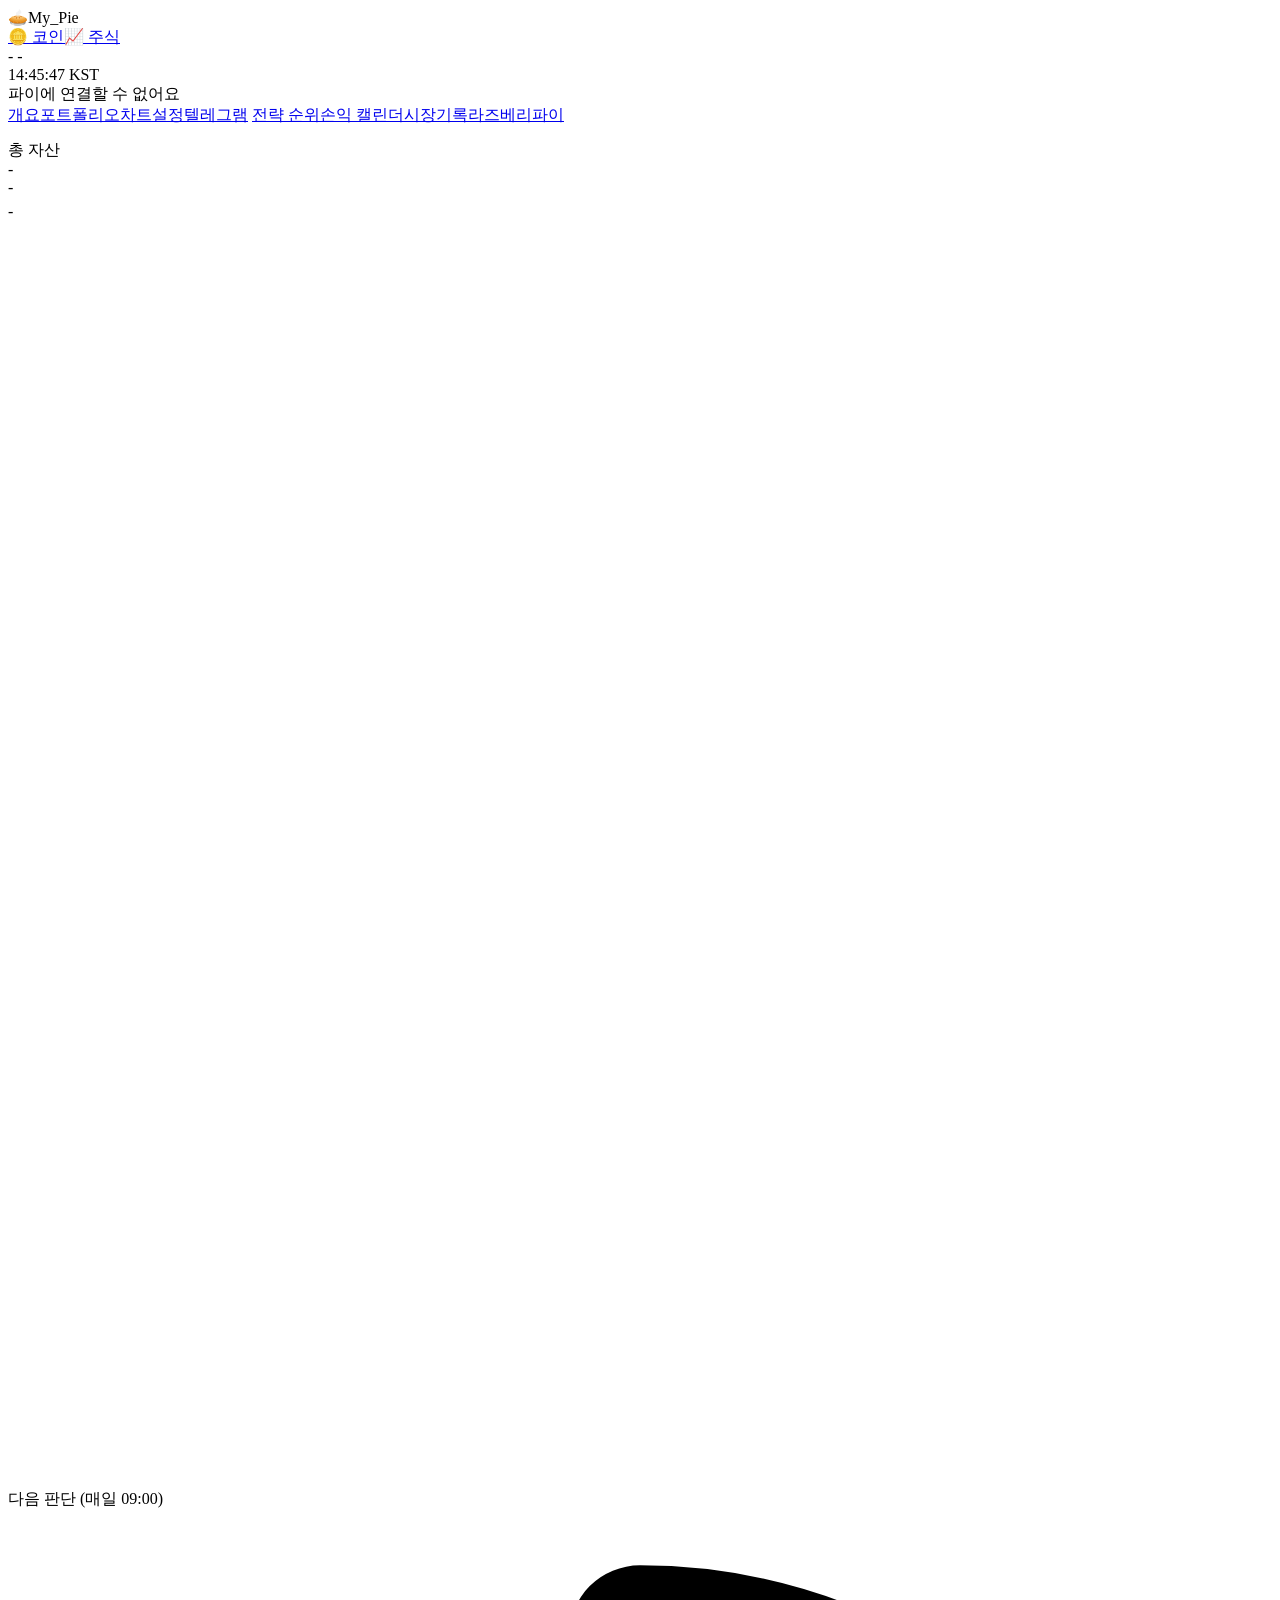
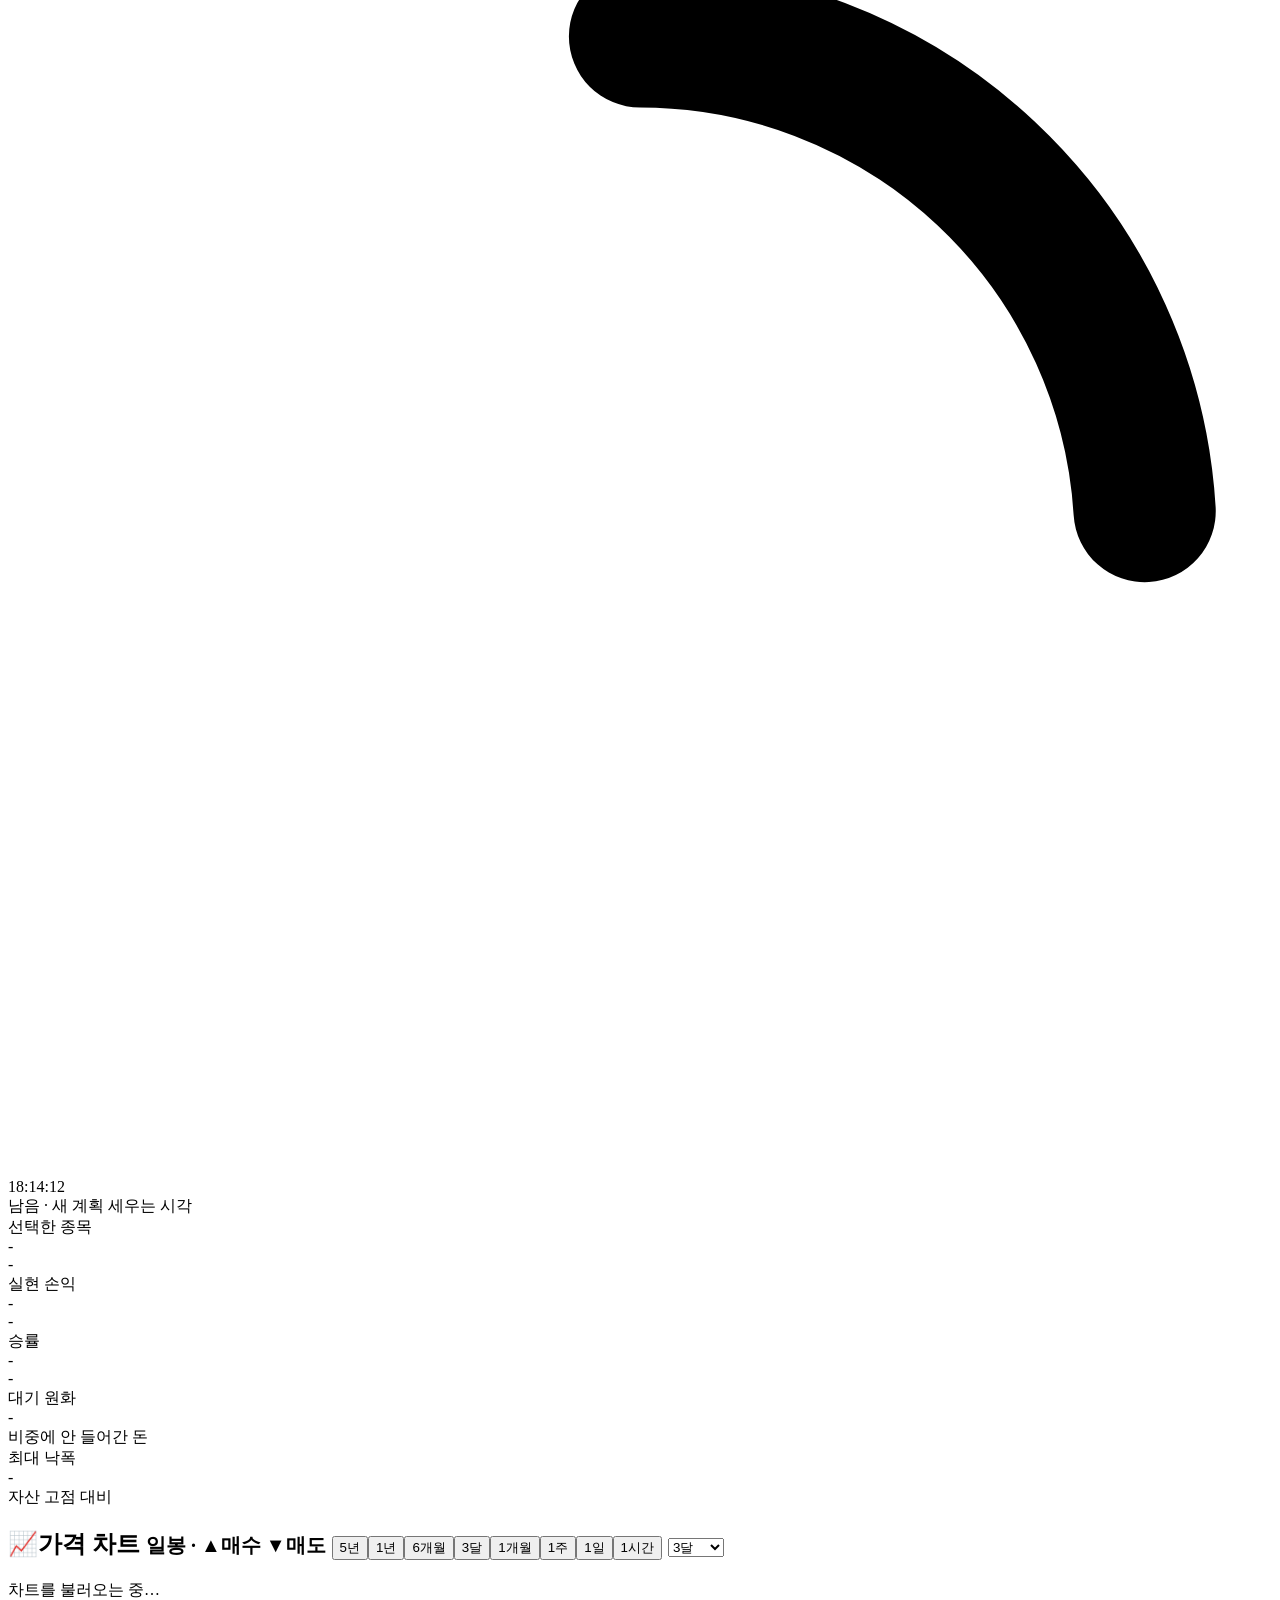
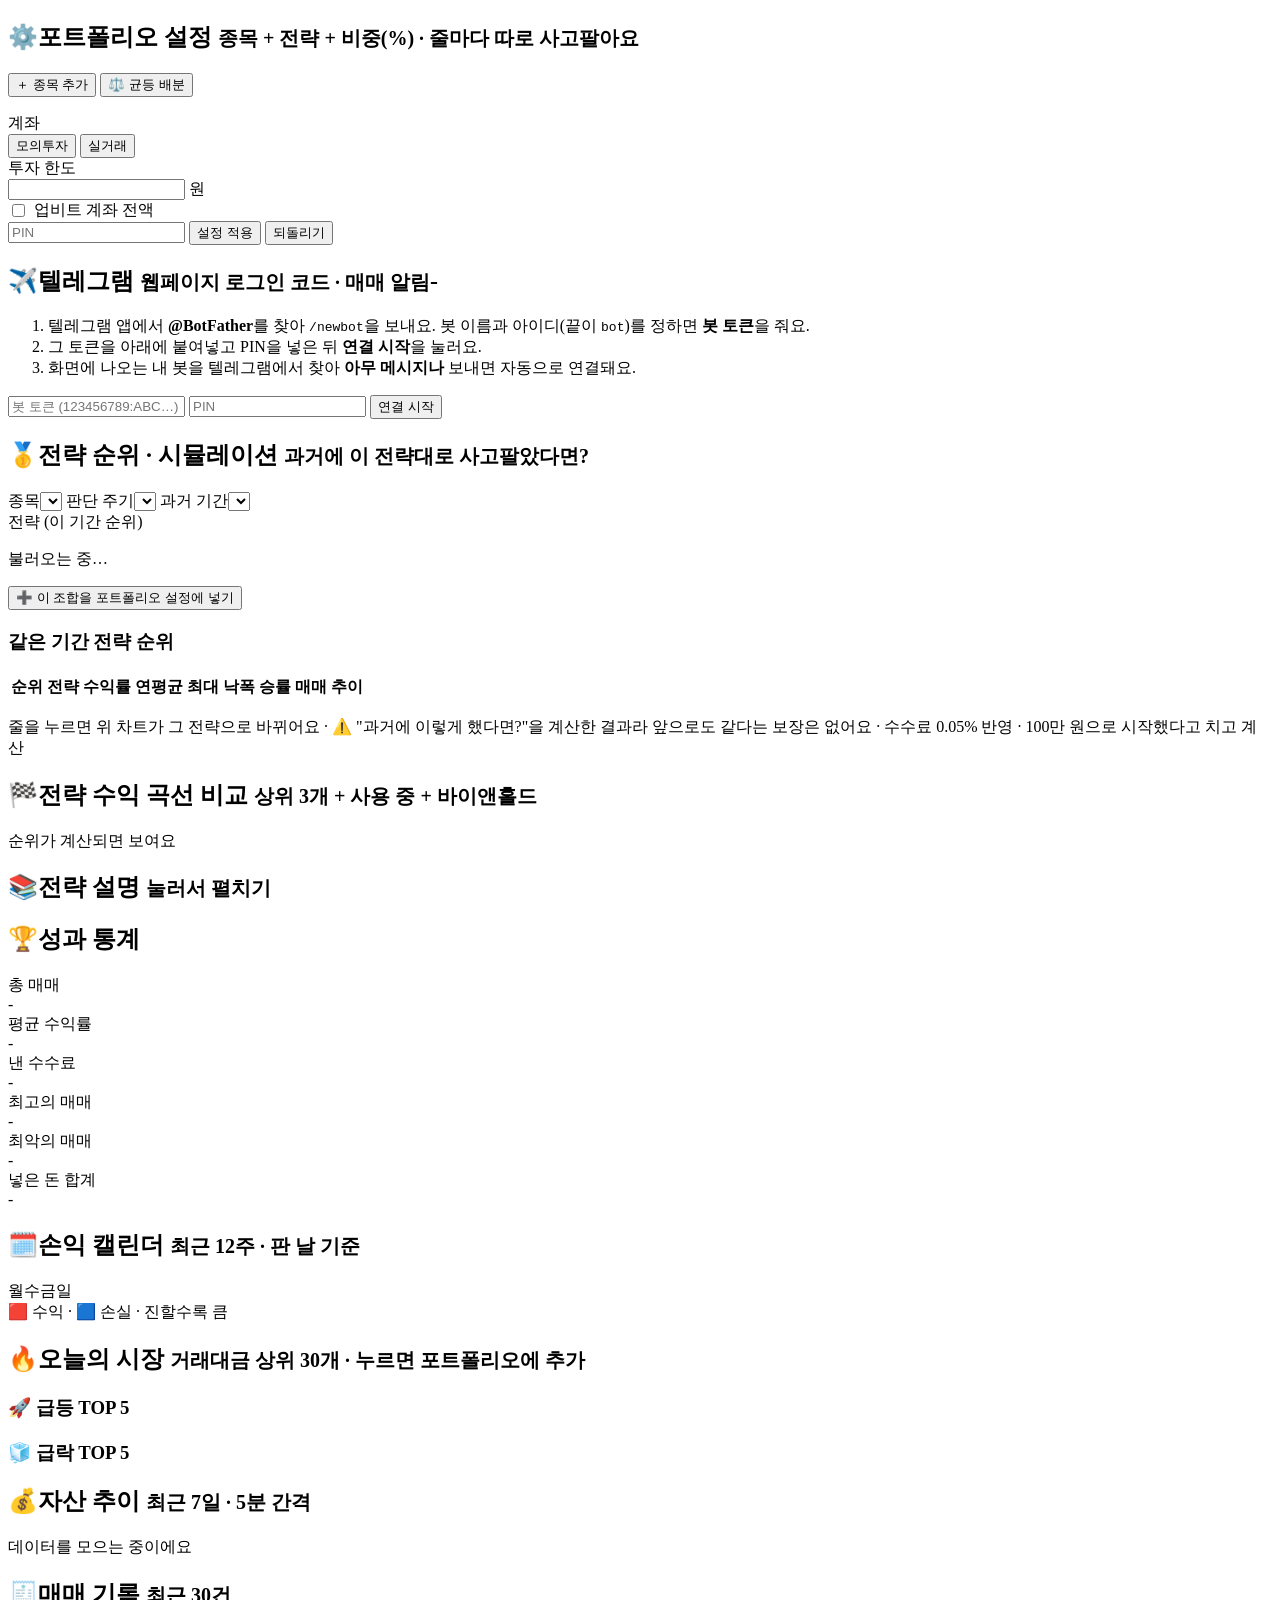
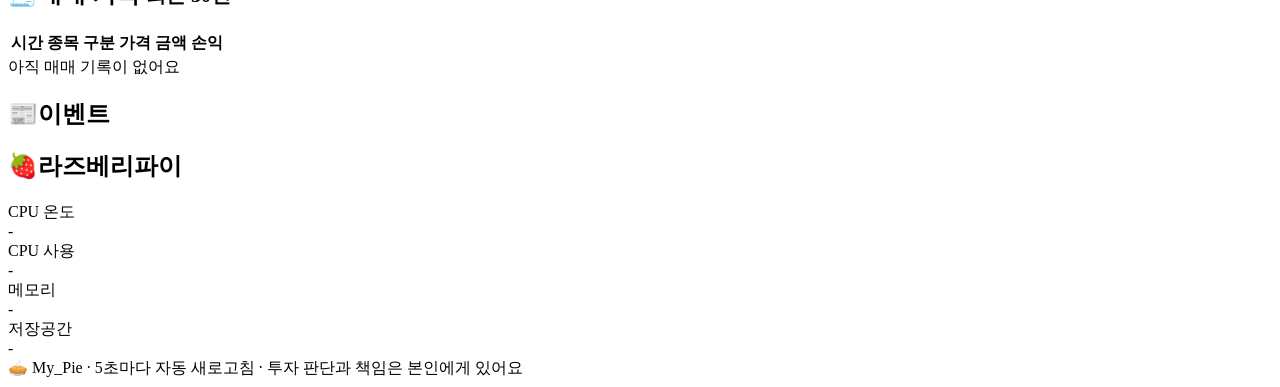
==== mypie/static/index.html @ a433960c "Let each slot buy and sell with different strategy combinations Each side of a slot (coin or stock) " ====
<!doctype html>
<html lang="ko">
<head>
<meta charset="utf-8">
<meta name="viewport" content="width=device-width, initial-scale=1">
<title>My_Pie</title>
<link rel="icon" href="data:image/svg+xml,<svg xmlns='http://www.w3.org/2000/svg' viewBox='0 0 100 100'><text y='.9em' font-size='90'>🥧</text></svg>">
<link rel="stylesheet" href="/app.css">
</head>
<body>
<div class="wrap">
  <div class="top">
    <div class="top-in">
      <div class="brand"><span class="logo">🥧</span>My_Pie</div>
      <div class="seg switch"><a href="/" aria-current="page">🪙 코인</a><a href="/stock">📈 주식</a></div>
      <span class="chip" id="modeChip">-</span>
      <span class="chip" id="slotsChip">-</span>
      <div class="top-right">
        <span class="num" id="clock"></span>
        <div class="beat"><span class="dot" id="dot"></span><span id="beat">불러오는 중…</span></div>
        <button type="button" id="logout" class="ghost small" hidden>로그아웃</button>
      </div>
      <nav class="jump">
        <a href="#overview">개요</a><a href="#portfolio">포트폴리오</a><a href="#chart">차트</a><a href="#settings">설정</a><a href="#telegram">텔레그램</a>
        <a href="#ranking">전략 순위</a><a href="#calendar">손익 캘린더</a><a href="#market">시장</a><a href="#history">기록</a><a href="#system">라즈베리파이</a>
      </nav>
    </div>
  </div>

  <div class="alerts" id="alerts"></div>

  <!-- 개요 -->
  <div class="hero" id="overview" style="margin-top:14px">
    <div class="card total-card">
      <div class="total-main">
        <div class="label" id="totalLabel">총 자산</div>
        <div class="big num" id="equity">-</div>
        <div><span class="badge" id="retBadge">-</span> <span class="sub num" id="pnl" style="display:inline"></span></div>
        <div class="sub num" id="totalSub" style="margin-top:6px">-</div>
      </div>
      <div class="donut-box">
        <svg class="donut" id="donut" viewBox="0 0 120 120" role="img" aria-label="실제 비중"></svg>
        <div class="donut-legend" id="donutLegend"></div>
      </div>
    </div>
    <div class="card">
      <div class="label" id="nextWho">다음 판단 (매일 09:00)</div>
      <div class="ring-wrap">
        <svg class="ring" viewBox="0 0 80 80" aria-hidden="true">
          <circle cx="40" cy="40" r="32" fill="none" stroke="var(--soft)" stroke-width="9"/>
          <circle id="ringArc" cx="40" cy="40" r="32" fill="none" stroke="url(#ringGrad)" stroke-width="9" stroke-linecap="round"
                  stroke-dasharray="201" stroke-dashoffset="201" transform="rotate(-90 40 40)"/>
          <defs><linearGradient id="ringGrad" x1="0" x2="1"><stop offset="0" stop-color="var(--brand)"/><stop offset="1" stop-color="var(--brand2)"/></linearGradient></defs>
        </svg>
        <div class="ring-text"><div class="countdown num" id="countdown">--:--:--</div><div class="sub">남음 · 새 계획 세우는 시각</div></div>
      </div>
    </div>
    <div class="card">
      <div class="label" id="selLabel">선택한 종목</div>
      <div class="value num" id="selPrice">-</div>
      <div class="sub num" id="selSub">-</div>
      <div class="range" id="rangeBox" hidden>
        <div class="range-cap">오늘 저가 ~ 고가</div>
        <div class="range-wrap"><div class="range-bar"></div><div class="range-pin" id="rangePin"></div></div>
        <div class="range-labels num"><span id="rangeLow"></span><span id="rangeHigh"></span></div>
      </div>
    </div>
  </div>

  <div class="kpis">
    <div class="card"><div class="label">실현 손익</div><div class="value num" id="realized">-</div><div class="sub" id="realizedSub">-</div></div>
    <div class="card"><div class="label">승률</div><div class="value num" id="winrate">-</div><div class="sub" id="winrateSub">-</div></div>
    <div class="card"><div class="label">대기 원화</div><div class="value num" id="reserve">-</div><div class="sub" id="reserveSub">비중에 안 들어간 돈</div></div>
    <div class="card"><div class="label">최대 낙폭</div><div class="value num" id="mdd">-</div><div class="sub" id="mddSub">자산 고점 대비</div></div>
  </div>

  <!-- 포트폴리오 -->
  <div class="slots" id="portfolio"></div>

  <!-- 차트 -->
  <section class="card" id="chart">
    <h2><span class="ico">📈</span>가격 차트 <small id="chartSub">일봉 · ▲매수 ▼매도</small>
      <span class="right seg ranges" id="daysSeg">
        <button type="button" data-span="5y">5년</button><button type="button" data-span="1y">1년</button><button type="button" data-span="6m">6개월</button><button type="button" data-span="3m" aria-pressed="true">3달</button><button type="button" data-span="1m">1개월</button><button type="button" data-span="1w">1주</button><button type="button" data-span="1d">1일</button><button type="button" data-span="1h">1시간</button>
      </span>
      <select class="range-select" id="daysSel" aria-label="차트 기간"></select>
    </h2>
    <div class="pills" id="chartPills"></div>
    <div class="chart-box" id="candleBox"><div class="empty">차트를 불러오는 중…</div></div>
    <div class="legend" id="candleLegend"></div>
  </section>

  <!-- 설정 -->
  <section class="card" id="settings">
    <h2><span class="ico">⚙️</span>포트폴리오 설정 <small>종목 + 전략 + 비중(%) · 줄마다 따로 사고팔아요</small></h2>
    <div class="editor" id="editor"></div>
    <div class="tools">
      <button type="button" id="addRow">＋ 종목 추가</button>
      <button type="button" id="equalize">⚖️ 균등 배분</button>
    </div>
    <div class="sum">
      <div class="sum-bar" id="sumBar"></div>
      <div class="sum-text"><span id="sumText"></span><span class="muted" id="sumHint"></span></div>
    </div>
    <p class="guide-now" id="pickGuide" hidden></p>

    <div class="form" style="margin-top:16px">
      <div class="field-label">계좌</div>
      <div class="field">
        <div class="seg big" role="group" aria-label="계좌">
          <button type="button" id="modePaper" aria-pressed="true">모의투자</button>
          <button type="button" id="modeLive" aria-pressed="false">실거래</button>
        </div>
        <span class="hint" id="keyState"></span>
      </div>
      <div class="field-label" id="budgetLabel">투자 한도</div>
      <div class="field" id="budgetField">
        <input id="budget" type="number" min="5000" step="10000" inputmode="numeric" aria-label="투자 한도">
        <span class="hint">원</span>
        <label class="hint" style="display:flex;gap:6px;align-items:center"><input type="checkbox" id="budgetAll"> 업비트 계좌 전액</label>
        <span class="hint" style="flex-basis:100%" id="budgetHint"></span>
      </div>
    </div>
    <label class="check" id="confirmRow" hidden style="margin-top:10px">
      <input type="checkbox" id="confirmLive"> 실제 돈으로 주문이 나간다는 걸 이해했어요
    </label>
    <div class="actions">
      <input id="pin" type="password" inputmode="numeric" placeholder="PIN" autocomplete="off" maxlength="32" aria-label="PIN">
      <button class="primary" id="apply" type="button">설정 적용</button>
      <button id="reset" type="button">되돌리기</button>
    </div>
    <p class="msg" id="msg"></p>
  </section>

  <!-- 텔레그램 -->
  <section class="card" id="telegram">
    <h2><span class="ico">✈️</span>텔레그램 <small>웹페이지 로그인 코드 · 매매 알림</small><span class="right chip" id="tgChip">-</span></h2>
    <a id="tgOpen" class="tg-open" target="_blank" rel="noopener" hidden></a>
    <div id="tgOff">
      <ol class="steps">
        <li>텔레그램 앱에서 <b>@BotFather</b>를 찾아 <code>/newbot</code>을 보내요. 봇 이름과 아이디(끝이 <code>bot</code>)를 정하면 <b>봇 토큰</b>을 줘요.</li>
        <li>그 토큰을 아래에 붙여넣고 PIN을 넣은 뒤 <b>연결 시작</b>을 눌러요.</li>
        <li>화면에 나오는 내 봇을 텔레그램에서 찾아 <b>아무 메시지나</b> 보내면 자동으로 연결돼요.</li>
      </ol>
      <div class="field">
        <input id="tgToken" type="password" placeholder="봇 토큰 (123456789:ABC…)" autocomplete="off" style="flex:1 1 260px;width:auto">
        <input id="tgPinA" type="password" inputmode="numeric" placeholder="PIN" autocomplete="off">
        <button class="primary" id="tgStart" type="button">연결 시작</button>
      </div>
    </div>
    <div id="tgOn" hidden>
      <div class="field" style="gap:8px 18px">
        <label class="toggle"><input type="checkbox" id="tgNotify"> 🔔 매매 체결·오류 알림 받기</label>
        <label class="toggle"><input type="checkbox" id="tgLogin"> 🔐 웹페이지에 들어올 때 로그인 코드 요구</label>
      </div>
      <div class="field" style="margin-top:12px">
        <input id="tgPinB" type="password" inputmode="numeric" placeholder="PIN" autocomplete="off">
        <button id="tgTest" type="button">테스트 메시지</button>
        <button id="tgOffBtn" type="button" class="ghost">연결 끊기</button>
      </div>
      <p class="desc">스위치를 바꾸거나 버튼을 누르려면 PIN을 먼저 넣으세요. 로그인한 기기는 30일 동안 다시 묻지 않아요.</p>
    </div>
    <p class="msg" id="tgMsg"></p>
  </section>

  <!-- 전략 순위 -->
  <section class="card" id="ranking">
    <h2><span class="ico">🥇</span>전략 순위 · 시뮬레이션 <small>과거에 이 전략대로 사고팔았다면?</small></h2>
    <div class="simbar">
      <label><span>종목</span><select id="simMarket"></select></label>
      <label><span>판단 주기</span><select id="simTf"></select></label>
      <label><span>과거 기간</span><select id="simDays"></select></label>
      <div class="simrule"><span>전략 (이 기간 순위)</span><div id="simRule"></div></div>
    </div>
    <p class="simline" id="simLine">불러오는 중…</p>
    <div class="simtiles" id="simTiles"></div>
    <div class="chart-box" id="simBox"></div>
    <div class="legend" id="simLegend"></div>
    <div class="tools"><button type="button" id="simUse">➕ 이 조합을 포트폴리오 설정에 넣기</button></div>
    <h3 class="subhead" id="rankPeriod">같은 기간 전략 순위</h3>
    <div class="scroll">
      <table>
        <thead><tr><th class="left">순위</th><th class="left">전략</th><th>수익률</th><th>연평균</th><th>최대 낙폭</th><th>승률</th><th>매매</th><th>추이</th></tr></thead>
        <tbody id="ranks"></tbody>
      </table>
    </div>
    <div class="empty" id="ranksEmpty"></div>
    <p class="note">줄을 누르면 위 차트가 그 전략으로 바뀌어요 · ⚠️ "과거에 이렇게 했다면?"을 계산한 결과라 앞으로도 같다는 보장은 없어요 · 수수료 0.05% 반영 · 100만 원으로 시작했다고 치고 계산</p>
  </section>

  <div class="row3">
    <section class="card">
      <h2><span class="ico">🏁</span>전략 수익 곡선 비교 <small id="compareSub">상위 3개 + 사용 중 + 바이앤홀드</small></h2>
      <div class="chart-box" id="compareBox"><div class="empty">순위가 계산되면 보여요</div></div>
      <div class="legend" id="compareLegend"></div>
    </section>
    <section class="card">
      <h2><span class="ico">📚</span>전략 설명 <small id="guidesSub">눌러서 펼치기</small></h2>
      <div id="guides"></div>
    </section>
  </div>

  <div class="row2">
    <section class="card">
      <h2><span class="ico">🏆</span>성과 통계 <small id="statsSub"></small><span class="right streak" id="streak" hidden></span></h2>
      <div class="stat-grid">
        <div class="tile"><div class="label">총 매매</div><div class="v num" id="stTrades">-</div></div>
        <div class="tile"><div class="label">평균 수익률</div><div class="v num" id="stAvg">-</div></div>
        <div class="tile"><div class="label">낸 수수료</div><div class="v num" id="stFees">-</div></div>
        <div class="tile"><div class="label">최고의 매매</div><div class="v num" id="stBest">-</div></div>
        <div class="tile"><div class="label">최악의 매매</div><div class="v num" id="stWorst">-</div></div>
        <div class="tile"><div class="label">넣은 돈 합계</div><div class="v num" id="stContrib">-</div></div>
      </div>
      <div class="desc" id="statsFoot"></div>
    </section>
    <section class="card" id="calendar">
      <h2><span class="ico">🗓️</span>손익 캘린더 <small>최근 12주 · 판 날 기준</small></h2>
      <div class="cal"><div class="cal-days"><span>월</span><span></span><span>수</span><span></span><span>금</span><span></span><span>일</span></div><div class="cal-grid" id="calGrid"></div></div>
      <div class="cal-sum"><span id="calSum"></span><span>🟥 수익 · 🟦 손실 · 진할수록 큼</span></div>
    </section>
  </div>

  <div class="row2">
    <section class="card" id="market">
      <h2><span class="ico">🔥</span>오늘의 시장 <small>거래대금 상위 30개 · 누르면 포트폴리오에 추가</small></h2>
      <div class="movers">
        <div><h3>🚀 급등 TOP 5</h3><div id="gainers"></div></div>
        <div><h3>🧊 급락 TOP 5</h3><div id="losers"></div></div>
      </div>
      <div class="note" id="moversNote"></div>
    </section>
    <section class="card">
      <h2><span class="ico">💰</span>자산 추이 <small id="chartTitle">최근 7일 · 5분 간격</small></h2>
      <div class="chart-box" id="equityBox"><div class="empty">데이터를 모으는 중이에요</div></div>
    </section>
  </div>

  <div class="row3" id="history">
    <section class="card">
      <h2><span class="ico">🧾</span>매매 기록 <small>최근 30건</small></h2>
      <div class="scroll">
        <table>
          <thead><tr><th class="left">시간</th><th class="left">종목</th><th class="left">구분</th><th>가격</th><th>금액</th><th>손익</th></tr></thead>
          <tbody id="trades"></tbody>
        </table>
      </div>
      <div class="empty" id="tradesEmpty">아직 매매 기록이 없어요</div>
    </section>
    <section class="card">
      <h2><span class="ico">📰</span>이벤트</h2>
      <ul class="events" id="events"></ul>
    </section>
  </div>

  <section class="card" id="system">
    <h2><span class="ico">🍓</span>라즈베리파이 <small id="sysSub"></small></h2>
    <div class="sys">
      <div class="tile"><div class="label">CPU 온도</div><div class="v num" id="sysTemp">-</div><div class="meter"><i id="sysTempBar"></i></div></div>
      <div class="tile"><div class="label">CPU 사용</div><div class="v num" id="sysLoad">-</div><div class="meter"><i id="sysLoadBar"></i></div></div>
      <div class="tile"><div class="label">메모리</div><div class="v num" id="sysMem">-</div><div class="meter"><i id="sysMemBar"></i></div></div>
      <div class="tile"><div class="label">저장공간</div><div class="v num" id="sysDisk">-</div><div class="meter"><i id="sysDiskBar"></i></div></div>
    </div>
    <div class="desc" id="sysFoot"></div>
  </section>

  <footer>🥧 My_Pie · 5초마다 자동 새로고침 · 투자 판단과 책임은 본인에게 있어요</footer>
</div>
<div class="toasts" id="toasts"></div>

<script src="/rules.js"></script>
<script>
// ---------- 도우미 ----------
const $ = (id) => document.getElementById(id);
const won = (n) => n == null || isNaN(n) ? '-' : Math.round(n).toLocaleString('ko-KR') + '원';
const signedWon = (n) => n == null ? '-' : (n > 0 ? '+' : '') + won(n);
const pct = (n, d = 2) => n == null || isNaN(n) ? '-' : (n > 0 ? '+' : '') + n.toFixed(d) + '%';
const parseTs = (s) => new Date(s.replace(' ', 'T') + '+09:00');
const shortTs = (s) => s.slice(5, 16);
const COLORS = ['var(--c1)', 'var(--c2)', 'var(--c3)', 'var(--c4)', 'var(--c6)', 'var(--c7)', 'var(--c8)', 'var(--c9)', 'var(--c10)', 'var(--c11)'];
function compact(v) {
  const a = Math.abs(v);
  if (a >= 1e8) return (v / 1e8).toFixed(a >= 1e10 ? 0 : 2) + '억';
  if (a >= 1e4) return (v / 1e4).toFixed(a >= 1e6 ? 0 : 1) + '만';
  if (a >= 100) return Math.round(v).toLocaleString('ko-KR');
  return +v.toPrecision(4) + '';
}
function priceText(v) { return v >= 100 ? Math.round(v).toLocaleString('ko-KR') : (+(+v).toPrecision(5)).toLocaleString('ko-KR'); }
function tone(el, n) { el.classList.remove('up', 'down'); if (n > 0) el.classList.add('up'); else if (n < 0) el.classList.add('down'); }
function ago(sec) {
  sec = Math.max(0, Math.round(sec));
  if (sec < 60) return sec + '초 전';
  if (sec < 3600) return Math.floor(sec / 60) + '분 전';
  return Math.floor(sec / 3600) + '시간 전';
}
function el(tag, attrs = {}, ...kids) {
  const e = document.createElement(tag);
  for (const [k, v] of Object.entries(attrs)) { if (k === 'class') e.className = v; else if (k === 'text') e.textContent = v; else e.setAttribute(k, v); }
  e.append(...kids);
  return e;
}
const SVG = 'http://www.w3.org/2000/svg';
function svg(tag, attrs = {}) { const e = document.createElementNS(SVG, tag); for (const [k, v] of Object.entries(attrs)) e.setAttribute(k, v); return e; }
function cell(tr, text, cls) { const td = el('td', { class: cls || '', text }); tr.appendChild(td); return td; }
function setMsg(text, kind) { $('msg').textContent = text; $('msg').className = 'msg ' + (kind || ''); }
async function getJSON(url) {
  const r = await fetch(url, { cache: 'no-store' });
  if (r.status === 401) { location.reload(); throw new Error('login'); }  // 로그인이 풀리면 로그인 화면으로
  if (!r.ok) throw new Error('HTTP ' + r.status);
  return r.json();
}
async function postJSON(url, body) {
  const r = await fetch(url, { method: 'POST', headers: { 'Content-Type': 'application/json' }, body: JSON.stringify(body) });
  if (r.status === 401) { location.reload(); throw new Error('login'); }
  return r.json();
}
function tradingDay(tsStr) {  // 매매 시각 → 거래일 (09시 전이면 전날)
  const kst = new Date(parseTs(tsStr).getTime() + 9 * 3600e3);
  const day = new Date(Date.UTC(kst.getUTCFullYear(), kst.getUTCMonth(), kst.getUTCDate()) - (kst.getUTCHours() < 9 ? 86400e3 : 0));
  return day.toISOString().slice(0, 10);
}
const sym = (m) => m.replace('KRW-', '');

const S = { data: null, candles: null, stats: null, system: null, span: '3m', offset: 0, sel: null,
            rows: [], editSig: '', dirty: false, mode: 'paper', userMsg: false, focusRow: null,
            requested: {}, seenTrades: null, seenEvents: null, guidesTf: null, sim: null, simSel: null };

function marketName(m) {
  const x = S.data && (S.data.markets || []).find(v => v.market === m);
  return x ? x.name : sym(m);
}
function marketLabel(m) { return `${marketName(m)} ${sym(m)}`; }
function slotColor(i) { return COLORS[i % COLORS.length]; }
function ticker(m) { const mi = S.data && S.data.market_info; return mi && mi.tickers ? mi.tickers[m] : null; }
// 순위·차트는 "종목|판단 주기" 키로 나뉜다 (예: KRW-BTC|60m)
function TF(tf) { return ((S.data && S.data.timeframes) || []).find(t => t.id === tf) || { id: tf, short: tf, label: tf, minutes: 1440 }; }
function rkey(m, tf) { return `${m}|${tf || '1d'}`; }
function splitKey(k) { const [m, tf] = (k || '').split('|'); return [m, tf || '1d']; }
function keyLabel(k) { const [m, tf] = splitKey(k); return marketLabel(m) + (tf === '1d' ? '' : ` · ${TF(tf).short}`); }
function ranking(k) { return S.data && S.data.rankings ? S.data.rankings[k] : null; }
function stratLabel(name) { const g = (S.data.strategies || []).find(x => x.name === name); return g ? g.label : name; }
function rankedList(k) {
  const rk = ranking(k);
  if (rk && rk.results) return rk.results;
  return S.data.strategies.map(x => ({ ...x, rank: null }));
}
const TF_NAMES = { '1m': '1분봉', '15m': '15분봉', '60m': '1시간봉', '240m': '4시간봉', '1d': '일봉', '1w': '주봉' };
function tfMinutes(tf) { return tf === '1d' ? 1440 : tf === '1w' ? 10080 : parseInt(tf, 10) || TF(tf).minutes; }
function barKeyOf(tsStr, tf) {  // 매매 시각(KST 문자열) → 그 매매가 일어난 봉의 키
  if (tf === '1d') return tradingDay(tsStr);
  if (tf === '1w') {  // 주봉 키 = 그 주 월요일 (업비트 기준)
    const d = new Date(tradingDay(tsStr) + 'T00:00:00Z');
    d.setUTCDate(d.getUTCDate() - (d.getUTCDay() + 6) % 7);
    return d.toISOString().slice(0, 10);
  }
  const t = parseTs(tsStr).getTime(), mins = tfMinutes(tf) * 60e3;
  return new Date(Math.floor(t / mins) * mins).toISOString().slice(0, 16);
}
function barLabel(key, tf) {  // 봉 키 → 화면에 보일 시각 (KST)
  if (tf === '1d') return key.slice(5);
  const k = new Date(new Date(key + ':00Z').getTime() + 9 * 3600e3).toISOString();
  return `${k.slice(5, 10)} ${k.slice(11, 16)}`;
}
function leftText(ms) {
  if (ms < 0) ms = 0;
  const h = Math.floor(ms / 3600e3), m = Math.floor(ms % 3600e3 / 60e3);
  return h ? `${h}시간 ${m}분 뒤` : m ? `${m}분 뒤` : '곧';
}
// 전략 설명의 자리표시를 판단 주기에 맞게 바꾼다 (strategies/base.py의 render_text와 같은 규칙)
// 전략 숫자는 '봉 개수'라서 15분봉이면 {N:5} → "5봉(1시간 15분)"
function periodText(n, tf) {
  if (tf === '1d') return `${n}일`;
  const total = n * TF(tf).minutes, d = Math.floor(total / 1440), h = Math.floor(total % 1440 / 60), m = total % 60;
  return `${n}봉(${[d && `${d}일`, h && `${h}시간`, m && `${m}분`].filter(Boolean).join(' ')})`;
}
function fmtGuide(text, tf = '1d') {
  const daily = tf === '1d';
  const words = { prev: daily ? '어제' : '직전 봉', cur: daily ? '오늘' : '이번 봉',
                  next: daily ? '다음 날 아침 9시에' : '다음 봉이 시작될 때', hold: daily ? '하루' : '한 봉' };
  return (text || '').replace(/\{(N:\d+|prev|cur|next|hold)\}/g, (_, t) => t.startsWith('N:') ? periodText(+t.slice(2), tf) : words[t]);
}

// ---------- 상태 (5초) ----------
function renderAll() {
  const d = S.data, s = d.status;
  S.offset = parseTs(d.server_time).getTime() - Date.now();
  renderGuides(d);
  renderMovers(d);
  renderAlerts(d);
  renderTelegram(d);
  if (!s) { setBeat('bad', '봇이 아직 시작되지 않았어요'); renderEditorIfNeeded(); return; }
  if (!S.sel || !s.slots.some(x => x.rank_key === S.sel)) {
    const prev = S.sel; S.sel = s.slots.length ? s.slots[0].rank_key : null;
    if (prev !== S.sel) refreshCandles();
  }

  const age = (parseTs(d.server_time) - parseTs(s.updated_at)) / 1000;
  const alive = age <= Math.max(60, (s.interval_sec || 10) * 6);
  setBeat(alive ? 'ok' : 'bad', (alive ? '정상 작동 · ' : '봇 응답 없음 · ') + ago(age));

  const live = s.mode === 'live';
  $('modeChip').textContent = live ? (s.budget === 'all' ? '🔴 실거래 · 계좌 전액' : `🔴 실거래 · 한도 ${compact(s.budget)}원`) : '🧪 모의투자';
  $('modeChip').className = 'chip ' + (live ? 'live' : 'paper');
  $('slotsChip').textContent = `📦 ${s.slots.map(x => sym(x.market)).join(' · ')}`;

  // 총 자산
  const a = s.account;
  $('equity').textContent = won(a.equity);
  $('retBadge').textContent = (a.return_pct > 0 ? '▲ ' : a.return_pct < 0 ? '▼ ' : '') + (a.return_pct == null ? '-' : Math.abs(a.return_pct).toFixed(2) + '%');
  $('retBadge').className = 'badge ' + (a.return_pct > 0 ? 'up' : a.return_pct < 0 ? 'down' : '');
  tone($('retBadge'), a.return_pct);
  $('pnl').textContent = signedWon(a.equity - a.contributions); tone($('pnl'), a.equity - a.contributions);
  $('totalSub').textContent = `넣은 돈 ${won(a.contributions)}` + (s.full ? ' (입출금 반영)' : '');
  $('reserve').textContent = won(a.reserve);
  $('reserveSub').textContent = a.equity > 0 ? `전체의 ${(a.reserve / a.equity * 100).toFixed(1)}% · 비중 밖 돈` : '비중에 안 들어간 돈';
  renderDonut(s);
  renderSlots(s);
  renderSelected(s);
  renderPills();

  document.title = `${won(a.equity)} · My_Pie`;
  $('chartTitle').textContent = `${live ? '실거래' : '모의투자'} · 최근 7일 · 5분 간격`;
  renderEditorIfNeeded();
  simTick();
  renderCompare();
  renderTrades(d.trades);
  renderEvents(d.events);
  renderEquity(d.equity, a.contributions);
  renderToasts(d);
  if (S.candles) renderCandles();
}

function setBeat(kind, text) { $('dot').className = 'dot ' + kind; $('beat').textContent = text; }

function renderDonut(s) {
  const root = $('donut'); root.innerHTML = '';
  const parts = s.slots.map((x, i) => ({ label: sym(x.market), v: Math.max(0, x.equity), color: slotColor(i) }));
  parts.push({ label: '대기 원화', v: Math.max(0, s.account.reserve), color: 'var(--c5)' });
  const total = parts.reduce((t, p) => t + p.v, 0) || 1;
  let start = -Math.PI / 2;
  const R = 52, r = 34, cx = 60, cy = 60;
  for (const p of parts) {
    if (p.v <= 0) continue;
    const ang = p.v / total * Math.PI * 2, end = start + Math.min(ang, Math.PI * 2 - 1e-4);
    const large = end - start > Math.PI ? 1 : 0;
    const pt = (rad, rr) => `${cx + rr * Math.cos(rad)} ${cy + rr * Math.sin(rad)}`;
    root.append(svg('path', { d: `M ${pt(start, R)} A ${R} ${R} 0 ${large} 1 ${pt(end, R)} L ${pt(end, r)} A ${r} ${r} 0 ${large} 0 ${pt(start, r)} Z`, fill: p.color }));
    start += ang;
  }
  const t = svg('text', { x: 60, y: 57, 'text-anchor': 'middle', 'font-size': 11, fill: 'var(--muted)' }); t.textContent = '실제 비중';
  const t2 = svg('text', { x: 60, y: 73, 'text-anchor': 'middle', 'font-size': 14, 'font-weight': 800, fill: 'var(--text)' }); t2.textContent = s.slots.length + '종목';
  root.append(t, t2);
  const lg = $('donutLegend'); lg.innerHTML = '';
  parts.forEach((p, i) => lg.append(el('span', {}, el('i', { style: `background:${p.color}` }), `${p.label} ${(p.v / total * 100).toFixed(1)}%` +
    (i < s.slots.length ? ` (목표 ${s.slots[i].weight}%)` : ''))));
}

function holdLine(text, n) {  // 카드의 수익률·손익 아래 '(바이앤홀드 …)' 한 줄
  const d = el('div', { class: 'sub num hold-line', text: text || '(-)', title: '괄호 안 = 같은 돈을 같은 때 넣고 그냥 들고 있었다면 (바이앤홀드)' });
  tone(d, n);
  return d;
}
function planLine(x) {
  const p = x.plan;
  if (!p) return ['준비 중', ''];
  if (x.holding && x.strategy.exit_next_open) return ['매도 예정', x.tf === '1d' ? '내일 09시' : `다음 봉 ${x.next_at.slice(11, 16)}`];
  if (x.holding && p.sell_stop != null) return ['매도 기준', priceText(p.sell_stop) + '원'];
  if (!x.holding && p.buy_stop != null) {
    const diff = (p.buy_stop - x.price) / x.price * 100;
    return ['매수 목표', priceText(p.buy_stop) + '원' + (diff > 0 ? ` (${diff.toFixed(2)}% 남음)` : ' 🎯')];
  }
  return [x.tf === '1d' ? '오늘 신호' : '이번 봉 신호', x.holding ? '보유 유지' : '관망'];
}

function renderSlots(s) {
  const box = $('portfolio'); box.innerHTML = '';
  const byMarket = (S.stats && S.stats.by_market) || {};
  s.slots.forEach((x, i) => {
    const t = ticker(x.market), rate = t ? (x.price / t.prev_close - 1) * 100 : null;
    const card = el('div', { class: 'card slot-card' + (x.rank_key === S.sel ? ' sel' : ''), title: '눌러서 이 종목의 차트·순위 보기' });
    card.append(el('div', { class: 'bar', style: `background:${slotColor(i)}` }));
    const head = el('div', { class: 'slot-head' },
      el('div', { class: 'slot-name' }, marketName(x.market), el('small', { text: sym(x.market) })),
      el('span', { class: 'chip', text: x.weight > 0 ? `목표 ${x.weight}%` : '👀 0% · 지켜보기' }));
    const nextMs = parseTs(x.next_at).getTime() - (Date.now() + S.offset);
    const when = el('div', { class: 'slot-when' }, el('span', { class: 'chip', text: `⏱ ${x.tf_label}` }),
      ` 다음 판단 ${x.tf === '1d' ? '09:00' : x.next_at.slice(11, 16)} · `, el('span', { 'data-next': x.next_at, text: leftText(nextMs) }));
    const price = el('div', { class: 'slot-price num' }, priceText(x.price) + '원 ');
    if (rate != null) { const b = el('span', { class: 'badge', text: pct(rate) }); tone(b, rate); b.classList.add(rate > 0 ? 'up' : rate < 0 ? 'down' : 'x'); price.append(b); }
    const [pl, pv] = planLine(x);
    const strat = el('div', { class: 'slot-strat' }, el('b', { text: '🧠 ' + x.strategy.label }), ` · ${pl} ${pv}`);
    const state = el('div', { class: 'slot-state', text: (x.holding ? '🟢 ' : '⏳ ') + x.state_text });
    const m = byMarket[x.market];
    const ret = el('div', { class: 'v num', text: pct(x.return_pct) }); tone(ret, x.return_pct);
    const right = x.holding
      ? (() => { const v = el('div', { class: 'v num', text: `${signedWon(x.unrealized)}` }); tone(v, x.unrealized); return el('div', { class: 'tile' }, el('div', { class: 'label', text: `평가 손익 ${pct(x.unrealized_pct, 1)}` }), v); })()
      : el('div', { class: 'tile' }, el('div', { class: 'label', text: '원화 몫' }), el('div', { class: 'v num', text: won(x.book.krw) }));
    const retTile = el('div', { class: 'tile' }, el('div', { class: 'label', text: m ? `줄 수익률 · ${m.wins}승 ${m.round_trips - m.wins}패` : '줄 수익률' }), ret);
    // 같은 돈을 같은 때 넣고 그냥 들고 있었다면 (바이앤홀드)
    retTile.append(holdLine(x.hold_return_pct == null ? null : `(${pct(x.hold_return_pct)})`, x.hold_return_pct));
    right.append(holdLine(x.hold_pnl == null ? null : `(${signedWon(x.hold_pnl)})`, x.hold_pnl));
    const foot = el('div', { class: 'slot-foot' }, retTile, right);
    const wbar = el('div', { class: 'wbar', title: `실제 ${x.actual_weight.toFixed(1)}% / 목표 ${x.weight}%` },
      el('i', { style: `width:${Math.min(100, x.actual_weight)}%;background:${slotColor(i)}` }), el('b', { style: `left:${Math.min(100, x.weight)}%` }));
    card.append(head, when, price, strat, state, wbar, foot);
    card.onclick = () => selectMarket(x.rank_key);
    box.append(card);
  });
}

function selectMarket(key) {  // key = "종목|주기" (주기를 빼면 일봉)
  if (!key.includes('|')) key = rkey(key, '1d');
  if (S.sel === key) return;
  S.sel = key;
  refreshCandles();
  if (S.data) { simFollow(key); renderGuides(S.data); renderAll(); }
}

function renderPills() {
  for (const id of ['chartPills']) {
    const box = $(id); box.innerHTML = '';
    const keys = (S.data.status ? S.data.status.slots.map(x => x.rank_key) : []);
    if (S.sel && !keys.includes(S.sel)) keys.push(S.sel);
    for (const k of keys) {
      const b = el('button', { class: 'pill', type: 'button', 'aria-pressed': k === S.sel, text: keyLabel(k) });
      b.onclick = () => selectMarket(k);
      box.append(b);
    }
  }
}

function renderSelected(s) {
  const [market] = splitKey(S.sel);
  const x = s.slots.find(v => v.rank_key === S.sel) || s.slots.find(v => v.market === market);
  const t = ticker(market);
  $('selLabel').textContent = S.sel ? marketLabel(market) : '선택한 종목';
  const price = x ? x.price : (t ? t.price : null);
  $('selPrice').textContent = price == null ? '-' : priceText(price) + '원';
  if (t && price != null) {
    const rate = (price / t.prev_close - 1) * 100;
    $('selSub').textContent = `전일 대비 ${pct(rate)} · 거래대금 ${compact(t.value_24h)}원`;
    tone($('selSub'), 0);
    const lo = Math.min(t.low, price), hi = Math.max(t.high, price);
    $('rangeBox').hidden = false;
    $('rangePin').style.left = (hi > lo ? (price - lo) / (hi - lo) * 100 : 50) + '%';
    $('rangeLow').textContent = priceText(lo); $('rangeHigh').textContent = priceText(hi);
  } else { $('selSub').textContent = x ? x.state_text : '-'; $('rangeBox').hidden = true; }
}

function renderAlerts(d) {
  const box = $('alerts'); box.innerHTML = '';
  const add = (kind, icon, strong, text) => box.appendChild(el('div', { class: 'alert ' + kind }, el('span', { text: icon }), el('div', {}, el('b', { text: strong }), ' ' + text)));
  const s = d.status;
  if (s) {
    const net = s.network || {};
    if (d.live_ready && net.ip_error)
      add('bad', '🚫', '업비트가 지금 IP를 허용하지 않아요.', `업비트 Open API 관리에서 허용 IP를 ${net.ip || '지금 집 IP'}(으)로 바꿔 주세요. 바꾸면 자동으로 다시 주문해요.`);
    else if (d.live_ready && net.ip_changed)
      add('warn', '🌐', '집 공인 IP가 바뀐 것 같아요.', `${net.upbit_ok_ip} → ${net.ip} · 업비트 Open API 관리에서 허용 IP를 ${net.ip}(으)로 바꿔야 실거래 주문이 나가요.`);
    if (d.pending_order)
      add('info', '⏳', '끊기기 전에 낸 주문을 확인하는 중이에요.', '업비트에 결과를 물어서 장부를 맞춘 뒤 바로 이어서 매매해요.');
    const small = s.slots.filter(x => !x.holding && x.book.krw < 5000 && x.book.krw >= 0 && x.weight > 0 && s.account.equity * x.weight / 100 < 5000);
    if (small.length) add('warn', '🪙', '몫이 너무 작은 종목이 있어요.', `${small.map(x => sym(x.market)).join(', ')}의 몫이 업비트 최소 주문 금액(5,000원)보다 적어서 살 수 없어요. 비중을 늘려 주세요.`);
  }
  if (d.live_ready && d.key_info && d.key_info.expire_at) {
    const left = Math.floor((new Date(d.key_info.expire_at) - parseTs(d.server_time)) / 86400e3);
    if (left <= 30) add('warn', '🔑', `업비트 API 키가 ${left}일 뒤 만료돼요.`, '새 키를 받아 python3 -m mypie.keys 로 등록하세요.');
  }
}

// ---------- 카운트다운 (1초) ----------
function tick() {
  const now = Date.now() + S.offset;
  const kst = new Date(now + 9 * 3600e3);
  $('clock').textContent = kst.toISOString().slice(11, 19) + ' KST';
  // 줄마다 판단 주기가 다르니, 가장 먼저 돌아오는 판단까지 센다
  const slots = (S.data && S.data.status && S.data.status.slots) || [];
  let next = null, period = 86400e3, who = '';
  for (const x of slots) {
    const t = parseTs(x.next_at).getTime();
    if (next == null || t < next) { next = t; period = TF(x.tf).minutes * 60e3; who = `${sym(x.market)} ${x.tf_label}`; }
  }
  if (next == null) {
    const n = new Date(now);
    next = Date.UTC(n.getUTCFullYear(), n.getUTCMonth(), n.getUTCDate() + 1);  // 다음 00:00 UTC = 09:00 KST
  }
  const left = Math.max(0, next - now);
  const h = Math.floor(left / 3600e3), m = Math.floor(left % 3600e3 / 60e3), sec = Math.floor(left % 60e3 / 1e3);
  $('countdown').textContent = [h, m, sec].map(v => String(v).padStart(2, '0')).join(':');
  $('ringArc').setAttribute('stroke-dashoffset', (201 * Math.min(1, left / period)).toFixed(1));
  $('nextWho').textContent = who ? `다음 판단 · ${who}` : '다음 판단 (매일 09:00)';
  document.querySelectorAll('[data-next]').forEach(e => { e.textContent = leftText(parseTs(e.dataset.next).getTime() - now); });
}

// ---------- 캔들 차트 ----------
function renderCandles() {
  const box = $('candleBox'), c = S.candles, s = S.data && S.data.status;
  if (!c || c.market !== splitKey(S.sel)[0] || c.span !== S.span) return;
  const tf = c.tf || '1d';  // 이 기간에 맞춰 받아 온 봉 (1분봉~주봉). 진행 중인 봉까지 들어 있다
  const slot = s && (s.slots.find(x => x.rank_key === S.sel) || s.slots.find(x => x.market === c.market));
  const rows = (c.candles || []).slice();
  if (rows.length < 2) { box.innerHTML = ''; box.append(el('div', { class: 'empty', text: c.message || '차트를 불러오는 중이에요' })); $('candleLegend').innerHTML = ''; return; }
  const label = (key) => tf === '1w' ? `${key.slice(2, 4)}.${key.slice(5, 7)}` : tfMinutes(tf) < 60 && c.span !== '1d' ? barLabel(key, tf).slice(6) : barLabel(key, tf);
  const W = Math.max(320, box.clientWidth), H = W < 600 ? 260 : 330, padR = 64, padT = 10, volH = 42, gap = 10;
  const priceH = H - volH - gap - 22;
  const plan = slot ? slot.plan : null;
  const levels = [];
  if (plan && plan.buy_stop != null && !slot.holding) levels.push({ v: plan.buy_stop, label: '매수 목표', color: 'var(--up)' });
  if (plan && plan.sell_stop != null && slot.holding) levels.push({ v: plan.sell_stop, label: '매도 기준', color: 'var(--down)' });
  if (slot && slot.holding && slot.book.avg_price) levels.push({ v: slot.book.avg_price, label: '평균 매수가', color: 'var(--brand)' });
  let lo = Math.min(...rows.map(r => r.low)), hi = Math.max(...rows.map(r => r.high));
  for (const l of levels) { lo = Math.min(lo, l.v); hi = Math.max(hi, l.v); }
  const pad = (hi - lo) * 0.06 || hi * 0.01; lo -= pad; hi += pad;
  const n = rows.length, step = (W - padR) / n, bw = Math.max(1, Math.min(12, step * 0.65));
  const x = (i) => step * i + step / 2;
  const y = (v) => padT + (hi - v) / (hi - lo) * priceH;
  const vmax = Math.max(...rows.map(r => r.volume || 0)) || 1;

  const root = svg('svg', { viewBox: `0 0 ${W} ${H}`, height: H, role: 'img', 'aria-label': '가격 차트' });
  for (let k = 0; k <= 4; k++) {
    const v = lo + (hi - lo) * k / 4, yy = y(v);
    root.append(svg('line', { x1: 0, x2: W - padR, y1: yy, y2: yy, stroke: 'var(--line)', 'stroke-width': 1 }));
    const tx = svg('text', { x: W - padR + 6, y: yy + 4, 'font-size': 11, fill: 'var(--muted)' }); tx.textContent = compact(v); root.append(tx);
  }
  const every = Math.ceil(n / (W < 600 ? 4 : 7));
  rows.forEach((r, i) => {
    const up = r.close >= r.open, color = up ? 'var(--up)' : 'var(--down)', cx = x(i);
    root.append(svg('line', { x1: cx, x2: cx, y1: y(r.high), y2: y(r.low), stroke: color, 'stroke-width': 1 }));
    const top = y(Math.max(r.open, r.close)), h = Math.max(1, Math.abs(y(r.open) - y(r.close)));
    root.append(svg('rect', { x: cx - bw / 2, y: top, width: bw, height: h, fill: color, rx: 1, opacity: r.live ? .55 : 1 }));
    if (r.volume) { const vh = r.volume / vmax * volH; root.append(svg('rect', { x: cx - bw / 2, y: H - 22 - vh, width: bw, height: vh, fill: color, opacity: .28 })); }
    if (i % every === 0) { const tx = svg('text', { x: cx, y: H - 6, 'font-size': 11, fill: 'var(--muted)', 'text-anchor': 'middle' }); tx.textContent = label(r.day); root.append(tx); }
  });
  for (const l of levels) {
    const yy = y(l.v);
    root.append(svg('line', { x1: 0, x2: W - padR, y1: yy, y2: yy, stroke: l.color, 'stroke-dasharray': '5 4', 'stroke-width': 1.3 }));
    const tag = svg('text', { x: 6, y: yy - 5, 'font-size': 11, fill: l.color, 'font-weight': 700 }); tag.textContent = `${l.label} ${priceText(l.v)}`; root.append(tag);
  }
  const index = Object.fromEntries(rows.map((r, i) => [r.day, i]));
  for (const tr of (c.trades || [])) {
    const i = index[barKeyOf(tr.ts, tf)];
    if (i == null) continue;
    const r = rows[i], buy = tr.side === 'buy', cx = x(i), yy = buy ? y(r.low) + 12 : y(r.high) - 12;
    const tri = buy ? `${cx},${yy - 6} ${cx - 6},${yy + 5} ${cx + 6},${yy + 5}` : `${cx},${yy + 6} ${cx - 6},${yy - 5} ${cx + 6},${yy - 5}`;
    root.append(svg('polygon', { points: tri, fill: buy ? 'var(--up)' : 'var(--down)', stroke: 'var(--card)', 'stroke-width': 1.5 }));
  }
  const last = rows[n - 1], ly = y(last.close);
  root.append(svg('line', { x1: 0, x2: W - padR, y1: ly, y2: ly, stroke: 'var(--muted)', 'stroke-dasharray': '1 3' }));
  const lr = svg('rect', { x: W - padR + 2, y: ly - 9, width: padR - 4, height: 18, rx: 4, fill: last.close >= last.open ? 'var(--up)' : 'var(--down)' });
  const lt = svg('text', { x: W - padR + 6, y: ly + 4, 'font-size': 11, fill: '#fff', 'font-weight': 700 }); lt.textContent = compact(last.close);
  root.append(lr, lt);
  const cross = svg('line', { x1: 0, x2: 0, y1: padT, y2: H - 22, stroke: 'var(--muted)', 'stroke-dasharray': '3 3', opacity: 0 });
  root.append(cross);
  box.innerHTML = '';
  const tip = el('div', { class: 'tip' }); tip.hidden = true;
  box.append(root, tip);
  root.addEventListener('mousemove', (ev) => {
    const rect = root.getBoundingClientRect(), mx = (ev.clientX - rect.left) * W / rect.width;
    const i = Math.max(0, Math.min(n - 1, Math.floor(mx / step))), r = rows[i];
    cross.setAttribute('x1', x(i)); cross.setAttribute('x2', x(i)); cross.setAttribute('opacity', .7);
    const prev = rows[i - 1], chg = prev ? (r.close / prev.close - 1) * 100 : null;
    tip.innerHTML = '';
    tip.append(el('b', { text: (tf === '1d' || tf === '1w' ? r.day + (tf === '1w' ? ' 주' : '') : barLabel(r.day, tf) + ' 시작') + (r.live ? ' (진행 중)' : '') }),
      el('div', { text: `시가 ${priceText(r.open)} · 고가 ${priceText(r.high)}` }),
      el('div', { text: `저가 ${priceText(r.low)} · 종가 ${priceText(r.close)}` }));
    if (chg != null) { const cdiv = el('div', { text: `${tf === '1d' ? '전일' : tf === '1w' ? '전 주' : '직전 봉'} 대비 ${pct(chg)}` }); tone(cdiv, chg); tip.append(cdiv); }
    tip.hidden = false;
    tip.style.left = Math.min(x(i) * rect.width / W + 12, rect.width - 190) + 'px';
    tip.style.top = '10px';
  });
  root.addEventListener('mouseleave', () => { tip.hidden = true; cross.setAttribute('opacity', 0); });
  $('candleLegend').innerHTML = '';
  $('candleLegend').append(
    el('span', {}, el('i', { style: 'background:var(--up)' }), '상승 · ▲매수'),
    el('span', {}, el('i', { style: 'background:var(--down)' }), '하락 · ▼매도'),
    el('span', { text: `${marketLabel(c.market)} · ${tf === '1w' ? rows[0].day : barLabel(rows[0].day, tf)} ~ ${tf === '1w' ? rows[n - 1].day : barLabel(rows[n - 1].day, tf)}` }));
  $('chartSub').textContent = `${TF_NAMES[tf] || tf} · ▲매수 ▼매도`;
}
// 차트 기간 버튼: 기간마다 알맞은 봉(1분봉~주봉)을 서버가 골라서 업비트에서 받아 온다
$('daysSeg').addEventListener('click', (ev) => {
  const b = ev.target.closest('button'); if (!b) return;
  S.span = b.dataset.span;
  for (const x of $('daysSeg').children) x.setAttribute('aria-pressed', x === b);
  refreshCandles();
});
// 폰에서 보이는 차트 기간 콤보: 버튼과 같은 목록이고, 고르면 그 버튼을 누른 것과 같다
(() => {
  const seg = $('daysSeg'), sel = $('daysSel'), buttons = [...seg.children];
  buttons.forEach((b, i) => sel.append(el('option', { value: i, text: b.textContent })));
  sel.value = buttons.findIndex(b => b.getAttribute('aria-pressed') === 'true');
  sel.onchange = () => buttons[+sel.value].click();
  seg.addEventListener('click', (ev) => { const b = ev.target.closest('button'); if (b) sel.value = buttons.indexOf(b); });
})();
window.addEventListener('resize', () => { if (S.candles) renderCandles(); if (S.data && S.data.status) { drawSim(); renderCompare(); renderEquity(S.data.equity, S.data.status.account.contributions); } });

// ---------- 자산 추이 ----------
function renderEquity(points, base) {
  const box = $('equityBox');
  if (!points || points.length < 2) { box.innerHTML = '<div class="empty">데이터를 모으는 중이에요 (5분마다 한 점씩 쌓여요)</div>'; return; }
  const W = Math.max(300, box.clientWidth), H = 190, padR = 60, pad = 10;
  const values = points.map(p => p.equity).concat(base);
  let lo = Math.min(...values), hi = Math.max(...values);
  const minSpan = base * 0.002;
  if (hi - lo < minSpan) { const mid = (hi + lo) / 2; hi = mid + minSpan / 2; lo = mid - minSpan / 2; }
  const x = (i) => i / (points.length - 1) * (W - padR);
  const y = (v) => pad + (hi - v) / (hi - lo) * (H - pad * 2 - 18);
  const end = points[points.length - 1].equity;
  const color = end > base ? 'var(--up)' : end < base ? 'var(--down)' : 'var(--muted)';
  const line = points.map((p, i) => `${x(i).toFixed(1)},${y(p.equity).toFixed(1)}`).join(' ');
  const root = svg('svg', { viewBox: `0 0 ${W} ${H}`, height: H });
  const gid = 'eqg' + Math.random().toString(36).slice(2, 7);
  const defs = svg('defs'); const lg = svg('linearGradient', { id: gid, x1: 0, x2: 0, y1: 0, y2: 1 });
  lg.append(svg('stop', { offset: 0, 'stop-color': color, 'stop-opacity': .25 }), svg('stop', { offset: 1, 'stop-color': color, 'stop-opacity': 0 }));
  defs.append(lg); root.append(defs);
  root.append(svg('line', { x1: 0, x2: W - padR, y1: y(base), y2: y(base), stroke: 'var(--muted)', 'stroke-dasharray': '4 4', opacity: .6 }));
  root.append(svg('polygon', { points: `0,${H - 18} ${line} ${x(points.length - 1)},${H - 18}`, fill: `url(#${gid})` }));
  root.append(svg('polyline', { points: line, fill: 'none', stroke: color, 'stroke-width': 2.2, 'stroke-linejoin': 'round' }));
  for (const v of [hi, lo, base]) { const t = svg('text', { x: W - padR + 6, y: y(v) + 4, 'font-size': 11, fill: 'var(--muted)' }); t.textContent = compact(v); root.append(t); }
  for (const [i, anchor] of [[0, 'start'], [points.length - 1, 'end']]) {
    const t = svg('text', { x: x(i), y: H - 3, 'font-size': 11, fill: 'var(--muted)', 'text-anchor': anchor }); t.textContent = shortTs(points[i].ts); root.append(t);
  }
  box.innerHTML = ''; box.append(root);
}

// ---------- 포트폴리오 설정 ----------
function settingsSig(d) {
  const s = d.status;
  return JSON.stringify([s && s.settings, Object.keys(d.rankings || {}).map(k => k + (d.rankings[k].computed_at || '')), (d.markets || []).length]);
}
function loadRows(d) {
  const s = d.status;
  const set = s ? s.settings : { mode: 'paper', budget: 100000, slots: [] };
  S.rows = set.slots.map(x => ({ ...x, rule: normalizeRule(x) }));  // 예전 줄은 살 때·팔 때 같은 전략 하나
  S.mode = set.mode;
  const all = set.budget === 'all';
  $('budget').value = all ? 100000 : Math.round(set.budget);
  $('budgetAll').checked = all;
  $('confirmLive').checked = false;
}
function renderEditorIfNeeded() {
  const d = S.data, sig = settingsSig(d);
  if (sig !== S.editSig && !S.dirty) { loadRows(d); S.editSig = sig; renderEditor(); }
  updateFormView();
}
function marketChoices(current) {
  const list = (S.data.markets || []).map(m => m.market);
  for (const r of S.rows) if (!list.includes(r.market)) list.unshift(r.market);
  if (current && !list.includes(current)) list.unshift(current);
  return list;
}
function fillMarketSelect(sel, current, used = new Set()) {  // 거래대금 상위 30개, 그 아래 나머지 전부 가나다순
  sel.innerHTML = '';
  const all = (S.data.markets || []).map(m => m.market);
  const names = Object.fromEntries((S.data.markets || []).map(m => [m.market, m.name]));
  const option = (m) => { const o = el('option', { value: m, text: `${names[m] || marketName(m)} (${sym(m)})` }); o.disabled = used.has(m); return o; };
  for (const m of marketChoices(current)) if (!all.includes(m)) sel.append(option(m));  // 목록에 없는 줄 종목
  const groups = [['거래대금 상위 30', all.slice(0, 30)],
                  ['나머지 (가나다순)', all.slice(30).sort((a, b) => names[a].localeCompare(names[b], 'ko'))]];
  for (const [label, list] of groups) {
    if (!list.length) continue;
    const g = el('optgroup', { label });
    list.forEach(m => g.append(option(m)));
    sel.append(g);
  }
  sel.value = current;
}
function renderEditor() {
  const box = $('editor'); box.innerHTML = '';
  box.append(el('div', { class: 'erow ehead' }, el('span'), el('span', { text: '종목' }), el('span', { text: '판단 주기' }),
                el('span', { text: '비중' }), el('span')));
  S.rows.forEach((row, i) => {
    row.tf = row.tf || '1d';
    const used = new Set(S.rows.filter((_, j) => j !== i).map(r => r.market));
    const ms = el('select', { 'aria-label': '종목' });
    fillMarketSelect(ms, row.market, used);
    ms.onchange = () => { row.market = ms.value; touch(); requestRanking(row.market, row.tf); renderEditor(); };
    const ts_ = el('select', { 'aria-label': '판단 주기', class: 'tfsel', title: '이 주기의 봉이 바뀔 때마다 계획을 새로 세워요' });
    for (const t of (S.data.timeframes || [])) ts_.append(el('option', { value: t.id, text: t.label }));
    ts_.value = row.tf;
    ts_.onchange = () => { row.tf = ts_.value; S.focusRow = i; touch(); requestRanking(row.market, row.tf); renderEditor(); };
    const key = rkey(row.market, row.tf), rk = ranking(key);
    // 살 때·팔 때 전략 (이 종목·주기 기준 순위). 예전 줄은 살 때·팔 때 같은 전략 하나
    row.rule = normalizeRule(row.rule || row);
    const options = () => rankedList(key).map(r => ({ value: r.name,
      text: (r.rank ? `${r.rank}위 · ` : '') + r.label + (r.total_return != null ? ` (${pct(r.total_return * 100, 0)})` : '') }));
    const rb = ruleBuilder(row.rule, options, (rule) => { row.strategy = rule.strategy; S.focusRow = i; touch(); });
    rb.addEventListener('focusin', () => { S.focusRow = i; updateFormView(); });
    if (!rk || !rk.results) rb.append(el('span', { class: 'hint', text: rk && rk.error ? `⚠️ ${rk.error}` : '⏳ 이 종목·주기 순위 계산 중…' }));
    const w = el('input', { type: 'number', min: 0, max: 100, step: 1, value: row.weight, inputmode: 'numeric', 'aria-label': '비중', title: '0%면 사지 않고 지켜보기만 해요' });
    w.oninput = () => { row.weight = Number(w.value); touch(); };
    const del = el('button', { type: 'button', class: 'del', title: '이 줄 빼기', text: '🗑' });
    del.onclick = () => { S.rows.splice(i, 1); touch(); renderEditor(); };
    box.append(el('div', { class: 'erow' }, el('span', { class: 'swatch', style: `background:${slotColor(i)}` }), ms, ts_,
                   el('div', { class: 'w' }, w, el('span', { class: 'hint', text: '%' })), del, rb));
    if (!rk) requestRanking(row.market, row.tf);
  });
  if (!S.rows.length) box.append(el('div', { class: 'empty', text: '종목을 하나 이상 추가해 주세요' }));
  updateFormView();
}
function addRow(market, strategy, tf = '1d', rule = null) {
  if (S.rows.length >= 10) { S.userMsg = true; setMsg('종목은 10개까지 넣을 수 있어요.', 'bad'); return; }
  if (S.rows.some(r => r.market === market)) return;
  const sum = S.rows.reduce((t, r) => t + (Number(r.weight) || 0), 0);
  const first = rankedList(rkey(market, tf))[0];
  const main = strategy || (first ? first.name : 'volatility_breakout');
  S.rows.push({ id: '', market, tf, strategy: main, rule: normalizeRule(rule || { strategy: main }),
                weight: Math.max(0, Math.min(20, 100 - sum)) });  // 합계가 이미 100%면 0%(지켜보기)로 추가
  touch(); requestRanking(market, tf); renderEditor();
}
$('addRow').onclick = () => {
  const free = marketChoices().find(m => !S.rows.some(r => r.market === m));
  if (free) addRow(free);
};
$('equalize').onclick = () => {  // 0%(지켜보기) 줄은 빼고 나눈다. 전부 0%면 모두에게
  if (!S.rows.length) return;
  const active = S.rows.some(r => Number(r.weight) > 0) ? S.rows.filter(r => Number(r.weight) > 0) : S.rows;
  const each = Math.floor(100 / active.length);
  active.forEach((r, i) => { r.weight = each + (i < 100 - each * active.length ? 1 : 0); });
  touch(); renderEditor();
};
async function requestRanking(market, tf = '1d', refresh = false) {  // refresh: 순위가 있어도 봉을 새로 받아 달라고
  const key = rkey(market, tf);
  if (!market || (!refresh && ranking(key)) || Date.now() - (S.requested[key] || 0) < (refresh ? 60000 : 120000)) return;
  S.requested[key] = Date.now();
  try { await postJSON('/api/ranking', { market, tf }); } catch (e) {}
}
function touch() { S.dirty = true; updateFormView(); }
function needsLiveConfirm() {  // 실거래로 넘어갈 때와 계좌 전액으로 바꿀 때만 '실제 돈' 체크를 받는다 (서버와 같은 규칙)
  const s = S.data && S.data.status, cur = s ? s.settings : {};
  return S.mode === 'live' && (cur.mode !== 'live' || ($('budgetAll').checked && cur.budget !== 'all'));
}
function updateFormView() {
  const d = S.data, s = d && d.status;
  const sum = S.rows.reduce((t, r) => t + (Number(r.weight) || 0), 0);
  const bar = $('sumBar'); bar.innerHTML = '';
  S.rows.forEach((r, i) => bar.append(el('i', { style: `width:${Math.max(0, Math.min(100, r.weight))}%;background:${slotColor(i)}` })));
  $('sumText').textContent = sum > 100 ? `⚠️ 합계 ${sum}% · 100% 이하로 줄여 주세요` : `합계 ${sum}% · 대기 원화 ${(100 - sum).toFixed(0)}%`;
  $('sumText').className = sum > 100 ? 'down' : '';
  $('sumHint').textContent = '비중만 바꾸면 팔지 않고 몫만 다시 나눠요 · 0%는 지켜보기만 해요';
  $('modePaper').setAttribute('aria-pressed', S.mode === 'paper');
  $('modeLive').setAttribute('aria-pressed', S.mode === 'live');
  $('modeLive').disabled = !(d && d.live_ready);
  let keyText = d && d.live_ready ? '✅ 업비트 키 연결됨' : '🔑 키 없음 · 파이에서 python3 -m mypie.keys';
  if (d && d.live_ready && d.key_info && d.key_info.expire_at) {
    const left = Math.floor((new Date(d.key_info.expire_at) - parseTs(d.server_time)) / 86400e3);
    keyText += ` · 만료 ${d.key_info.expire_at.slice(0, 10)} (${left <= 30 ? '⚠️ ' : ''}${left}일 남음)`;
  }
  $('keyState').textContent = keyText;
  const live = S.mode === 'live', all = $('budgetAll').checked;
  $('budgetLabel').hidden = $('budgetField').hidden = !live;
  $('budget').disabled = all;
  if (d) { $('budget').min = d.limits.min_budget; $('budget').max = d.limits.max_budget; }
  $('budgetHint').textContent = all
    ? '업비트 계좌의 원화와 포트폴리오 종목 코인 전체를 비중대로 굴려요. 원래 있던 코인은 그 종목 줄의 보유분이 되고, 입금하면 비중대로 나눠서 추가 매수해요.'
    : '이 금액을 비중대로 나눠서 시작해요. 번 돈은 각 줄에서 다음 매매에 다시 들어가요. 업비트에 원래 있던 다른 돈·코인은 건드리지 않아요.';
  $('confirmRow').hidden = !needsLiveConfirm();
  const ready = d && d.pin_set && s;
  $('pin').disabled = !ready;
  $('apply').disabled = !ready || sum > 100 || !S.rows.length;
  const row = S.rows[S.focusRow != null && S.rows[S.focusRow] ? S.focusRow : 0];
  const g = row && d ? rankedList(rkey(row.market, row.tf)).find(r => r.name === row.strategy) : null;
  $('pickGuide').hidden = !g;
  if (g) { $('pickGuide').innerHTML = ''; $('pickGuide').append(el('b', { text: `💡 ${sym(row.market)} · ${g.label} · ` }), fmtGuide(g.guide || g.description, row.tf)); }
  if (d && d.pending) { setMsg('설정을 바꾸는 중이에요…', 'info'); S.userMsg = false; }
  else if (d && !d.pin_set && !S.userMsg) setMsg('설정을 바꾸려면 PIN이 필요해요. 파이에서 python3 -m mypie.pin 을 실행해서 만들어 주세요.', 'info');
  else if (!S.userMsg) setMsg('', '');
}
$('budget').addEventListener('input', touch);
$('budgetAll').addEventListener('change', touch);
$('modePaper').addEventListener('click', () => { S.mode = 'paper'; touch(); });
$('modeLive').addEventListener('click', () => { S.mode = 'live'; touch(); });
$('reset').addEventListener('click', () => { S.dirty = false; S.editSig = ''; S.userMsg = false; if (S.data) renderAll(); });
$('apply').addEventListener('click', async () => {
  const d = S.data, s = d && d.status;
  if (!s) return;
  const cur = s.settings, all = S.mode === 'live' && $('budgetAll').checked;
  const body = { mode: S.mode, budget: all ? 'all' : Number($('budget').value), pin: $('pin').value, confirm_live: $('confirmLive').checked,
                 slots: S.rows.map(r => ({ id: r.id || '', market: r.market, ...ruleFields(r.rule || r), tf: r.tf || '1d', weight: Number(r.weight) })) };
  S.userMsg = true;
  if (!body.pin) { setMsg('PIN을 입력해 주세요.', 'bad'); $('pin').focus(); return; }
  if (needsLiveConfirm() && !body.confirm_live) { setMsg("실거래로 바꾸려면 '실제 돈으로 주문이 나간다'에 체크해 주세요.", 'bad'); return; }
  const accountChanged = body.mode !== cur.mode || (body.mode === 'live' && String(body.budget) !== String(cur.budget === 'all' ? 'all' : Math.round(cur.budget)));
  const lines = S.rows.map(r => `· ${marketLabel(r.market)} — ${TF(r.tf || "1d").short} · ${ruleText(r.rule || r, stratLabel)} ${r.weight}%`);
  lines.unshift(`계좌: ${body.mode === 'live' ? (all ? '실거래 (계좌 전액)' : `실거래 (한도 ${won(body.budget)})`) : '모의투자'}`);
  const willSell = s.slots.filter(x => x.holding && (accountChanged || !S.rows.some(r => r.id === x.id && r.market === x.market && sameRule(r.rule || r, slotRule(x)) && (r.tf || "1d") === x.tf)));
  if (willSell.length) lines.push('', `바로 매도돼요: ${willSell.map(x => sym(x.market)).join(', ')}`);
  if (body.mode === 'live') lines.push('', '⚠️ 실제 돈으로 업비트에 주문이 나가요.');
  if (!confirm('이렇게 바꿀까요?\n\n' + lines.join('\n'))) return;
  $('apply').disabled = true;
  try {
    const data = await postJSON('/api/control', body);
    setMsg(data.message, data.ok ? 'ok' : 'bad');
    if (data.ok) { $('pin').value = ''; S.dirty = false; S.editSig = ''; refreshStatus(); toast('⚙️ 설정 변경을 요청했어요', 'info'); }
  } catch (e) { setMsg('요청을 보내지 못했어요. 파이 연결을 확인해 주세요.', 'bad'); }
  finally { updateFormView(); }
});

// ---------- 텔레그램 ----------
function tgMsg(text, kind) { $('tgMsg').textContent = text; $('tgMsg').className = 'msg ' + (kind || ''); }
function renderTelegram(d) {
  const t = d.telegram || { connected: false };
  $('tgOff').hidden = t.connected;
  $('tgOn').hidden = !t.connected;
  $('tgChip').textContent = t.connected ? `✅ @${t.bot || '내 봇'} 연결됨` : (t.linking ? `⏳ @${t.linking} 에게 메시지 기다리는 중` : '연결 안 됨');
  if (t.linking && !S.tgPolling) pollLink(Date.now());  // 새로고침해도 기다리던 연결을 이어서 확인
  const open = $('tgOpen');  // 봇은 먼저 말을 걸 수 없어서, 내가 봇 대화창에서 [시작]을 한 번 눌러야 한다
  open.hidden = !t.linking || t.connected;
  if (t.linking) { open.href = `https://t.me/${t.linking}`; open.textContent = `📲 텔레그램에서 @${t.linking} 열고 [시작] 누르기`; }
  if (t.connected && document.activeElement !== $('tgNotify') && document.activeElement !== $('tgLogin')) {
    $('tgNotify').checked = t.notify; $('tgLogin').checked = t.login;
  }
  $('logout').hidden = !(t.connected && t.login);
}
$('tgStart').onclick = async () => {
  const token = $('tgToken').value.trim(), pin = $('tgPinA').value;
  if (!token || !pin) { tgMsg('봇 토큰과 PIN을 넣어 주세요.', 'bad'); return; }
  $('tgStart').disabled = true;
  try {
    const r = await postJSON('/api/telegram/start', { token, pin });
    tgMsg(r.message, r.ok ? 'info' : 'bad');
    if (r.ok) { $('tgToken').value = ''; $('tgPinA').value = ''; pollLink(Date.now()); }
  } catch (e) { tgMsg('요청을 보내지 못했어요.', 'bad'); }
  finally { $('tgStart').disabled = false; }
};
async function pollLink(started) {
  S.tgPolling = true;
  if (Date.now() - started > 900000) { S.tgPolling = false; tgMsg('시간이 지났어요. 다시 연결 시작을 눌러 주세요.', 'bad'); return; }
  try {
    const r = await postJSON('/api/telegram/link', {});
    if (!r.ok) { S.tgPolling = false; tgMsg(r.message, 'bad'); return; }
    if (r.linked) { S.tgPolling = false; tgMsg('🎉 ' + r.message, 'ok'); toast('✈️ 텔레그램 연결 완료!', 'info'); refreshStatus(); return; }
    tgMsg(r.message, 'info');
  } catch (e) {}
  setTimeout(() => pollLink(started), 3000);
}
async function tgAction(action, value) {
  const pin = $('tgPinB').value;
  if (!pin) { tgMsg('PIN을 먼저 넣어 주세요.', 'bad'); refreshStatus(); return false; }
  try {
    const r = await postJSON('/api/telegram/action', { action, value, pin });
    tgMsg(r.message, r.ok ? 'ok' : 'bad');
    refreshStatus();
    return r.ok;
  } catch (e) { tgMsg('요청을 보내지 못했어요.', 'bad'); return false; }
}
$('tgNotify').onchange = () => tgAction('notify', $('tgNotify').checked);
$('tgLogin').onchange = () => {
  if (!$('tgLogin').checked && !confirm('로그인 코드를 끄면 같은 공유기에 있는 누구나 이 화면을 볼 수 있어요. 끌까요?')) { $('tgLogin').checked = true; return; }
  tgAction('login', $('tgLogin').checked);
};
$('tgTest').onclick = () => tgAction('test');
$('tgOffBtn').onclick = () => { if (confirm('텔레그램 연결을 끊을까요? 로그인 코드와 매매 알림이 멈춰요.')) tgAction('off'); };
$('logout').onclick = async () => { try { await postJSON('/api/logout', {}); } catch (e) {} location.reload(); };

// ---------- 전략 시뮬레이션 · 순위 · 비교 · 설명 ----------
// 고른 종목·판단 주기·전략·과거 기간으로 "그때 이렇게 사고팔았다면?"을 파이가 계산한다 (/api/simulate)
const SIM_DEFAULT_DAYS = { '1d': 365, '240m': 90, '60m': 30, '15m': 7 };
const SIM_BASE = 1e6;  // 100만 원으로 시작했다고 치고 보여준다
const MEDALS = ['🥇', '🥈', '🥉'];
function josa(word, withBatchim, without) {  // 받침에 맞는 조사 (을/를, 으로/로)
  const ch = [...String(word)].reverse().find(c => c >= '가' && c <= '힣');
  const jong = ch ? (ch.charCodeAt(0) - 0xAC00) % 28 : 0;
  if (without === '로') return jong === 0 || jong === 8 ? '로' : '으로';
  return jong ? withBatchim : without;
}
function tfName(tf) { return tf === '1d' ? '일봉' : TF(tf).label; }
function simPeriods(tf) {
  const r = S.sim;
  if (r && r.tf === tf && r.market === S.simSel.market && r.periods && r.periods.length) return r.periods;
  return (TF(tf).periods || []).map(p => ({ ...p, ok: true }));
}
function simReady() { const r = S.sim, q = S.simSel; return r && r.ready && q && r.market === q.market && r.tf === q.tf; }
function simFollow(key) {  // 위 가격 차트에서 종목·주기를 고르면 시뮬레이션도 따라간다
  const [m, tf] = splitKey(key), s = S.data && S.data.status;
  const slot = s && s.slots.find(x => x.rank_key === key), prev = S.simSel;
  S.simSel = { market: m, tf, rule: slot ? slotRule(slot) : (prev ? prev.rule : null),
               days: prev && prev.tf === tf ? prev.days : SIM_DEFAULT_DAYS[tf] };
  refreshSim();
}
function slotRule(x) { return normalizeRule(x.rule || { strategy: x.strategy.name }); }  // 봇 줄의 살 때·팔 때 규칙
function simTick() {  // 5초마다: 처음 한 번 시작하고, 봉을 받는 중이면 조금 뒤 다시 계산
  if (!S.simSel) { if (S.sel) simFollow(S.sel); return; }
  const r = S.sim;
  if (r && (r.need_data || r.stale) && Date.now() - (S.simAt || 0) > 15000 && (S.simTries || 0) < 8) { S.simTries = (S.simTries || 0) + 1; refreshSim(true); }
}
async function refreshSim(auto) {
  const q = S.simSel; if (!q) return;
  if (!auto) S.simTries = 0;
  renderSimControls();
  const id = S.simSeq = (S.simSeq || 0) + 1;
  if (!auto) $('simLine').textContent = '파이가 계산하는 중이에요… (처음 고른 조합은 몇 초 걸려요)';
  try {
    const r = await getJSON(`/api/simulate?market=${encodeURIComponent(q.market)}&tf=${q.tf}&days=${q.days}&${q.rule ? ruleQuery(q.rule) : 'strategy='}`);
    if (id !== S.simSeq) return;  // 그사이에 다른 걸 골랐다
    S.sim = r; S.simAt = Date.now();
    if (r.ready) { q.days = r.days; if (r.detail.name !== 'combo') q.rule = normalizeRule({ strategy: r.detail.name }); }
    if (r.need_data || r.stale) requestRanking(q.market, q.tf, true);
    renderSim();
  } catch (e) { if (id === S.simSeq) $('simLine').textContent = '계산하지 못했어요. 잠시 뒤 다시 골라 보세요.'; }
}
function renderSimControls() {
  const q = S.simSel;
  fillMarketSelect($('simMarket'), q.market);
  const ts_ = $('simTf'); ts_.innerHTML = '';
  for (const t of (S.data.timeframes || [])) ts_.append(el('option', { value: t.id, text: t.label }));
  ts_.value = q.tf;
  // 살 때·팔 때 전략 (이 기간 순위). 고르면 바로 다시 계산
  const list = simReady() ? S.sim.results.filter(x => !x.combo) : S.data.strategies;
  if (!q.rule) q.rule = normalizeRule({ strategy: list[0].name });
  const options = () => list.map(r => ({ value: r.name,
    text: r.rank ? `${r.rank <= 3 ? MEDALS[r.rank - 1] : r.rank + '위'} ${r.label} (${pct(r.total_return * 100, 1)})` : r.label }));
  $('simRule').innerHTML = '';
  $('simRule').append(ruleBuilder(q.rule, options, () => refreshSim()));
  const ds = $('simDays'); ds.innerHTML = '';
  for (const p of simPeriods(q.tf)) {
    const o = el('option', { value: p.days, text: `최근 ${p.label}` + (p.ok ? '' : ' (데이터 부족)') });
    if (!p.ok) o.disabled = true;
    ds.append(o);
  }
  ds.value = q.days;
}
$('simMarket').onchange = () => { S.simSel.market = $('simMarket').value; refreshSim(); };
$('simTf').onchange = () => { const q = S.simSel; q.tf = $('simTf').value; q.days = SIM_DEFAULT_DAYS[q.tf]; refreshSim(); renderGuides(S.data); };
$('simDays').onchange = () => { S.simSel.days = +$('simDays').value; refreshSim(); };
$('simUse').onclick = () => {  // 저장은 설정 칸에서 PIN을 넣고 해야 실제로 바뀐다
  const q = S.simSel; if (!q || !q.rule) return;
  const row = S.rows.find(x => x.market === q.market), rule = normalizeRule(q.rule);
  if (row) { row.rule = rule; row.strategy = rule.strategy; row.tf = q.tf; S.focusRow = S.rows.indexOf(row); touch(); renderEditor(); }
  else addRow(q.market, rule.strategy, q.tf, rule);
  $('settings').scrollIntoView({ block: 'start' });
};

function renderSim() {
  renderSimControls();
  renderRankTable();
  renderCompare();
  const r = S.sim;
  if (!simReady()) {
    $('simLine').textContent = r && r.message ? r.message : '계산하는 중이에요…';
    $('simTiles').innerHTML = ''; $('simBox').innerHTML = ''; $('simLegend').innerHTML = '';
    return;
  }
  const d = r.detail, tf = r.tf;
  const res = r.results.find(x => x.name === d.name), hold = r.results.find(x => x.name === 'buy_and_hold') || res;
  const period = simPeriods(tf).find(p => p.days === r.days);
  const fin = SIM_BASE * (1 + res.total_return), hfin = SIM_BASE * (1 + hold.total_return);
  const diff = (res.total_return - hold.total_return) * 100, name = marketName(r.market);
  const line = $('simLine'); line.innerHTML = '';
  const span = tf === '1d' ? `${r.from} ~ ${r.to}` : `${barLabel(r.from, tf)} ~ ${barLabel(r.to, tf)}`;  // 일봉은 해가 넘어가니 연도까지
  line.append(`최근 ${period ? period.label : r.days + '일'}(${span}) 동안 ${name}${josa(name, '을', '를')} ${tfName(tf)} `,
    el('b', { text: `'${res.label}'` }), `${josa(res.label, '으로', '로')} 사고팔았다면 100만 원이 `,
    el('b', { class: res.total_return > 0 ? 'up' : res.total_return < 0 ? 'down' : '', text: `${won(fin)}(${pct(res.total_return * 100, 1)})` }),
    '이 됐어요. ' + (d.name === 'buy_and_hold' ? '' :
      `그냥 사서 들고 있었다면 ${won(hfin)}(${pct(hold.total_return * 100, 1)})이었으니 ` +
      (Math.abs(diff) < 0.05 ? '거의 같아요. ' : `${Math.abs(diff).toFixed(1)}%p ${diff > 0 ? '더 벌었어요' : '덜 벌었어요'}. `)) +
    (d.holding ? '마지막엔 코인을 들고 있었어요.' : '마지막엔 현금으로 기다리고 있었어요.') +
    (r.stale ? ' (최근 봉을 받아 오는 중이라 조금 지난 데이터예요)' : ''));
  const tiles = $('simTiles'); tiles.innerHTML = '';
  const tile = (label, v, sub, n) => {
    const t = el('div', { class: 'tile' }, el('div', { class: 'label', text: label }), el('div', { class: 'v num', text: v }));
    if (sub) t.append(el('div', { class: 'sub', text: sub }));
    if (n != null) tone(t.querySelector('.v'), n);
    tiles.append(t);
  };
  tile('100만 원 →', won(fin), pct(res.total_return * 100, 1), res.total_return);
  tile('그냥 들고 있었다면', won(hfin), pct(hold.total_return * 100, 1), hold.total_return);
  tile('가장 크게 빠졌을 때', pct(res.mdd * 100, 1), '고점 대비 최대 낙폭', res.mdd < 0 ? -1 : 0);
  tile('사고판 횟수', `${res.trades}번`, res.win_rate == null ? '아직 판 적 없음' : `이긴 비율 ${Math.round(res.win_rate * 100)}%`);
  const count = r.results.filter(x => !x.combo).length;
  tile('이 기간 순위', `${res.rank}위`, res.combo ? `전략 ${count}개 사이에 넣으면` : `전략 ${count}개 중`);
  drawSim();
}

function drawSim() {  // 위: 가격 + 사고판 지점 + 들고 있던 구간, 아래: 내 돈 (이 전략 vs 그냥 들고 있기)
  const box = $('simBox'), r = S.sim;
  if (!simReady()) return;
  const d = r.detail, tf = r.tf, n = d.close.length;
  const W = Math.max(320, box.clientWidth), H = W < 600 ? 320 : 380, padR = 64, padT = 22, gap = 30, xlab = 20;
  const priceH = Math.round((H - padT - gap - xlab) * 0.56), eqH = H - padT - gap - xlab - priceH, top2 = padT + priceH + gap;
  const x = (i) => n > 1 ? i / (n - 1) * (W - padR) : 0;
  let lo = Math.min(...d.close), hi = Math.max(...d.close);
  for (const f of d.fills) { lo = Math.min(lo, f.price); hi = Math.max(hi, f.price); }
  const pad = (hi - lo) * 0.1 || hi * 0.01; lo -= pad; hi += pad;
  const yp = (v) => padT + (hi - v) / (hi - lo) * priceH;
  let elo = Math.min(1, ...d.equity, ...d.hold), ehi = Math.max(1, ...d.equity, ...d.hold);
  const epad = (ehi - elo) * 0.08 || 0.01; elo -= epad; ehi += epad;
  const ye = (v) => top2 + (ehi - v) / (ehi - elo) * eqH;
  const root = svg('svg', { viewBox: `0 0 ${W} ${H}`, height: H, role: 'img', 'aria-label': '전략 시뮬레이션 차트' });
  const text = (tx, xx, yy, attrs = {}) => { const t = svg('text', { x: xx, y: yy, 'font-size': 11, fill: 'var(--muted)', ...attrs }); t.textContent = tx; root.append(t); return t; };

  // 들고 있던 구간 색칠
  let start = null;
  const spans = [];
  for (const f of d.fills) { if (f.side === 'buy') start = f.i; else if (start != null) { spans.push([start, f.i]); start = null; } }
  if (start != null) spans.push([start, n - 1]);
  for (const [a, b] of spans)
    root.append(svg('rect', { x: x(a), y: padT, width: Math.max(2, x(b) - x(a)), height: priceH, fill: 'var(--brand)', opacity: .09 }));
  // 가격
  for (const v of [hi - pad, (hi + lo) / 2, lo + pad]) {
    root.append(svg('line', { x1: 0, x2: W - padR, y1: yp(v), y2: yp(v), stroke: 'var(--line)' }));
    text(compact(v), W - padR + 6, yp(v) + 4);
  }
  root.append(svg('polyline', { points: d.close.map((v, i) => `${x(i).toFixed(1)},${yp(v).toFixed(1)}`).join(' '),
                                fill: 'none', stroke: 'var(--text)', opacity: .7, 'stroke-width': 1.3, 'stroke-linejoin': 'round' }));
  for (const f of d.fills) {
    const cx = x(f.i), buy = f.side === 'buy', yy = buy ? yp(f.price) + 9 : yp(f.price) - 9;
    const tri = buy ? `${cx},${yy - 6} ${cx - 6},${yy + 5} ${cx + 6},${yy + 5}` : `${cx},${yy + 6} ${cx - 6},${yy - 5} ${cx + 6},${yy - 5}`;
    root.append(svg('polygon', { points: tri, fill: buy ? 'var(--up)' : 'var(--down)', stroke: 'var(--card)', 'stroke-width': 1.2 }));
  }
  text('가격 · ▲샀을 때 ▼팔았을 때 · 색칠한 곳은 코인을 들고 있던 때', 0, 13, { 'font-weight': 600 });
  // 내 돈
  for (const v of [ehi - epad, 1, elo + epad]) {
    root.append(svg('line', { x1: 0, x2: W - padR, y1: ye(v), y2: ye(v), stroke: 'var(--line)', 'stroke-dasharray': v === 1 ? '4 4' : '' }));
    text(pct((v - 1) * 100, 0), W - padR + 6, ye(v) + 4);
  }
  const path = (vals) => vals.map((v, i) => `${x(i).toFixed(1)},${ye(v).toFixed(1)}`).join(' ');
  root.append(svg('polyline', { points: path(d.hold), fill: 'none', stroke: 'var(--c5)', 'stroke-width': 1.5, 'stroke-dasharray': '5 4' }));
  root.append(svg('polyline', { points: path(d.equity), fill: 'none', stroke: 'var(--brand)', 'stroke-width': 2.4, 'stroke-linejoin': 'round' }));
  text('내 돈 (100만 원으로 시작)', 0, top2 - 8, { 'font-weight': 600 });
  // 아래 날짜
  const ticks = W < 600 ? 3 : 5;
  for (let k = 0; k <= ticks; k++) {
    const i = Math.round((n - 1) * k / ticks);
    text(barLabel(d.keys[i], tf), x(i), H - 4, { 'text-anchor': k === 0 ? 'start' : k === ticks ? 'end' : 'middle' });
  }
  const cross = svg('line', { x1: 0, x2: 0, y1: padT, y2: top2 + eqH, stroke: 'var(--muted)', 'stroke-dasharray': '3 3', opacity: 0 });
  root.append(cross);
  box.innerHTML = '';
  const tip = el('div', { class: 'tip' }); tip.hidden = true;
  box.append(root, tip);
  const byBar = {};
  for (const f of d.fills) (byBar[f.i] = byBar[f.i] || []).push(f);
  root.addEventListener('pointermove', (ev) => {
    const rect = root.getBoundingClientRect(), mx = (ev.clientX - rect.left) * W / rect.width;
    const i = Math.max(0, Math.min(n - 1, Math.round(mx / (W - padR) * (n - 1))));
    cross.setAttribute('x1', x(i)); cross.setAttribute('x2', x(i)); cross.setAttribute('opacity', .7);
    tip.innerHTML = '';
    tip.append(el('b', { text: tf === '1d' ? d.keys[i] : barLabel(d.keys[i], tf) + ' 시작' }),
      el('div', { text: `가격 ${priceText(d.close[i])}` }),
      el('div', { text: `이 전략 ${won(SIM_BASE * d.equity[i])} (${pct((d.equity[i] - 1) * 100, 1)})` }),
      el('div', { text: `그냥 들고 있기 ${pct((d.hold[i] - 1) * 100, 1)}` }));
    for (const f of byBar[i] || []) {
      const fd = el('div', { text: f.side === 'buy' ? `▲ 삼 ${priceText(f.price)}` : `▼ 팜 ${priceText(f.price)} (${pct(f.return * 100, 1)})` });
      fd.className = f.side === 'buy' ? 'up' : 'down';
      tip.append(fd);
    }
    tip.hidden = false;
    tip.style.left = Math.min(x(i) * rect.width / W + 12, rect.width - 200) + 'px';
    tip.style.top = '24px';
  });
  root.addEventListener('pointerleave', () => { tip.hidden = true; cross.setAttribute('opacity', 0); });
  const lg = $('simLegend'); lg.innerHTML = '';
  lg.append(el('span', {}, el('i', { style: 'background:var(--brand)' }), `${r.results.find(x => x.name === d.name).label} (이 전략)`),
            el('span', {}, el('i', { style: 'background:var(--c5)' }), '그냥 사서 들고 있기'),
            el('span', { text: `${d.fills.length}번 사고팖 · 점선 0% = 시작한 돈` }));
}

function renderRankTable() {
  const body = $('ranks'); body.innerHTML = '';
  const r = S.sim, empty = $('ranksEmpty');
  if (!simReady()) {
    empty.style.display = 'block';
    empty.textContent = r && r.message ? r.message : '계산하는 중이에요…';
    $('rankPeriod').textContent = '같은 기간 전략 순위';
    return;
  }
  empty.style.display = 'none';
  const tf = r.tf, s = S.data.status, period = simPeriods(tf).find(p => p.days === r.days);
  const slot = s && s.slots.find(x => x.rank_key === rkey(r.market, tf)), using = slot ? slotRule(slot) : null;
  const count = r.results.filter(x => !x.combo).length;
  $('rankPeriod').textContent = `같은 기간(최근 ${period ? period.label : r.days + '일'}) ${count}개 전략 순위 · ${r.rank_by === 'calmar' ? '위험 대비 수익 순' : '수익률 순'}`;
  const guides = Object.fromEntries((S.data.strategies || []).map(g => [g.name, g]));
  for (const x of r.results) {
    const g = guides[x.name] || {};
    const tr = el('tr', { title: fmtGuide(g.guide || g.description || '', tf) });
    if (x.name === r.detail.name) tr.className = 'active';
    const medal = !x.combo && x.rank <= 3;  // 조합 줄은 '이 전략들 사이에 넣으면 몇 위'
    cell(tr, medal ? MEDALS[x.rank - 1] : x.rank + '위', 'left' + (medal ? ' medal' : ''));
    const nm = cell(tr, x.label, 'left');
    if (x.combo) nm.prepend(el('span', { class: 'tag combo', text: '조합' }));
    if (using && (x.combo ? sameRule(using, S.simSel.rule) : isSimpleRule(using) && using.strategy === x.name))
      nm.append(el('span', { class: 'tag', text: '사용 중' }));
    tone(cell(tr, pct(x.total_return * 100, 1)), x.total_return);
    tone(cell(tr, x.cagr == null ? '-' : pct(x.cagr * 100, 1)), x.cagr);
    cell(tr, pct(x.mdd * 100, 1), x.mdd < 0 ? 'down' : '');
    cell(tr, x.win_rate == null ? '-' : Math.round(x.win_rate * 100) + '%');
    cell(tr, x.trades + '회');
    cell(tr, '').appendChild(spark(x.curve));
    if (!x.combo) tr.onclick = () => { S.simSel.rule = normalizeRule({ strategy: x.name }); refreshSim(); $('simLine').scrollIntoView({ block: 'center', behavior: 'smooth' }); };
    body.appendChild(tr);
  }
}
function spark(curve) {
  const W = 90, H = 24, root = svg('svg', { width: W, height: H, viewBox: `0 0 ${W} ${H}` });
  if (!curve || curve.length < 2) return root;
  const lo = Math.min(...curve, 1), hi = Math.max(...curve, 1), span = hi - lo || 1;
  const y = (v) => 2 + (hi - v) / span * (H - 4);
  root.append(svg('line', { x1: 0, x2: W, y1: y(1), y2: y(1), stroke: 'var(--muted)', 'stroke-dasharray': '2 2', opacity: .5 }));
  root.append(svg('polyline', { points: curve.map((v, i) => `${(i / (curve.length - 1) * W).toFixed(1)},${y(v).toFixed(1)}`).join(' '),
                                 fill: 'none', 'stroke-width': 1.5, stroke: curve[curve.length - 1] >= 1 ? 'var(--up)' : 'var(--down)' }));
  return root;
}
function renderCompare() {  // 위 시뮬레이션과 같은 종목·주기·기간
  const box = $('compareBox');
  if (!simReady()) { box.innerHTML = '<div class="empty">시뮬레이션이 계산되면 보여요</div>'; $('compareLegend').innerHTML = ''; return; }
  const rk = S.sim, tf = rk.tf, active = rk.detail.name, period = simPeriods(tf).find(p => p.days === rk.days);
  $('compareSub').textContent = `${sym(rk.market)} ${tfName(tf)} · 최근 ${period ? period.label : rk.days + '일'} · 상위 3개 + 고른 전략 + 바이앤홀드`;
  const names = [...new Set([...rk.results.slice(0, 3).map(r => r.name), active, 'buy_and_hold'].filter(Boolean))];
  const chosen = names.map(n => rk.results.find(r => r.name === n)).filter(Boolean);
  const colors = ['var(--c1)', 'var(--c2)', 'var(--c3)', 'var(--c4)', 'var(--c5)'];
  const W = Math.max(300, box.clientWidth), H = 220, padR = 56, padT = 8;
  const all = chosen.flatMap(r => r.curve);
  const lo = Math.min(...all, 1), hi = Math.max(...all, 1);
  const y = (v) => padT + (hi - v) / (hi - lo || 1) * (H - padT - 20);
  const root = svg('svg', { viewBox: `0 0 ${W} ${H}`, height: H });
  for (const v of [lo, 1, hi]) {
    root.append(svg('line', { x1: 0, x2: W - padR, y1: y(v), y2: y(v), stroke: 'var(--line)', 'stroke-dasharray': v === 1 ? '4 4' : '' }));
    const t = svg('text', { x: W - padR + 6, y: y(v) + 4, 'font-size': 11, fill: 'var(--muted)' }); t.textContent = pct((v - 1) * 100, 0); root.append(t);
  }
  chosen.forEach((r, k) => {
    const pts = r.curve.map((v, i) => `${(i / (r.curve.length - 1) * (W - padR)).toFixed(1)},${y(v).toFixed(1)}`).join(' ');
    root.append(svg('polyline', { points: pts, fill: 'none', stroke: colors[k], 'stroke-width': r.name === active ? 3 : 1.8,
                                  'stroke-dasharray': r.name === 'buy_and_hold' ? '5 4' : '', 'stroke-linejoin': 'round' }));
  });
  for (const [txt, anchor, xx] of [[barLabel(rk.from, tf), 'start', 0], [barLabel(rk.to, tf), 'end', W - padR]]) {
    const t = svg('text', { x: xx, y: H - 3, 'font-size': 11, fill: 'var(--muted)', 'text-anchor': anchor }); t.textContent = txt; root.append(t);
  }
  box.innerHTML = ''; box.append(root);
  const lg = $('compareLegend'); lg.innerHTML = '';
  chosen.forEach((r, k) => lg.append(el('span', {}, el('i', { style: `background:${colors[k]}` }),
    `${r.label}${r.name === active ? ' (고른 전략)' : ''} ${pct(r.total_return * 100, 0)}`)));
}
function renderGuides(d) {
  const tf = S.simSel ? S.simSel.tf : splitKey(S.sel)[1];  // 위 시뮬레이션에서 고른 판단 주기에 맞춰 설명한다
  if (S.guidesTf === tf) return;
  const box = $('guides'); box.innerHTML = '';
  for (const g of d.strategies)
    box.append(el('details', {}, el('summary', {}, g.label, el('span', { text: ' · ' + fmtGuide(g.description, tf) })), el('p', { text: fmtGuide(g.guide, tf) })));
  $('guidesSub').textContent = `${tf === '1d' ? '일봉' : TF(tf).label} 기준 · 눌러서 펼치기`;
  S.guidesTf = tf;
}

// ---------- 시장 ----------
function renderMovers(d) {
  const mi = d.market_info;
  for (const [id, list] of [['gainers', mi ? mi.gainers : []], ['losers', mi ? mi.losers : []]]) {
    const box = $(id); box.innerHTML = '';
    if (!list || !list.length) { box.append(el('div', { class: 'empty', text: '모으는 중…' })); continue; }
    for (const t of list) {
      const row = el('div', { class: 'mover', title: '눌러서 포트폴리오 설정에 추가' },
        el('span', { class: 'n' }, t.name, el('small', { text: sym(t.market) })),
        el('span', { class: 'num ' + (t.change_rate > 0 ? 'up' : t.change_rate < 0 ? 'down' : ''), text: pct(t.change_rate * 100) }));
      row.onclick = () => { addRow(t.market); selectMarket(t.market); $('settings').scrollIntoView({ block: 'start' }); };
      box.append(row);
    }
  }
  $('moversNote').textContent = mi ? `${shortTs(mi.updated_at)} 기준 · 전일 종가(09시) 대비` : '';
}

// ---------- 기록 ----------
function renderTrades(trades) {
  const body = $('trades'); body.innerHTML = '';
  $('tradesEmpty').style.display = trades.length ? 'none' : 'block';
  for (const t of trades) {
    const tr = el('tr', { title: t.reason || '' }), isBuy = t.side === 'buy';
    cell(tr, shortTs(t.ts), 'left');
    cell(tr, sym(t.market), 'left');
    const side = cell(tr, isBuy ? '매수' : '매도', 'left side ' + (isBuy ? 'up' : 'down'));
    if (t.mode === 'live') side.append(el('span', { class: 'live-tag', text: '실전' }));
    cell(tr, priceText(t.price)); cell(tr, won(t.krw));
    const p = cell(tr, t.profit == null ? '' : signedWon(t.profit)); if (t.profit != null) tone(p, t.profit);
    body.appendChild(tr);
  }
}
function renderEvents(events) {
  const list = $('events'); list.innerHTML = '';
  if (!events.length) { list.append(el('li', { class: 'empty', text: '이벤트가 없어요' })); return; }
  for (const e of events) list.append(el('li', {}, el('time', { text: shortTs(e.ts) }), el('span', { class: e.level, text: e.message })));
}

// ---------- 알림 팝업 ----------
function toast(text, kind) {
  const t = el('div', { class: 'toast ' + (kind || ''), text });
  $('toasts').append(t);
  setTimeout(() => t.remove(), 7000);
}
function renderToasts(d) {
  if (S.seenTrades) {
    for (const t of d.trades.slice().reverse()) {
      if (S.seenTrades.has(t.id)) continue;
      const buy = t.side === 'buy';
      toast(`${buy ? '🔴 매수' : '🔵 매도'} 체결 · ${sym(t.market)} ${priceText(t.price)}원` + (t.profit != null ? ` · ${signedWon(t.profit)}` : ''), buy ? 'buy' : 'sell');
    }
    for (const e of d.events.slice().reverse())
      if (!S.seenEvents.has(e.ts + e.message) && (e.level === 'warning' || e.level === 'error')) toast(e.message, e.level);
  }
  S.seenTrades = new Set(d.trades.map(t => t.id)); S.seenEvents = new Set(d.events.map(e => e.ts + e.message));
}

// ---------- 성과 통계 (30초) ----------
function renderStats() {
  const st = S.stats; if (!st || !st.mode) return;
  const s = S.data && S.data.status;
  $('statsSub').textContent = (st.mode === 'live' ? '실거래' : '모의투자') + (st.first_trade ? ` · ${st.first_trade.slice(0, 10)}부터` : '');
  $('realized').textContent = signedWon(st.realized); tone($('realized'), st.realized);
  $('realizedSub').textContent = `판 매매 ${st.round_trips}번 합계`;
  $('winrate').textContent = st.win_rate == null ? '-' : Math.round(st.win_rate * 100) + '%';
  $('winrateSub').textContent = st.round_trips ? `${st.wins}승 ${st.round_trips - st.wins}패` : '아직 판 기록 없음';
  $('mdd').textContent = pct(st.mdd * 100, 1); tone($('mdd'), st.mdd);
  $('stTrades').textContent = st.trades + '회';
  $('stAvg').textContent = pct(st.avg_return_pct); tone($('stAvg'), st.avg_return_pct);
  $('stFees').textContent = won(st.fees);
  $('stBest').textContent = st.best ? `${signedWon(st.best.profit)}` : '-'; tone($('stBest'), st.best ? st.best.profit : 0);
  $('stWorst').textContent = st.worst ? signedWon(st.worst.profit) : '-'; tone($('stWorst'), st.worst ? st.worst.profit : 0);
  $('stContrib').textContent = s ? won(s.account.contributions) : '-';
  const sk = $('streak');
  sk.hidden = !st.streak.count;
  if (st.streak.count) {
    const win = st.streak.kind === 'win';
    sk.textContent = win ? `🔥 ${st.streak.count}연승` : `🥶 ${st.streak.count}연패`;
    sk.style.background = `color-mix(in srgb, ${win ? 'var(--up)' : 'var(--down)'} 12%, transparent)`;
    sk.style.color = win ? 'var(--up)' : 'var(--down)';
  }
  $('statsFoot').textContent = st.best ? `최고의 매매: ${shortTs(st.best.ts)} ${sym(st.best.market)} · 최악의 매매: ${shortTs(st.worst.ts)} ${sym(st.worst.market)}` : '매매가 쌓이면 통계가 채워져요';
  renderCalendar();
}
function renderCalendar() {
  const st = S.stats, grid = $('calGrid'); grid.innerHTML = '';
  const today = new Date(st.today + 'T00:00:00Z');
  const dow = (today.getUTCDay() + 6) % 7;
  const start = new Date(today.getTime() - (11 * 7 + dow) * 86400e3);
  const maxAbs = Math.max(1, ...Object.values(st.daily).map(Math.abs));
  let sum = 0, days = 0;
  for (let i = 0; i < 12 * 7; i++) {
    const day = new Date(start.getTime() + i * 86400e3).toISOString().slice(0, 10);
    const c = el('div', { title: day });
    if (day > st.today) c.style.visibility = 'hidden';
    if (day === st.today) c.className = 'today';
    const v = st.daily[day];
    if (v != null) {
      sum += v; days++;
      const strength = 0.25 + 0.75 * Math.min(1, Math.abs(v) / maxAbs);
      c.style.background = `color-mix(in srgb, ${v >= 0 ? 'var(--up)' : 'var(--down)'} ${Math.round(strength * 100)}%, transparent)`;
      c.title = `${day} · ${signedWon(v)}`;
    }
    grid.append(c);
  }
  $('calSum').textContent = days ? `12주 동안 ${days}일 매도 · 합계 ${signedWon(sum)}` : '매도한 날이 생기면 칸이 채워져요';
}

// ---------- 라즈베리파이 (15초) ----------
function meter(id, ratio, warnAt = .75, badAt = .9) {
  const bar = $(id);
  bar.style.width = Math.max(2, Math.min(100, ratio * 100)) + '%';
  bar.style.background = ratio >= badAt ? 'var(--bad)' : ratio >= warnAt ? 'var(--warn)' : 'var(--ok)';
}
function renderSystem() {
  const x = S.system; if (!x) return;
  if (x.temp_c != null) { $('sysTemp').textContent = x.temp_c.toFixed(1) + '°C'; meter('sysTempBar', x.temp_c / 85, 60 / 85, 75 / 85); }
  if (x.load != null) { const r = x.load / (x.cpus || 1); $('sysLoad').textContent = Math.round(r * 100) + '%'; meter('sysLoadBar', r); }
  if (x.mem_total_mb) { $('sysMem').textContent = `${x.mem_used_mb} / ${x.mem_total_mb}MB`; meter('sysMemBar', x.mem_used_mb / x.mem_total_mb); }
  if (x.disk_total_gb) { $('sysDisk').textContent = `${x.disk_used_gb.toFixed(1)} / ${x.disk_total_gb.toFixed(0)}GB`; meter('sysDiskBar', x.disk_used_gb / x.disk_total_gb); }
  const up = x.uptime_sec;
  $('sysSub').textContent = up != null ? `켜진 지 ${up >= 86400 ? Math.floor(up / 86400) + '일 ' : ''}${Math.floor(up % 86400 / 3600)}시간 ${Math.floor(up % 3600 / 60)}분` : '';
  const notes = [];
  if (x.undervoltage_now) notes.push('⚠️ 지금 전원 전압이 부족해요! 5V 2.5A 이상 어댑터와 짧고 굵은 케이블을 쓰세요' + (x.throttled_now ? ' (그래서 CPU 속도도 낮춰진 상태예요)' : ''));
  else if (x.undervoltage_ever) notes.push('⚡ 켜진 뒤로 전압 부족이 있었어요. 어댑터·케이블을 확인해 보세요');
  else if (x.undervoltage_now === false) notes.push('⚡ 전원 정상');
  if (x.temp_limit_now) notes.push('🔥 온도가 높아서 속도를 낮추는 중이에요. 통풍을 확인하세요');
  if (x.db_mb != null) notes.push(`💾 기록 DB ${x.db_mb.toFixed(1)}MB`);
  $('sysFoot').textContent = notes.join(' · ');
}

// ---------- 불러오기 ----------
async function refreshStatus() { try { S.data = await getJSON('/api/status'); renderAll(); } catch (e) { setBeat('bad', '파이에 연결할 수 없어요'); } }
async function refreshCandles() {
  if (!S.sel) return;
  const key = S.sel, [m] = splitKey(key);
  try { const c = await getJSON(`/api/candles?market=${encodeURIComponent(m)}&span=${S.span}`); if (key === S.sel) { S.candles = c; renderCandles(); } } catch (e) {}
}
async function refreshStats() { try { S.stats = await getJSON('/api/stats'); renderStats(); if (S.data && S.data.status) renderSlots(S.data.status); } catch (e) {} }
async function refreshSystem() { try { S.system = await getJSON('/api/system'); renderSystem(); } catch (e) {} }

refreshStatus().then(() => { refreshCandles(); refreshStats(); refreshSystem(); });
setInterval(refreshStatus, 5000);
setInterval(refreshCandles, 60000);
setInterval(refreshStats, 30000);
setInterval(refreshSystem, 15000);
setInterval(tick, 1000); tick();
</script>
</body>
</html>
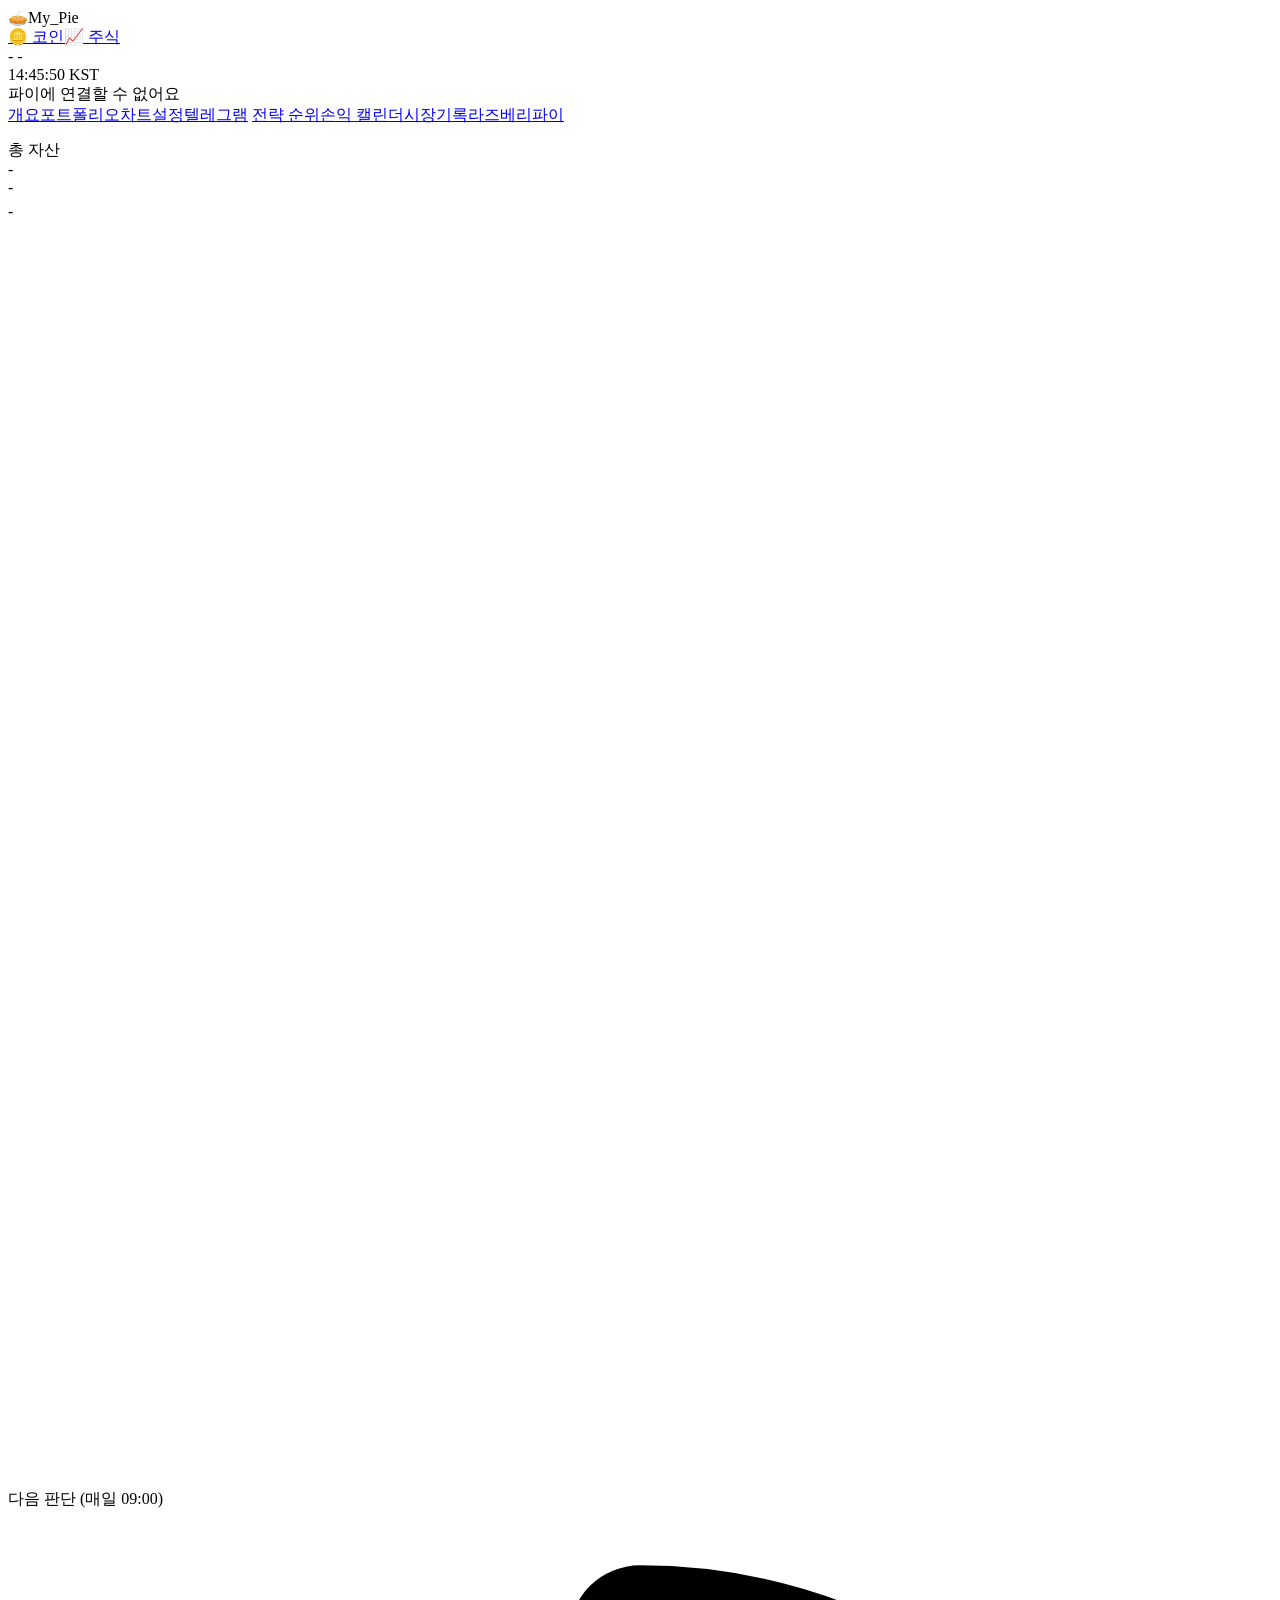
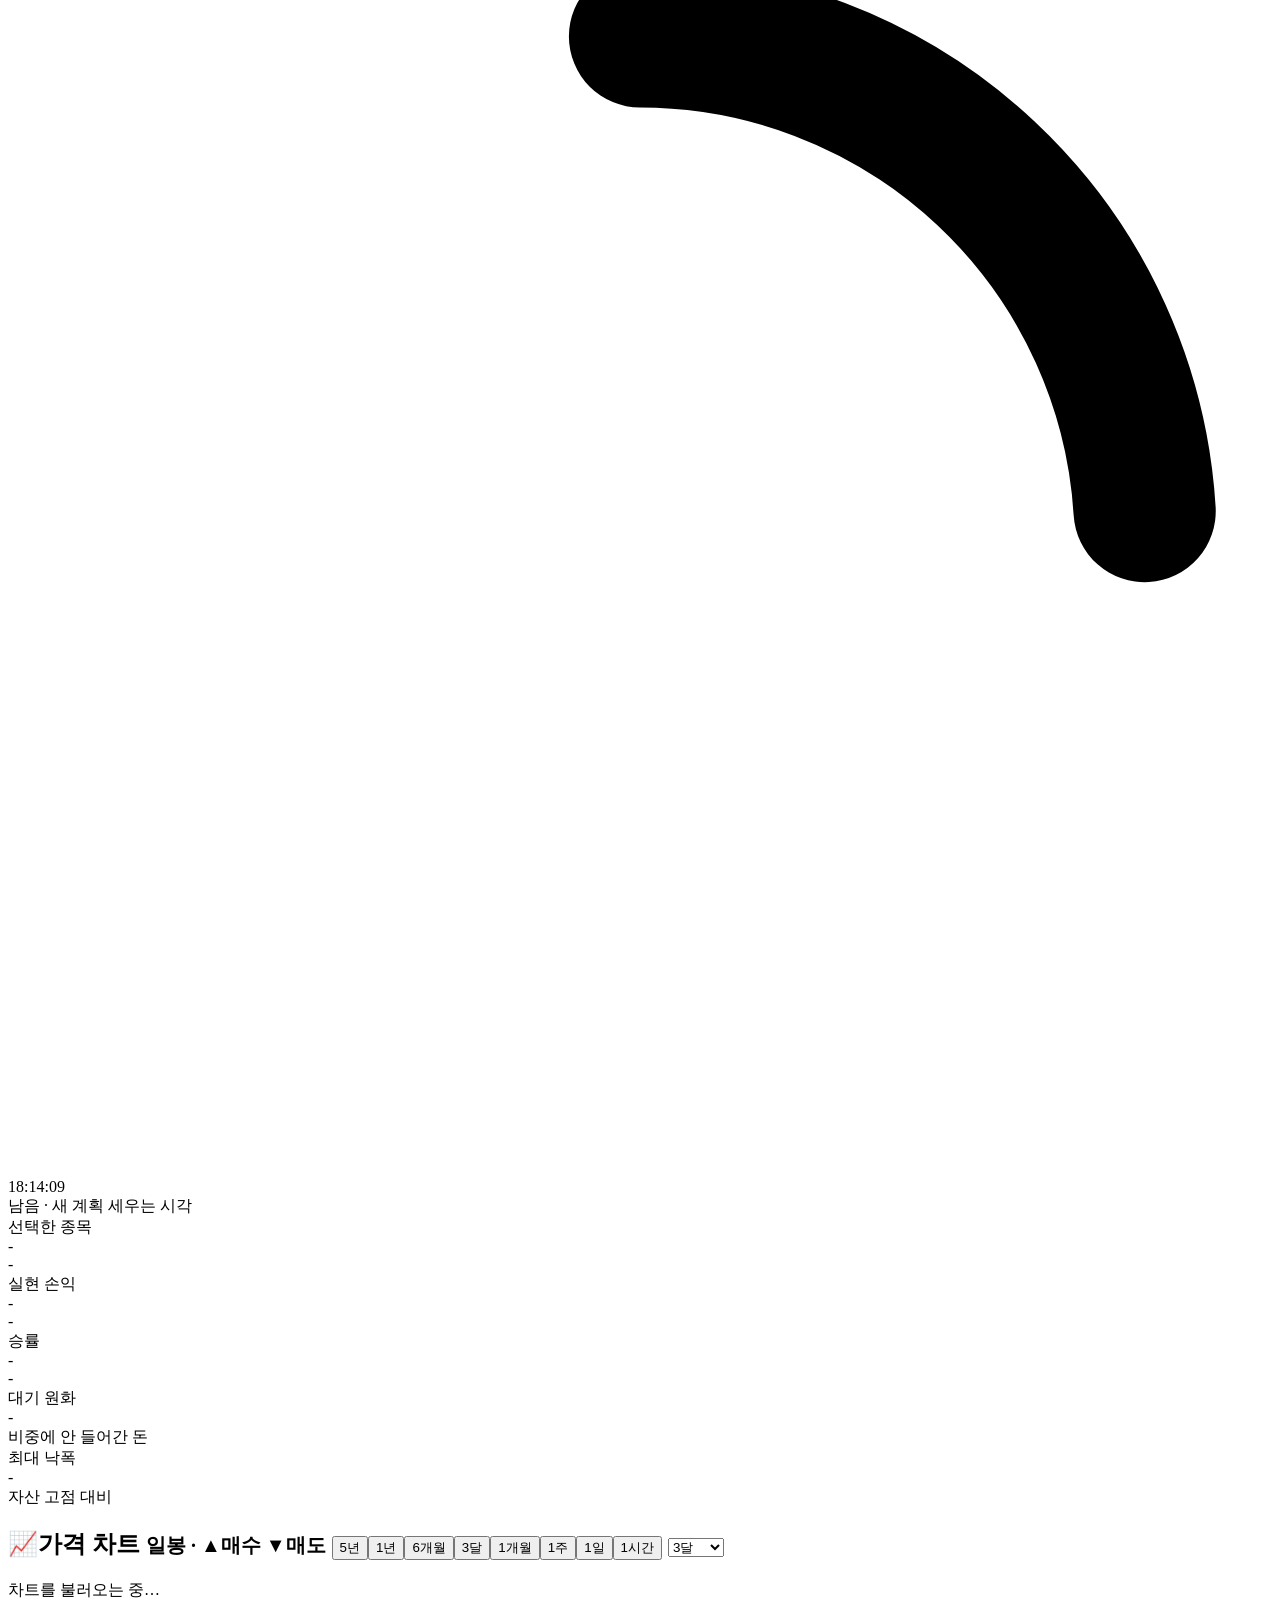
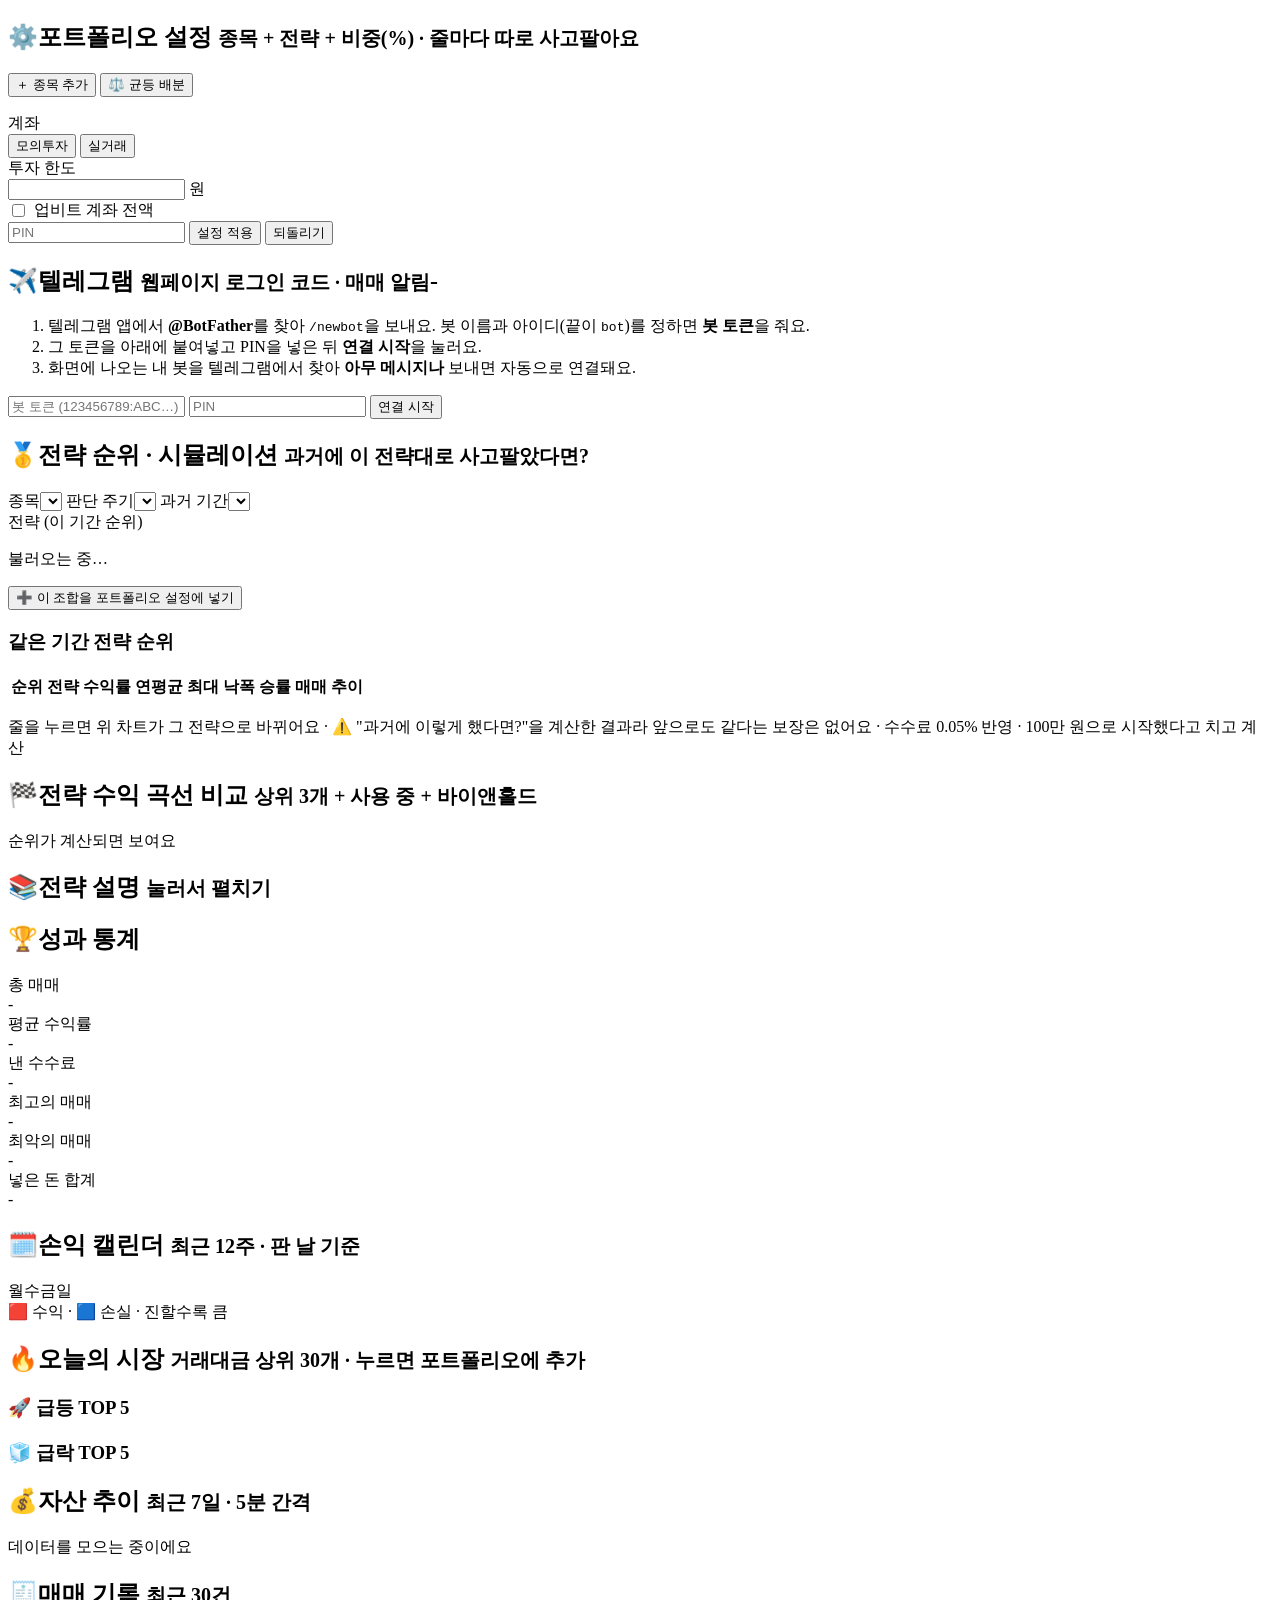
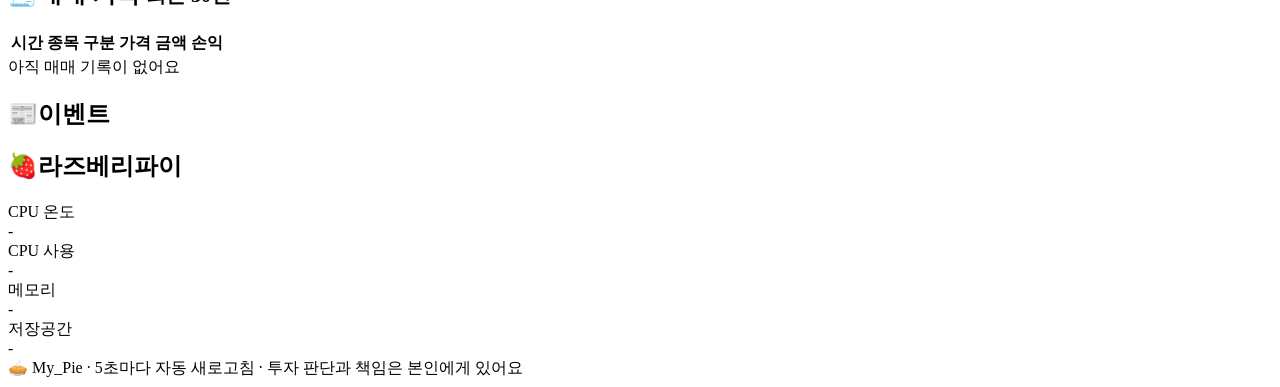
==== commit 264c5277: "Cap web logins at 24 hours for both the cookie and the IP A login now lasts at most 24 hours whether" ====
--- a/mypie/static/index.html
+++ b/mypie/static/index.html
@@ -158,7 +158,7 @@
         <button id="tgTest" type="button">테스트 메시지</button>
         <button id="tgOffBtn" type="button" class="ghost">연결 끊기</button>
       </div>
-      <p class="desc">스위치를 바꾸거나 버튼을 누르려면 PIN을 먼저 넣으세요. 로그인한 기기는 30일 동안 다시 묻지 않아요.</p>
+      <p class="desc">스위치를 바꾸거나 버튼을 누르려면 PIN을 먼저 넣으세요. 로그인한 기기와 IP는 24시간 동안 다시 묻지 않아요.</p>
     </div>
     <p class="msg" id="tgMsg"></p>
   </section>
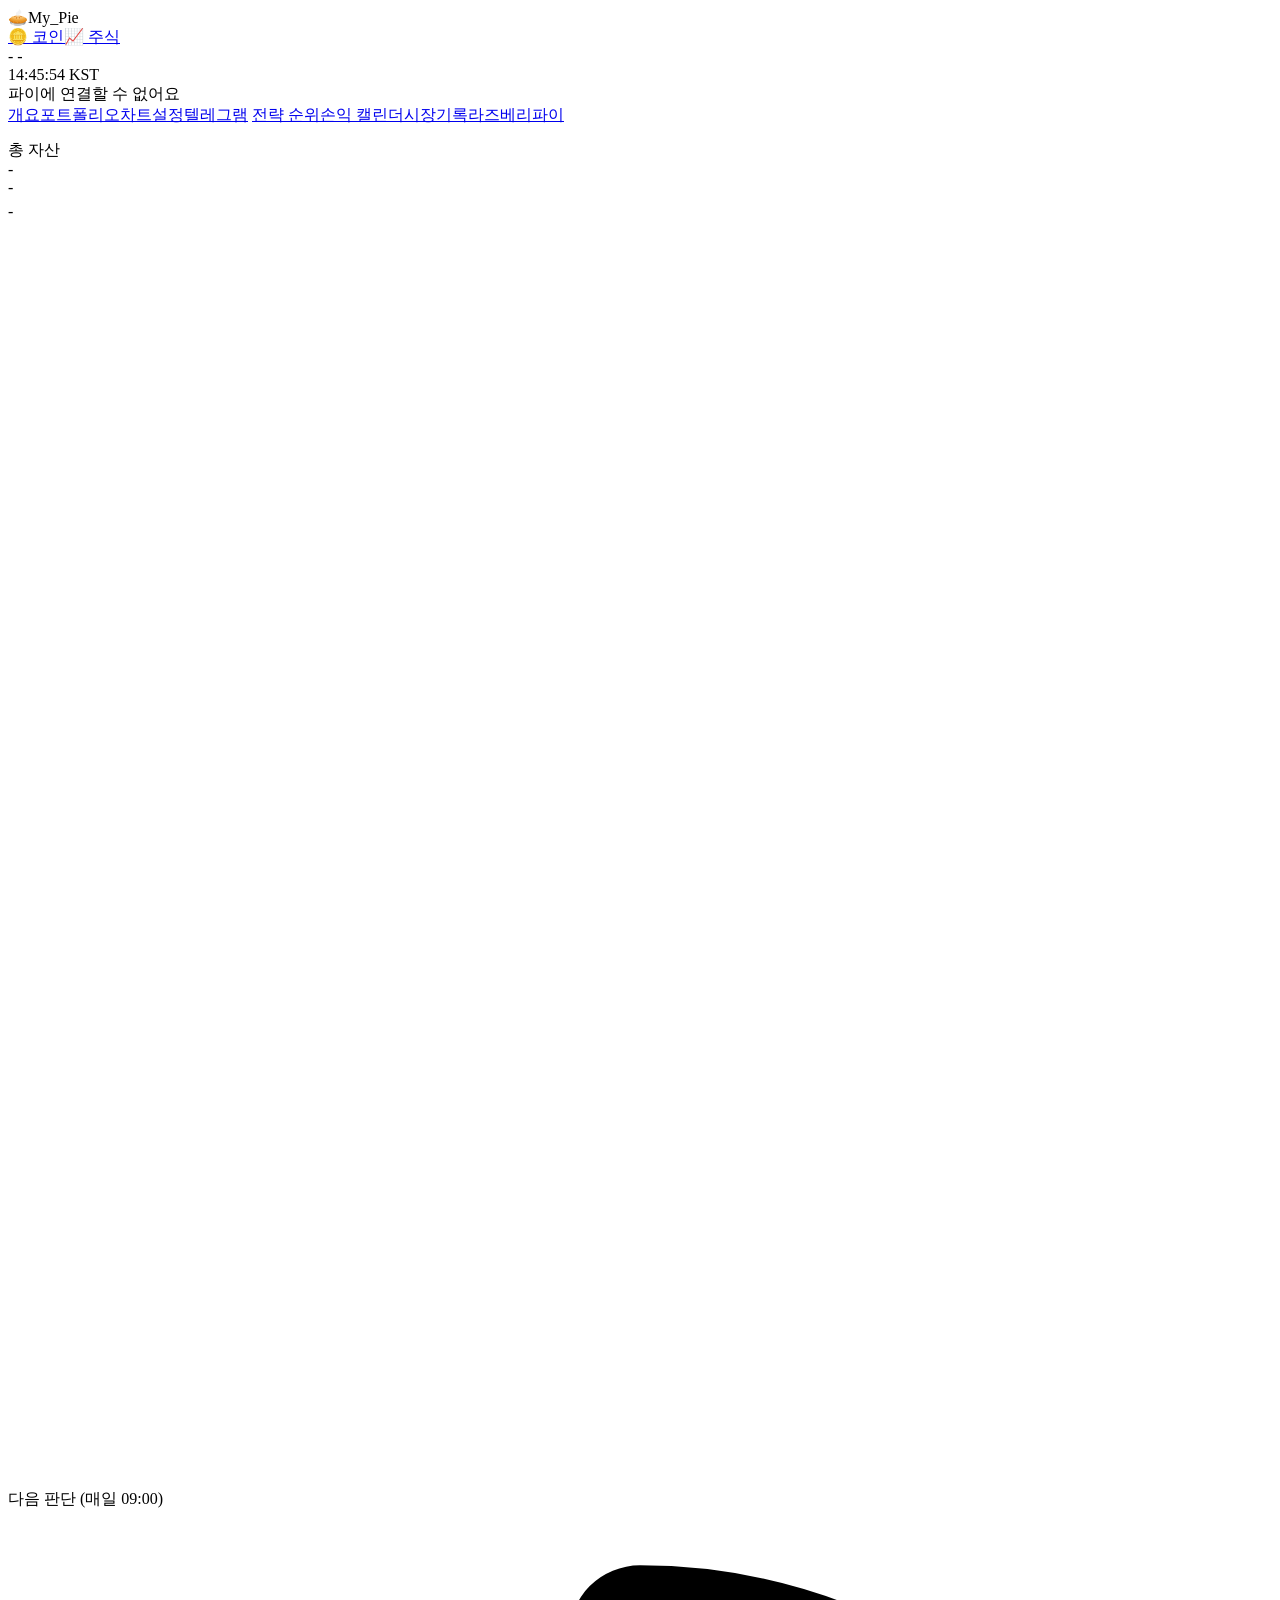
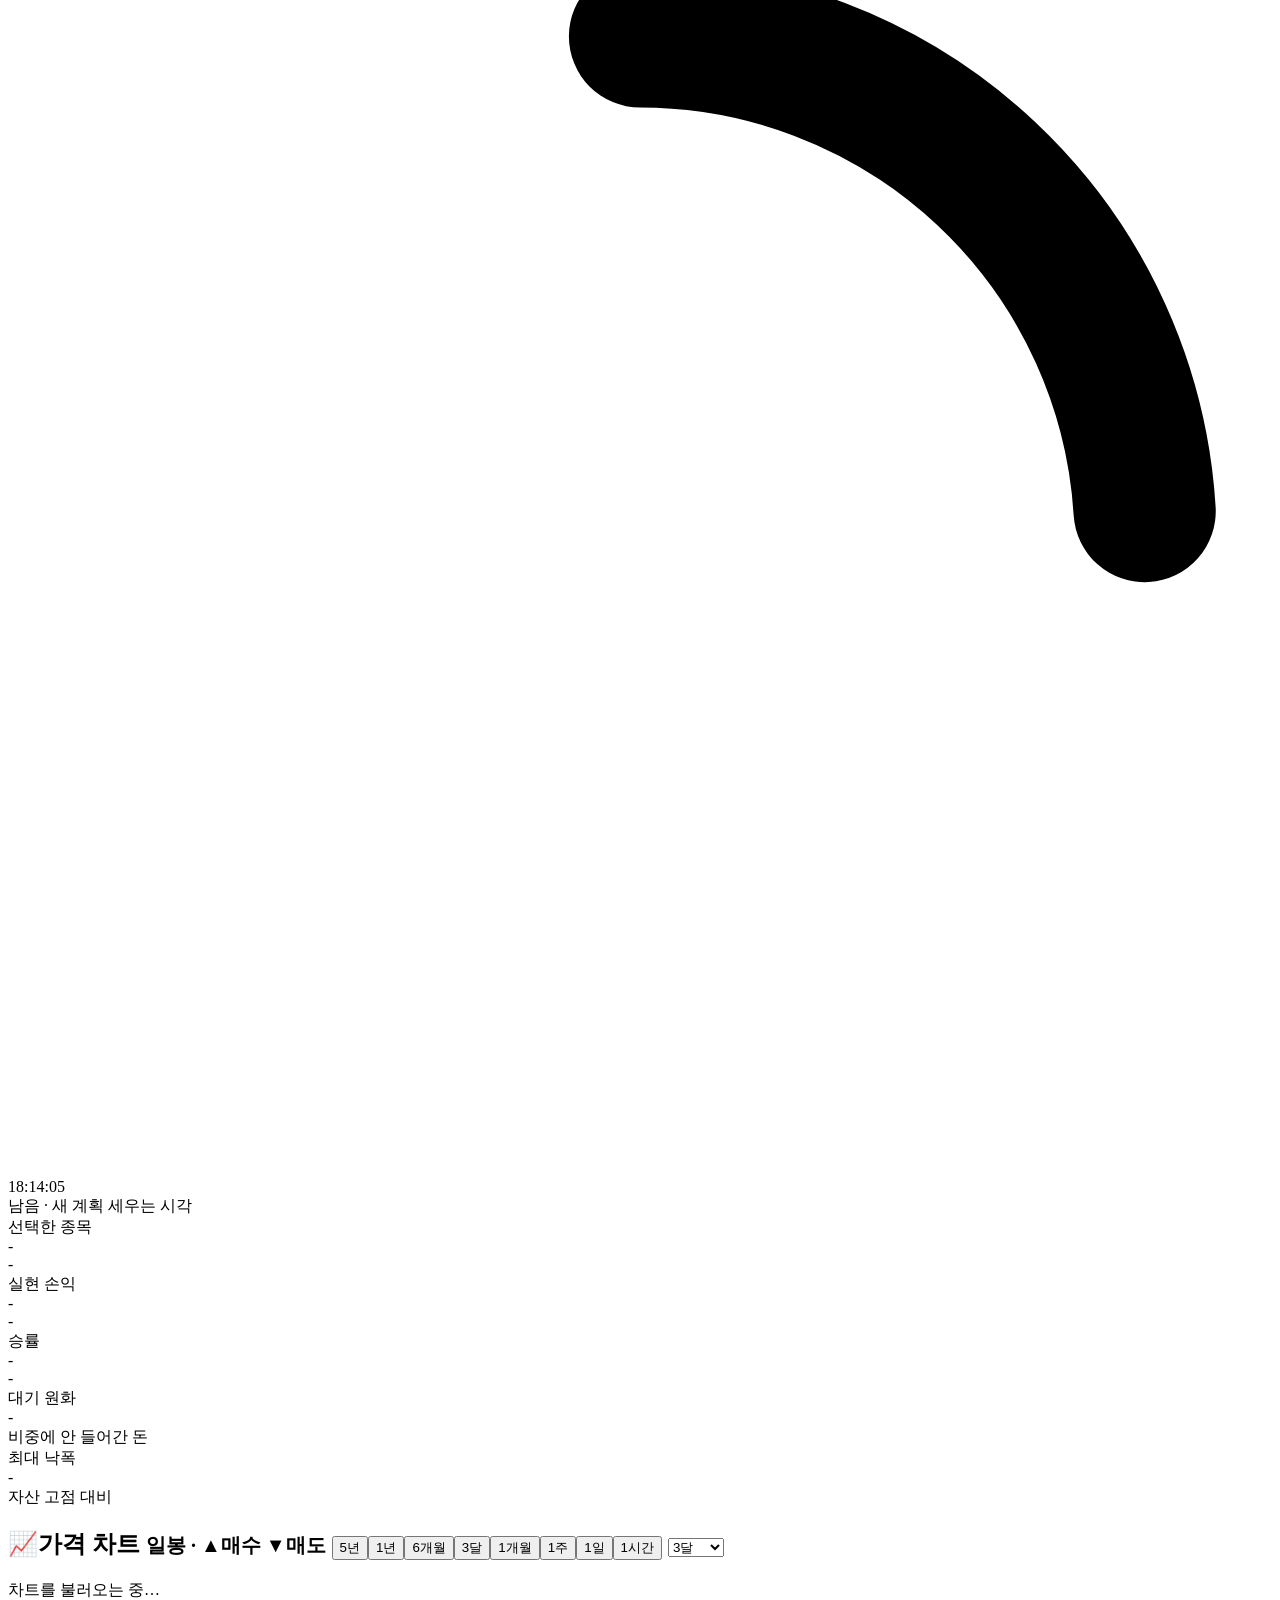
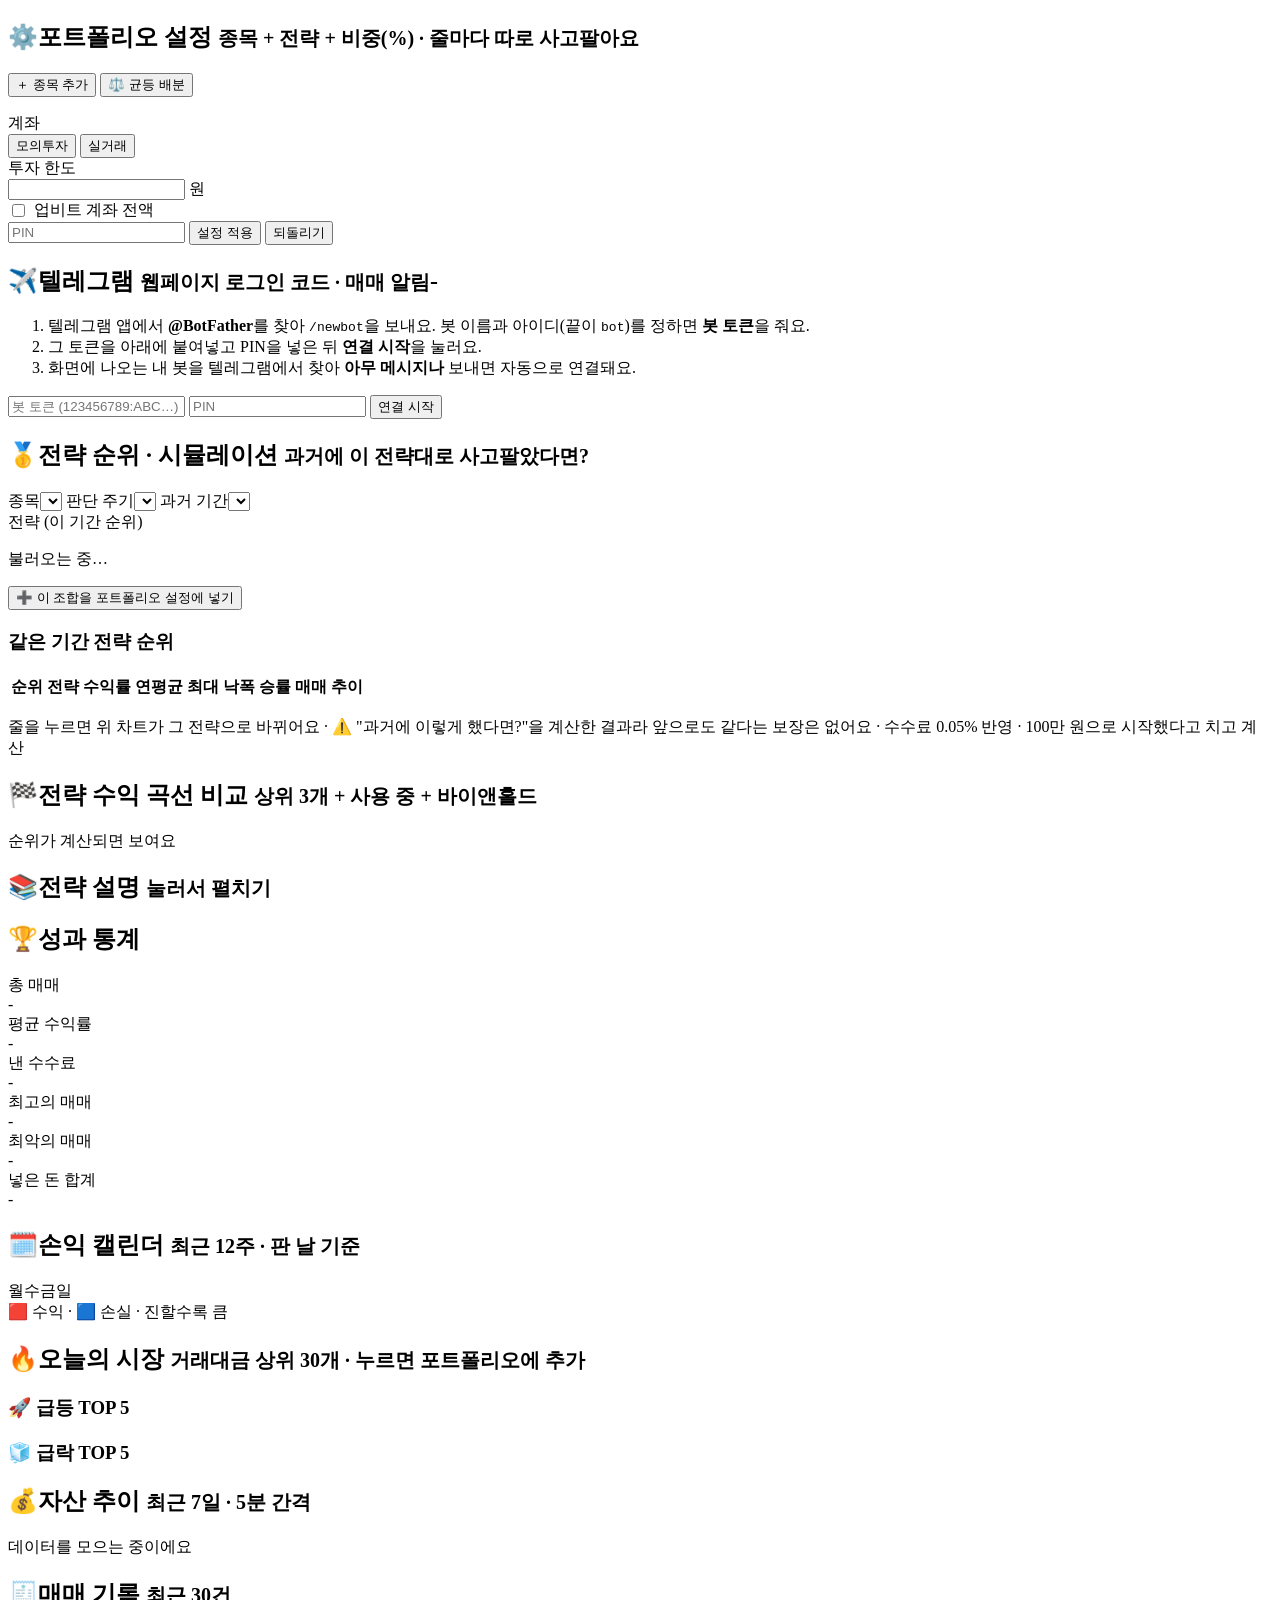
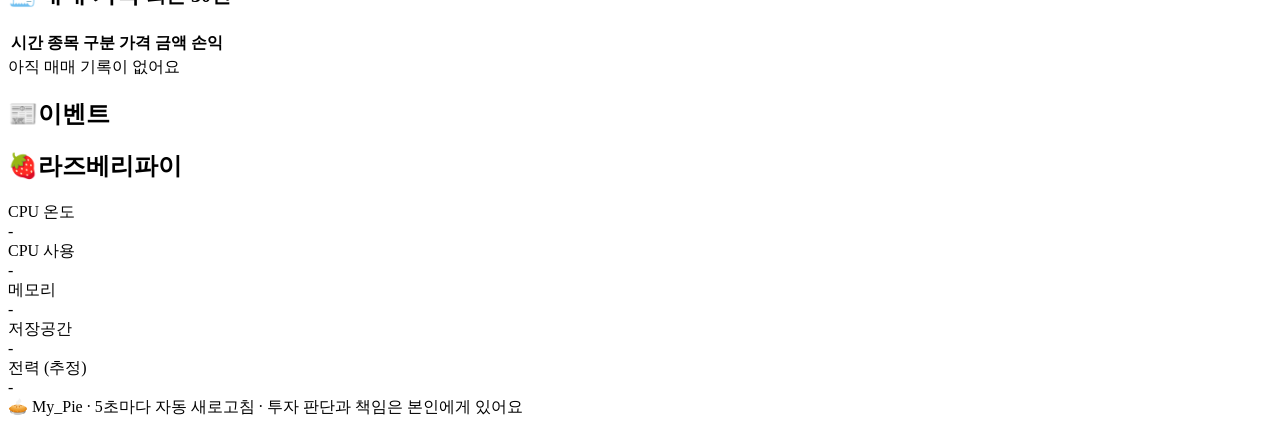
==== commit 8581003d: "Show the Pi's estimated power draw next to the recommended adapter The Pi 3B has no power sensor, so" ====
--- a/mypie/static/index.html
+++ b/mypie/static/index.html
@@ -259,6 +259,8 @@
       <div class="tile"><div class="label">CPU 사용</div><div class="v num" id="sysLoad">-</div><div class="meter"><i id="sysLoadBar"></i></div></div>
       <div class="tile"><div class="label">메모리</div><div class="v num" id="sysMem">-</div><div class="meter"><i id="sysMemBar"></i></div></div>
       <div class="tile"><div class="label">저장공간</div><div class="v num" id="sysDisk">-</div><div class="meter"><i id="sysDiskBar"></i></div></div>
+      <div class="tile power" title="파이 3B에는 전력 센서가 없어서 CPU 사용량으로 어림한 값이에요"><div class="label">전력 (추정)</div>
+        <div class="v num" id="sysPower">-</div><div class="sub" id="sysPowerSub"></div><div class="meter"><i id="sysPowerBar"></i></div></div>
     </div>
     <div class="desc" id="sysFoot"></div>
   </section>
@@ -1359,6 +1361,13 @@
   if (x.load != null) { const r = x.load / (x.cpus || 1); $('sysLoad').textContent = Math.round(r * 100) + '%'; meter('sysLoadBar', r); }
   if (x.mem_total_mb) { $('sysMem').textContent = `${x.mem_used_mb} / ${x.mem_total_mb}MB`; meter('sysMemBar', x.mem_used_mb / x.mem_total_mb); }
   if (x.disk_total_gb) { $('sysDisk').textContent = `${x.disk_used_gb.toFixed(1)} / ${x.disk_total_gb.toFixed(0)}GB`; meter('sysDiskBar', x.disk_used_gb / x.disk_total_gb); }
+  if (x.power_w != null) {  // 막대 끝 = 권장 어댑터. 색은 전압 상태 (W가 작아도 전압이 모자라면 빨강)
+    const rec = x.power_w_recommended;
+    $('sysPower').textContent = `약 ${x.power_w.toFixed(1)}W`;
+    $('sysPowerSub').textContent = `권장 어댑터 ${rec}W (5V ${(rec / 5).toFixed(1)}A)` + (x.undervoltage_now ? ' · 지금 전압 부족' : '');
+    meter('sysPowerBar', x.power_w / rec);
+    $('sysPowerBar').style.background = x.undervoltage_now ? 'var(--bad)' : x.undervoltage_ever ? 'var(--warn)' : 'var(--ok)';
+  }
   const up = x.uptime_sec;
   $('sysSub').textContent = up != null ? `켜진 지 ${up >= 86400 ? Math.floor(up / 86400) + '일 ' : ''}${Math.floor(up % 86400 / 3600)}시간 ${Math.floor(up % 3600 / 60)}분` : '';
   const notes = [];
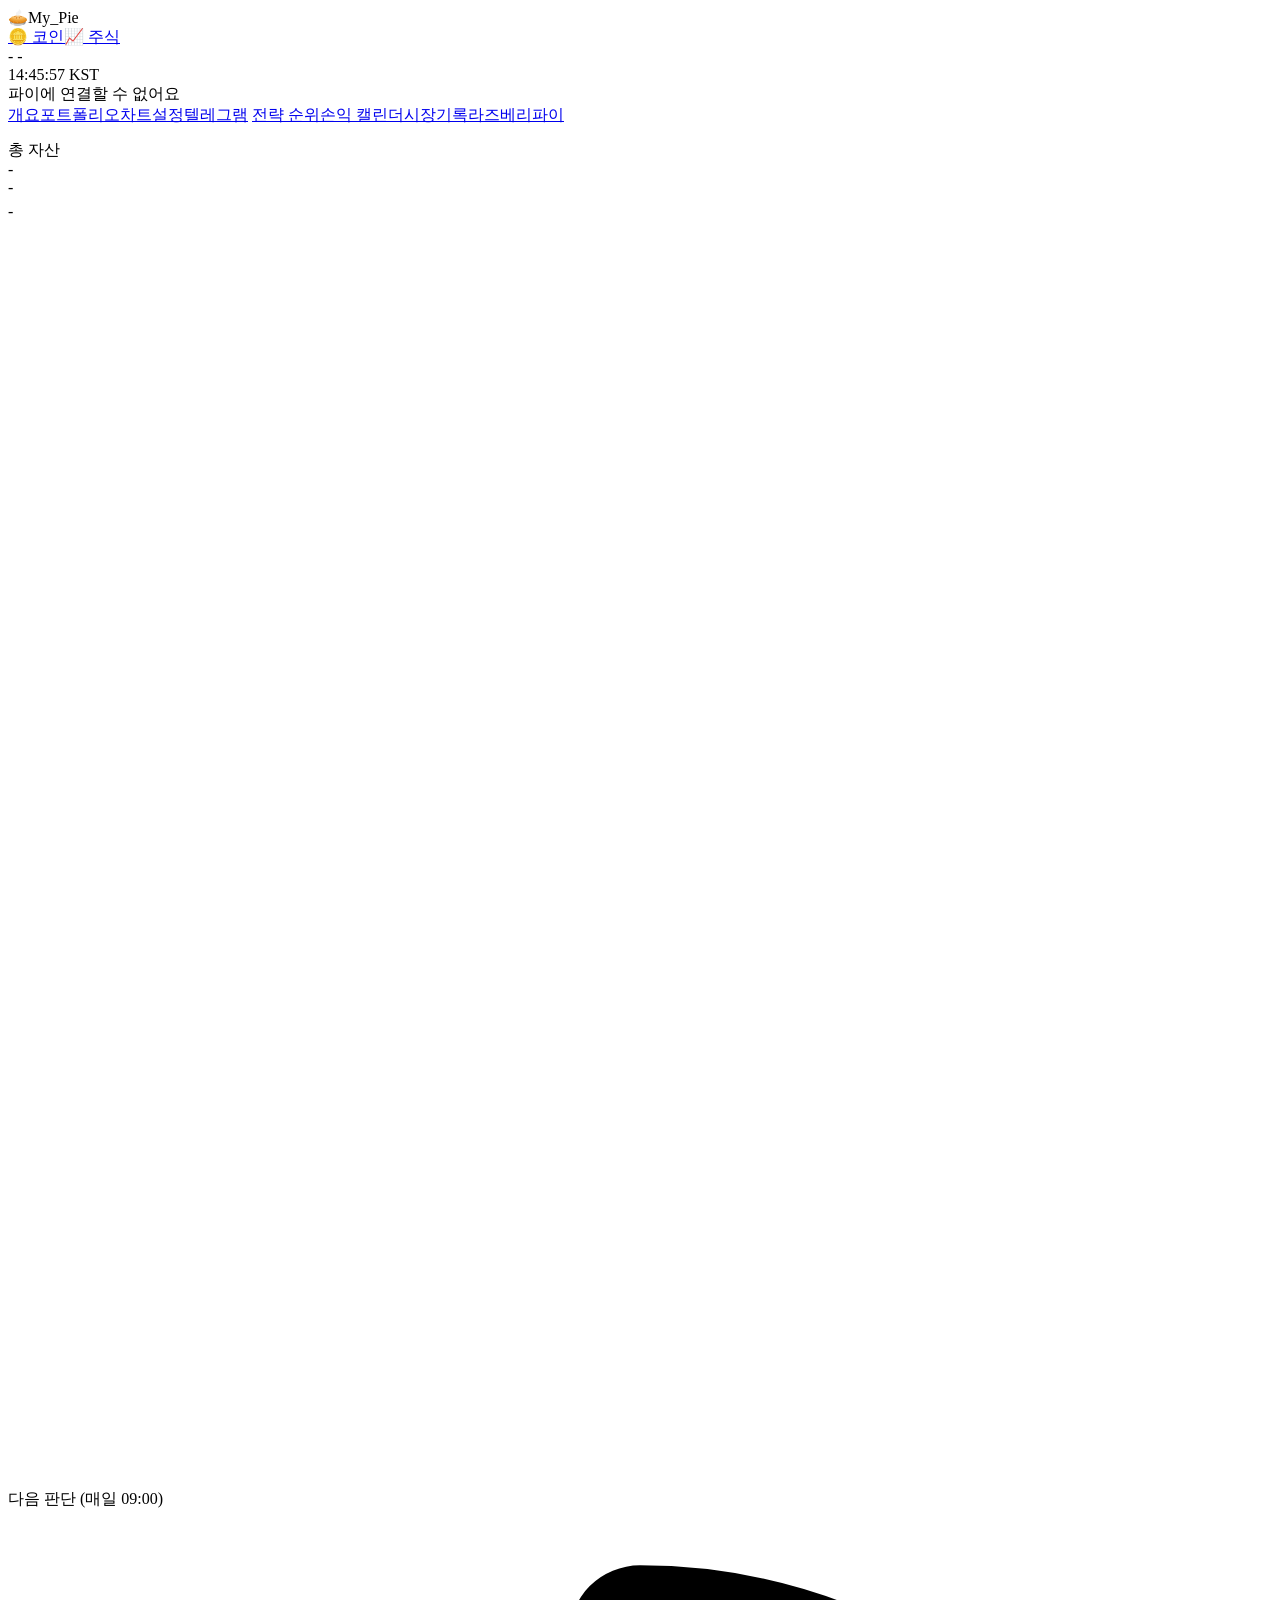
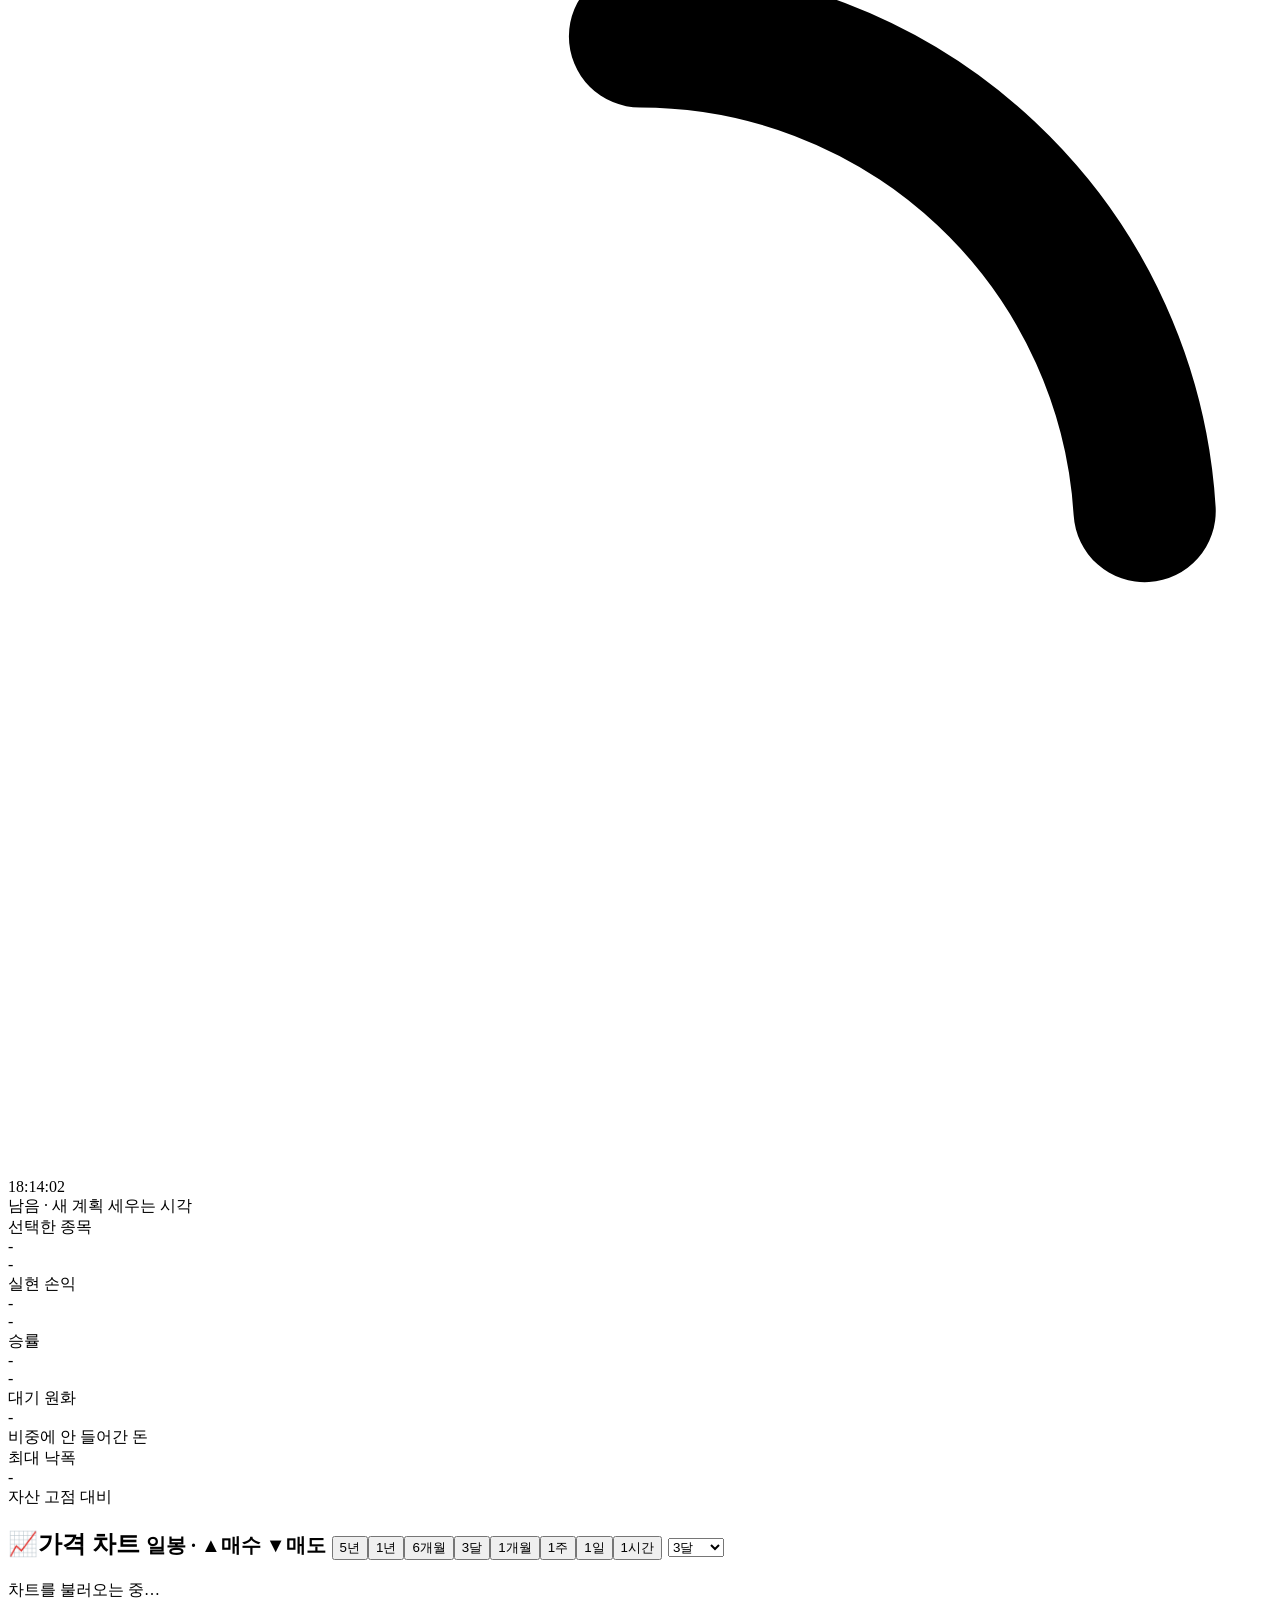
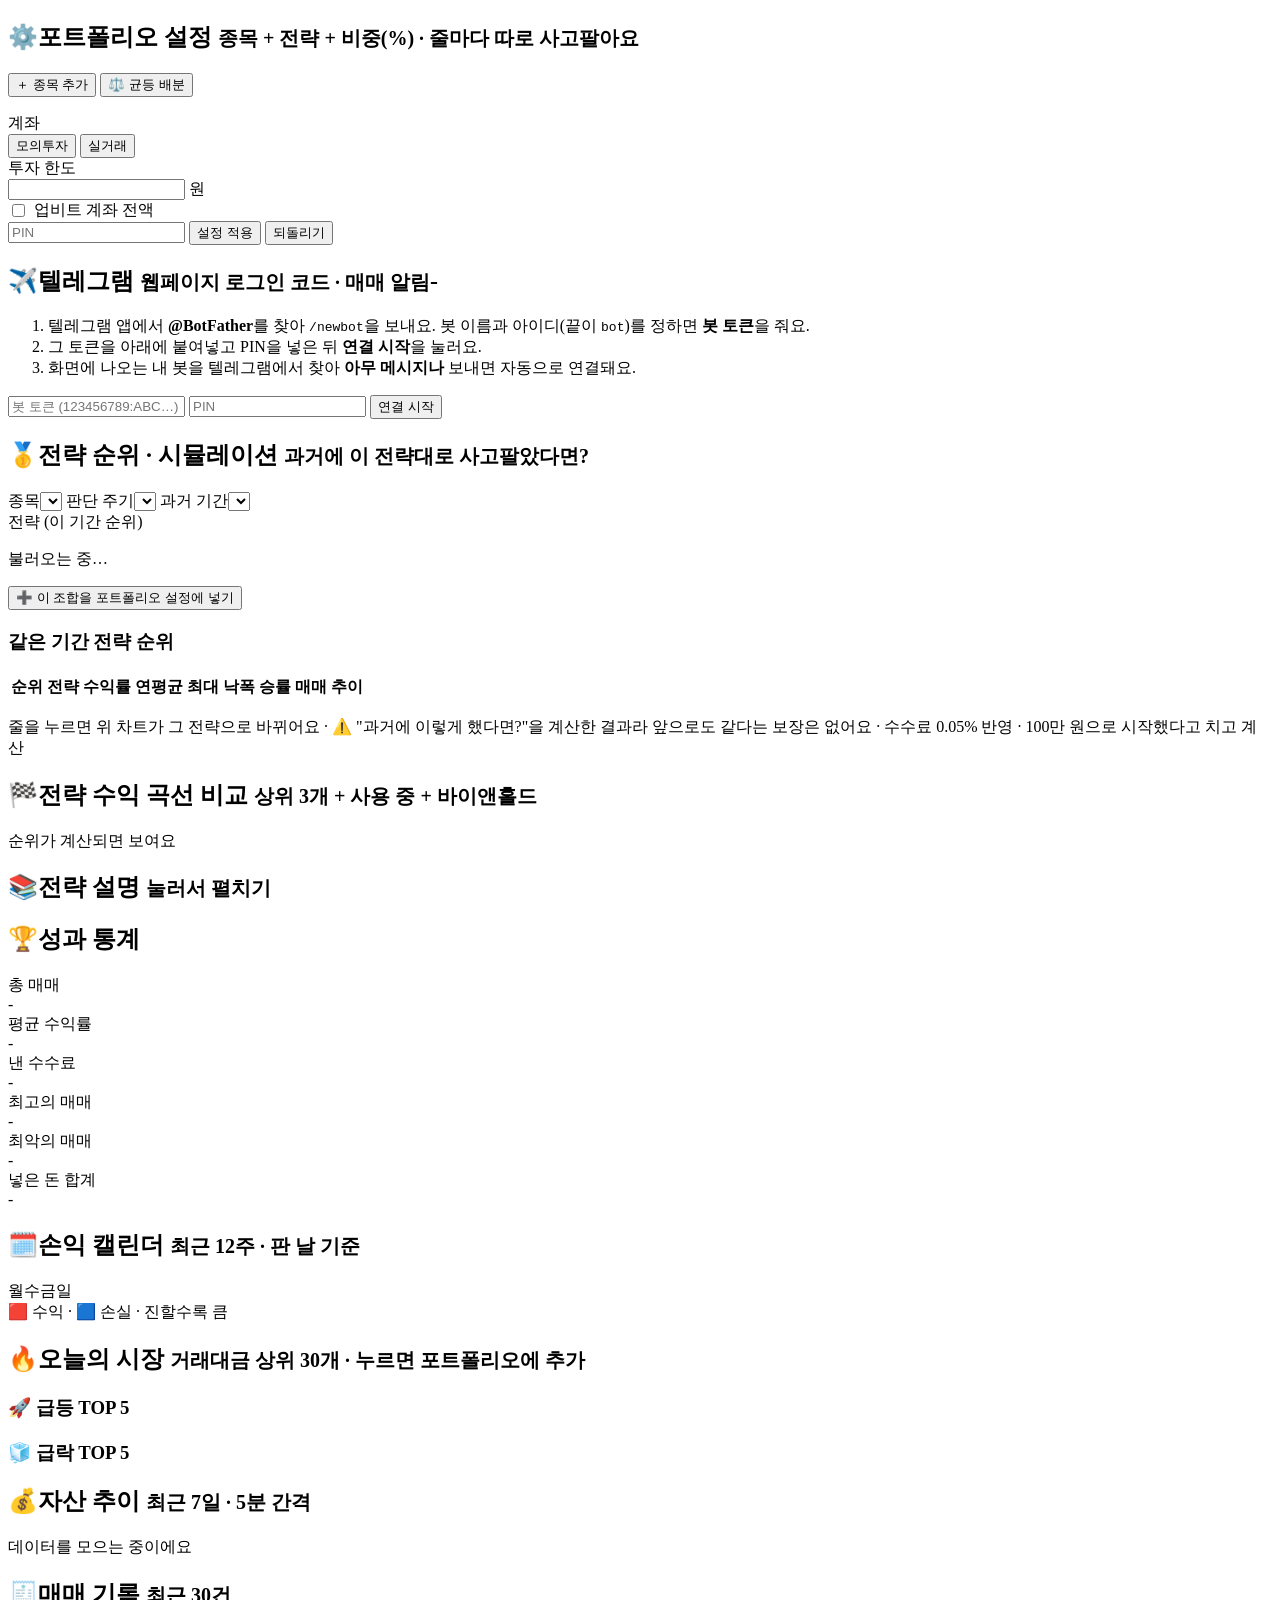
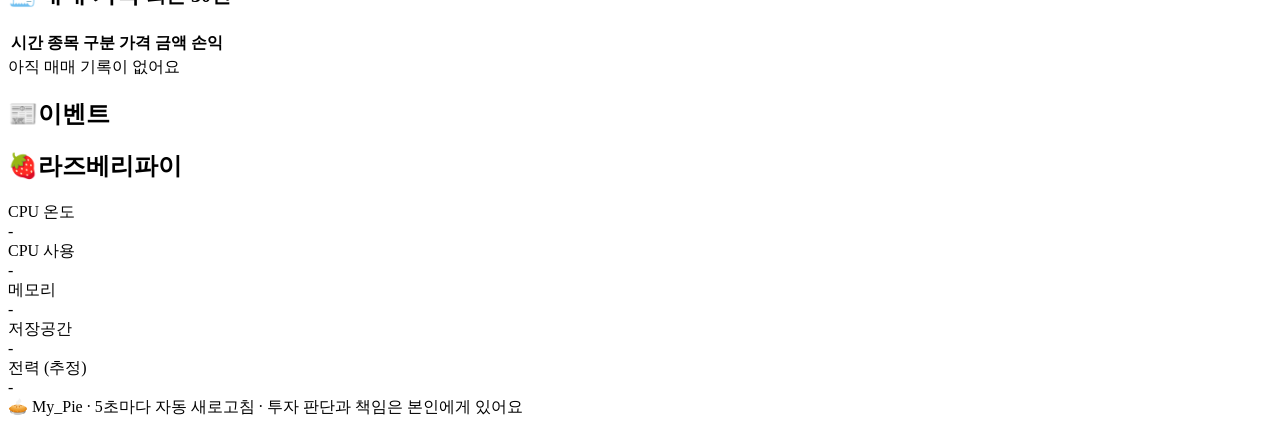
==== commit 698fc683: "Add an optional stop-loss to coin rows and stock accounts Each row or account can turn on "sell if t" ====
--- a/mypie/static/index.html
+++ b/mypie/static/index.html
@@ -171,6 +171,7 @@
       <label><span>판단 주기</span><select id="simTf"></select></label>
       <label><span>과거 기간</span><select id="simDays"></select></label>
       <div class="simrule"><span>전략 (이 기간 순위)</span><div id="simRule"></div></div>
+      <div class="simrule" id="simStop"></div>
     </div>
     <p class="simline" id="simLine">불러오는 중…</p>
     <div class="simtiles" id="simTiles"></div>
@@ -489,7 +490,8 @@
     const price = el('div', { class: 'slot-price num' }, priceText(x.price) + '원 ');
     if (rate != null) { const b = el('span', { class: 'badge', text: pct(rate) }); tone(b, rate); b.classList.add(rate > 0 ? 'up' : rate < 0 ? 'down' : 'x'); price.append(b); }
     const [pl, pv] = planLine(x);
-    const strat = el('div', { class: 'slot-strat' }, el('b', { text: '🧠 ' + x.strategy.label }), ` · ${pl} ${pv}`);
+    const strat = el('div', { class: 'slot-strat' }, el('b', { text: '🧠 ' + x.strategy.label }),
+                           x.stop_loss > 0 ? el('span', { class: 'tag stop', text: '🛑 ' + stopText(x.stop_loss) }) : '', ` · ${pl} ${pv}`);
     const state = el('div', { class: 'slot-state', text: (x.holding ? '🟢 ' : '⏳ ') + x.state_text });
     const m = byMarket[x.market];
     const ret = el('div', { class: 'v num', text: pct(x.return_pct) }); tone(ret, x.return_pct);
@@ -791,20 +793,21 @@
     w.oninput = () => { row.weight = Number(w.value); touch(); };
     const del = el('button', { type: 'button', class: 'del', title: '이 줄 빼기', text: '🗑' });
     del.onclick = () => { S.rows.splice(i, 1); touch(); renderEditor(); };
+    const stop = stopField(row.stop_loss || 0, (pct) => { row.stop_loss = pct; S.focusRow = i; touch(); });
     box.append(el('div', { class: 'erow' }, el('span', { class: 'swatch', style: `background:${slotColor(i)}` }), ms, ts_,
-                   el('div', { class: 'w' }, w, el('span', { class: 'hint', text: '%' })), del, rb));
+                   el('div', { class: 'w' }, w, el('span', { class: 'hint', text: '%' })), del, rb, stop));
     if (!rk) requestRanking(row.market, row.tf);
   });
   if (!S.rows.length) box.append(el('div', { class: 'empty', text: '종목을 하나 이상 추가해 주세요' }));
   updateFormView();
 }
-function addRow(market, strategy, tf = '1d', rule = null) {
+function addRow(market, strategy, tf = '1d', rule = null, stop = 0) {
   if (S.rows.length >= 10) { S.userMsg = true; setMsg('종목은 10개까지 넣을 수 있어요.', 'bad'); return; }
   if (S.rows.some(r => r.market === market)) return;
   const sum = S.rows.reduce((t, r) => t + (Number(r.weight) || 0), 0);
   const first = rankedList(rkey(market, tf))[0];
   const main = strategy || (first ? first.name : 'volatility_breakout');
-  S.rows.push({ id: '', market, tf, strategy: main, rule: normalizeRule(rule || { strategy: main }),
+  S.rows.push({ id: '', market, tf, strategy: main, rule: normalizeRule(rule || { strategy: main }), stop_loss: stop,
                 weight: Math.max(0, Math.min(20, 100 - sum)) });  // 합계가 이미 100%면 0%(지켜보기)로 추가
   touch(); requestRanking(market, tf); renderEditor();
 }
@@ -876,15 +879,22 @@
   if (!s) return;
   const cur = s.settings, all = S.mode === 'live' && $('budgetAll').checked;
   const body = { mode: S.mode, budget: all ? 'all' : Number($('budget').value), pin: $('pin').value, confirm_live: $('confirmLive').checked,
-                 slots: S.rows.map(r => ({ id: r.id || '', market: r.market, ...ruleFields(r.rule || r), tf: r.tf || '1d', weight: Number(r.weight) })) };
+                 slots: S.rows.map(r => ({ id: r.id || '', market: r.market, ...ruleFields(r.rule || r), tf: r.tf || '1d', weight: Number(r.weight),
+                                           ...(r.stop_loss > 0 ? { stop_loss: r.stop_loss } : {}) })) };
   S.userMsg = true;
   if (!body.pin) { setMsg('PIN을 입력해 주세요.', 'bad'); $('pin').focus(); return; }
   if (needsLiveConfirm() && !body.confirm_live) { setMsg("실거래로 바꾸려면 '실제 돈으로 주문이 나간다'에 체크해 주세요.", 'bad'); return; }
   const accountChanged = body.mode !== cur.mode || (body.mode === 'live' && String(body.budget) !== String(cur.budget === 'all' ? 'all' : Math.round(cur.budget)));
-  const lines = S.rows.map(r => `· ${marketLabel(r.market)} — ${TF(r.tf || "1d").short} · ${ruleText(r.rule || r, stratLabel)} ${r.weight}%`);
+  const lines = S.rows.map(r => `· ${marketLabel(r.market)} — ${TF(r.tf || "1d").short} · ${ruleText(r.rule || r, stratLabel)} ${r.weight}%`
+                                + (r.stop_loss > 0 ? ` · ${stopText(r.stop_loss)}` : ''));
   lines.unshift(`계좌: ${body.mode === 'live' ? (all ? '실거래 (계좌 전액)' : `실거래 (한도 ${won(body.budget)})`) : '모의투자'}`);
   const willSell = s.slots.filter(x => x.holding && (accountChanged || !S.rows.some(r => r.id === x.id && r.market === x.market && sameRule(r.rule || r, slotRule(x)) && (r.tf || "1d") === x.tf)));
   if (willSell.length) lines.push('', `바로 매도돼요: ${willSell.map(x => sym(x.market)).join(', ')}`);
+  const cutNow = accountChanged ? [] : s.slots.filter(x => {  // 새 손절선이 지금 가격보다 위면 곧바로 손절
+    const r = S.rows.find(r => r.id === x.id), b = x.book;
+    return x.holding && r && r.stop_loss > 0 && !willSell.includes(x) && b.coin > 0 && x.price <= b.cost / b.coin * (1 - r.stop_loss / 100);
+  });
+  if (cutNow.length) lines.push('', `지금 가격이 손절선 아래라 곧바로 팔려요: ${cutNow.map(x => sym(x.market)).join(', ')}`);
   if (body.mode === 'live') lines.push('', '⚠️ 실제 돈으로 업비트에 주문이 나가요.');
   if (!confirm('이렇게 바꿀까요?\n\n' + lines.join('\n'))) return;
   $('apply').disabled = true;
@@ -975,6 +985,7 @@
   const [m, tf] = splitKey(key), s = S.data && S.data.status;
   const slot = s && s.slots.find(x => x.rank_key === key), prev = S.simSel;
   S.simSel = { market: m, tf, rule: slot ? slotRule(slot) : (prev ? prev.rule : null),
+               stop: slot ? slot.stop_loss || 0 : (prev ? prev.stop || 0 : 0),
                days: prev && prev.tf === tf ? prev.days : SIM_DEFAULT_DAYS[tf] };
   refreshSim();
 }
@@ -991,7 +1002,8 @@
   const id = S.simSeq = (S.simSeq || 0) + 1;
   if (!auto) $('simLine').textContent = '파이가 계산하는 중이에요… (처음 고른 조합은 몇 초 걸려요)';
   try {
-    const r = await getJSON(`/api/simulate?market=${encodeURIComponent(q.market)}&tf=${q.tf}&days=${q.days}&${q.rule ? ruleQuery(q.rule) : 'strategy='}`);
+    const r = await getJSON(`/api/simulate?market=${encodeURIComponent(q.market)}&tf=${q.tf}&days=${q.days}&${q.rule ? ruleQuery(q.rule) : 'strategy='}`
+                                + (q.stop > 0 ? `&stop=${q.stop}` : ''));
     if (id !== S.simSeq) return;  // 그사이에 다른 걸 골랐다
     S.sim = r; S.simAt = Date.now();
     if (r.ready) { q.days = r.days; if (r.detail.name !== 'combo') q.rule = normalizeRule({ strategy: r.detail.name }); }
@@ -1012,6 +1024,11 @@
     text: r.rank ? `${r.rank <= 3 ? MEDALS[r.rank - 1] : r.rank + '위'} ${r.label} (${pct(r.total_return * 100, 1)})` : r.label }));
   $('simRule').innerHTML = '';
   $('simRule').append(ruleBuilder(q.rule, options, () => refreshSim()));
+  if (!S.simStop) {  // 손절선: 모든 전략에 같은 손절선을 넣어서 굴려 본다 (숫자를 고치는 동안은 잠깐 기다렸다 계산)
+    S.simStop = stopField(0, (p) => { S.simSel.stop = p; clearTimeout(S.simStopTimer); S.simStopTimer = setTimeout(refreshSim, 700); });
+    $('simStop').append(S.simStop);
+  }
+  S.simStop.set(q.stop || 0);
   const ds = $('simDays'); ds.innerHTML = '';
   for (const p of simPeriods(q.tf)) {
     const o = el('option', { value: p.days, text: `최근 ${p.label}` + (p.ok ? '' : ' (데이터 부족)') });
@@ -1026,8 +1043,8 @@
 $('simUse').onclick = () => {  // 저장은 설정 칸에서 PIN을 넣고 해야 실제로 바뀐다
   const q = S.simSel; if (!q || !q.rule) return;
   const row = S.rows.find(x => x.market === q.market), rule = normalizeRule(q.rule);
-  if (row) { row.rule = rule; row.strategy = rule.strategy; row.tf = q.tf; S.focusRow = S.rows.indexOf(row); touch(); renderEditor(); }
-  else addRow(q.market, rule.strategy, q.tf, rule);
+  if (row) { row.rule = rule; row.strategy = rule.strategy; row.tf = q.tf; row.stop_loss = q.stop || 0; S.focusRow = S.rows.indexOf(row); touch(); renderEditor(); }
+  else addRow(q.market, rule.strategy, q.tf, rule, q.stop || 0);
   $('settings').scrollIntoView({ block: 'start' });
 };
 
@@ -1042,16 +1059,17 @@
     return;
   }
   const d = r.detail, tf = r.tf;
-  const res = r.results.find(x => x.name === d.name), hold = r.results.find(x => x.name === 'buy_and_hold') || res;
+  // hold: 손절 없이 그냥 들고 있었다면 (손절선을 켜면 순위표의 바이앤홀드 줄과 다르다)
+  const res = r.results.find(x => x.name === d.name), hold = r.hold || r.results.find(x => x.name === 'buy_and_hold') || res;
   const period = simPeriods(tf).find(p => p.days === r.days);
   const fin = SIM_BASE * (1 + res.total_return), hfin = SIM_BASE * (1 + hold.total_return);
   const diff = (res.total_return - hold.total_return) * 100, name = marketName(r.market);
   const line = $('simLine'); line.innerHTML = '';
   const span = tf === '1d' ? `${r.from} ~ ${r.to}` : `${barLabel(r.from, tf)} ~ ${barLabel(r.to, tf)}`;  // 일봉은 해가 넘어가니 연도까지
   line.append(`최근 ${period ? period.label : r.days + '일'}(${span}) 동안 ${name}${josa(name, '을', '를')} ${tfName(tf)} `,
-    el('b', { text: `'${res.label}'` }), `${josa(res.label, '으로', '로')} 사고팔았다면 100만 원이 `,
+    el('b', { text: `'${res.label}'` }), `${josa(res.label, '으로', '로')} 사고팔았다면` + (r.stop_loss ? ` (${stopText(r.stop_loss)})` : '') + ' 100만 원이 ',
     el('b', { class: res.total_return > 0 ? 'up' : res.total_return < 0 ? 'down' : '', text: `${won(fin)}(${pct(res.total_return * 100, 1)})` }),
-    '이 됐어요. ' + (d.name === 'buy_and_hold' ? '' :
+    '이 됐어요. ' + (d.name === 'buy_and_hold' && !r.stop_loss ? '' :
       `그냥 사서 들고 있었다면 ${won(hfin)}(${pct(hold.total_return * 100, 1)})이었으니 ` +
       (Math.abs(diff) < 0.05 ? '거의 같아요. ' : `${Math.abs(diff).toFixed(1)}%p ${diff > 0 ? '더 벌었어요' : '덜 벌었어요'}. `)) +
     (d.holding ? '마지막엔 코인을 들고 있었어요.' : '마지막엔 현금으로 기다리고 있었어요.') +
@@ -1169,7 +1187,8 @@
   const tf = r.tf, s = S.data.status, period = simPeriods(tf).find(p => p.days === r.days);
   const slot = s && s.slots.find(x => x.rank_key === rkey(r.market, tf)), using = slot ? slotRule(slot) : null;
   const count = r.results.filter(x => !x.combo).length;
-  $('rankPeriod').textContent = `같은 기간(최근 ${period ? period.label : r.days + '일'}) ${count}개 전략 순위 · ${r.rank_by === 'calmar' ? '위험 대비 수익 순' : '수익률 순'}`;
+  $('rankPeriod').textContent = `같은 기간(최근 ${period ? period.label : r.days + '일'}) ${count}개 전략 순위 · ${r.rank_by === 'calmar' ? '위험 대비 수익 순' : '수익률 순'}`
+                                + (r.stop_loss ? ` · 모두 ${stopText(r.stop_loss)} 적용` : '');
   const guides = Object.fromEntries((S.data.strategies || []).map(g => [g.name, g]));
   for (const x of r.results) {
     const g = guides[x.name] || {};
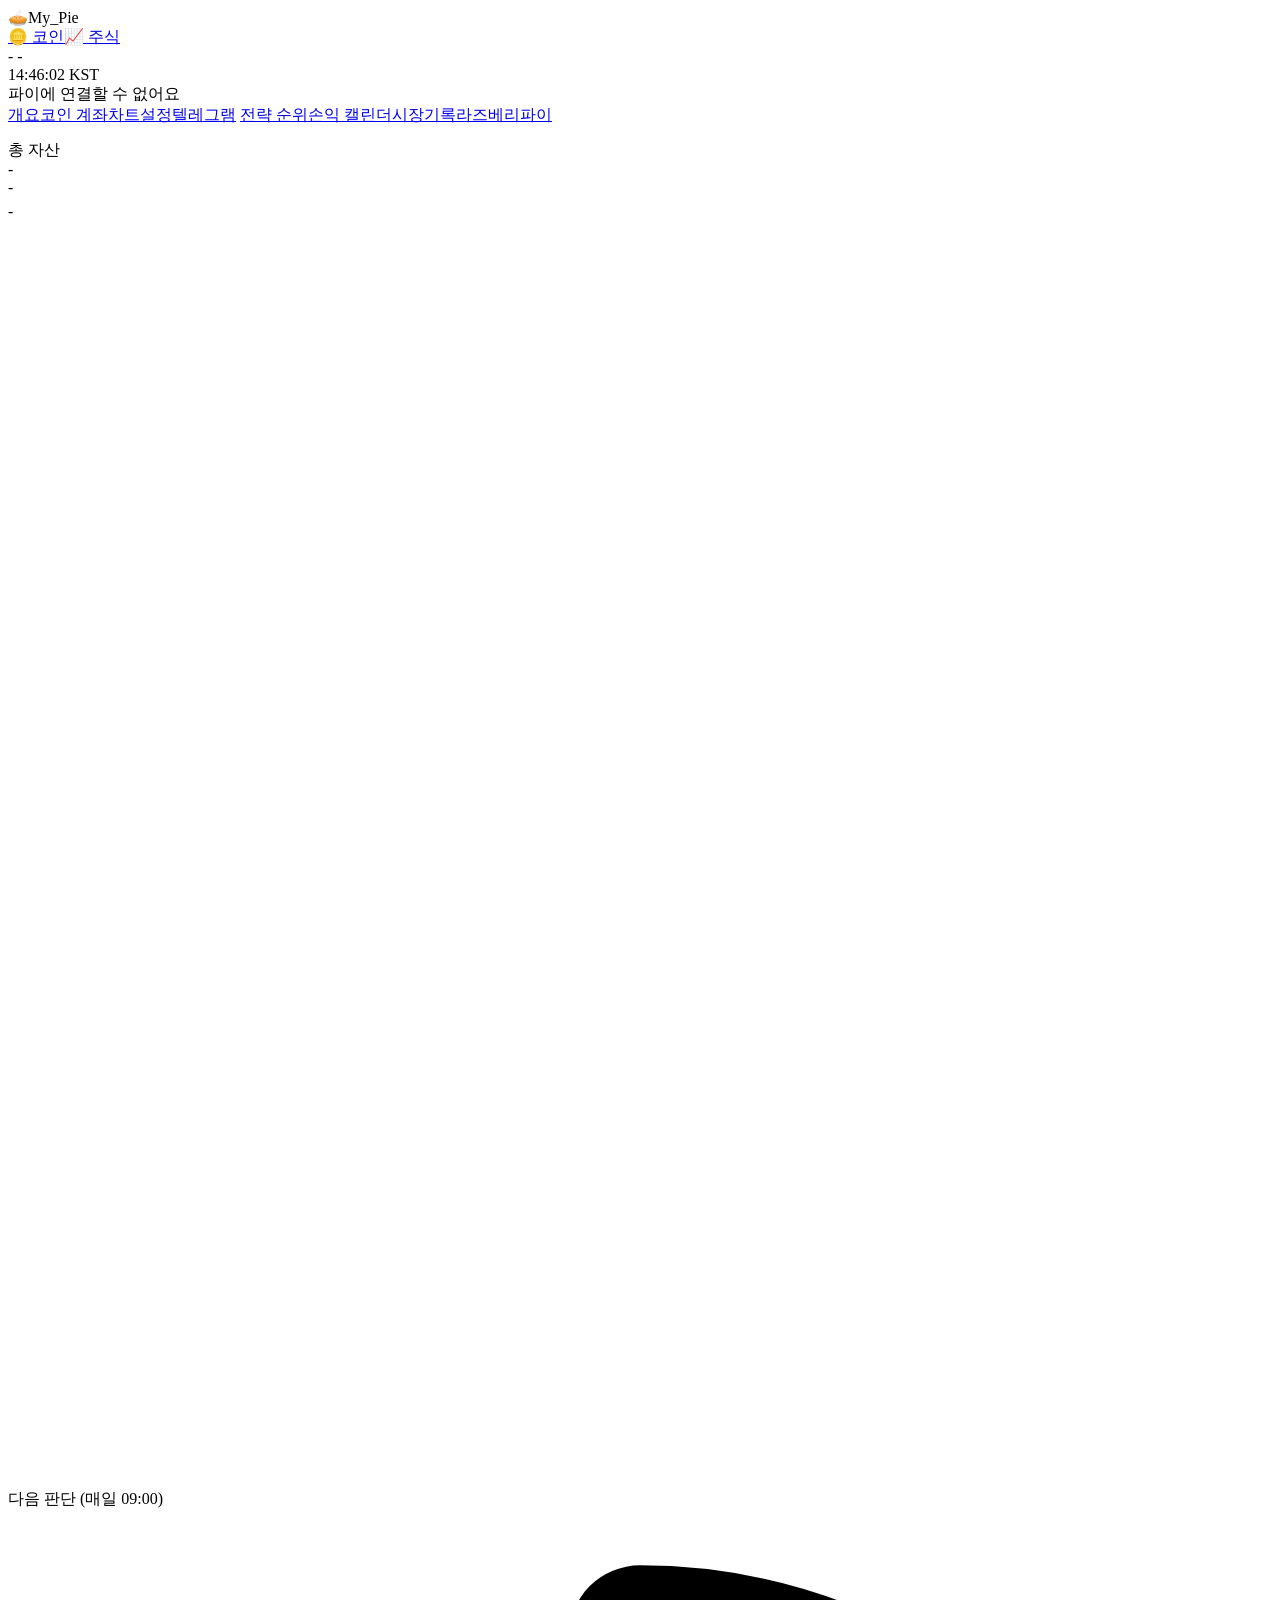
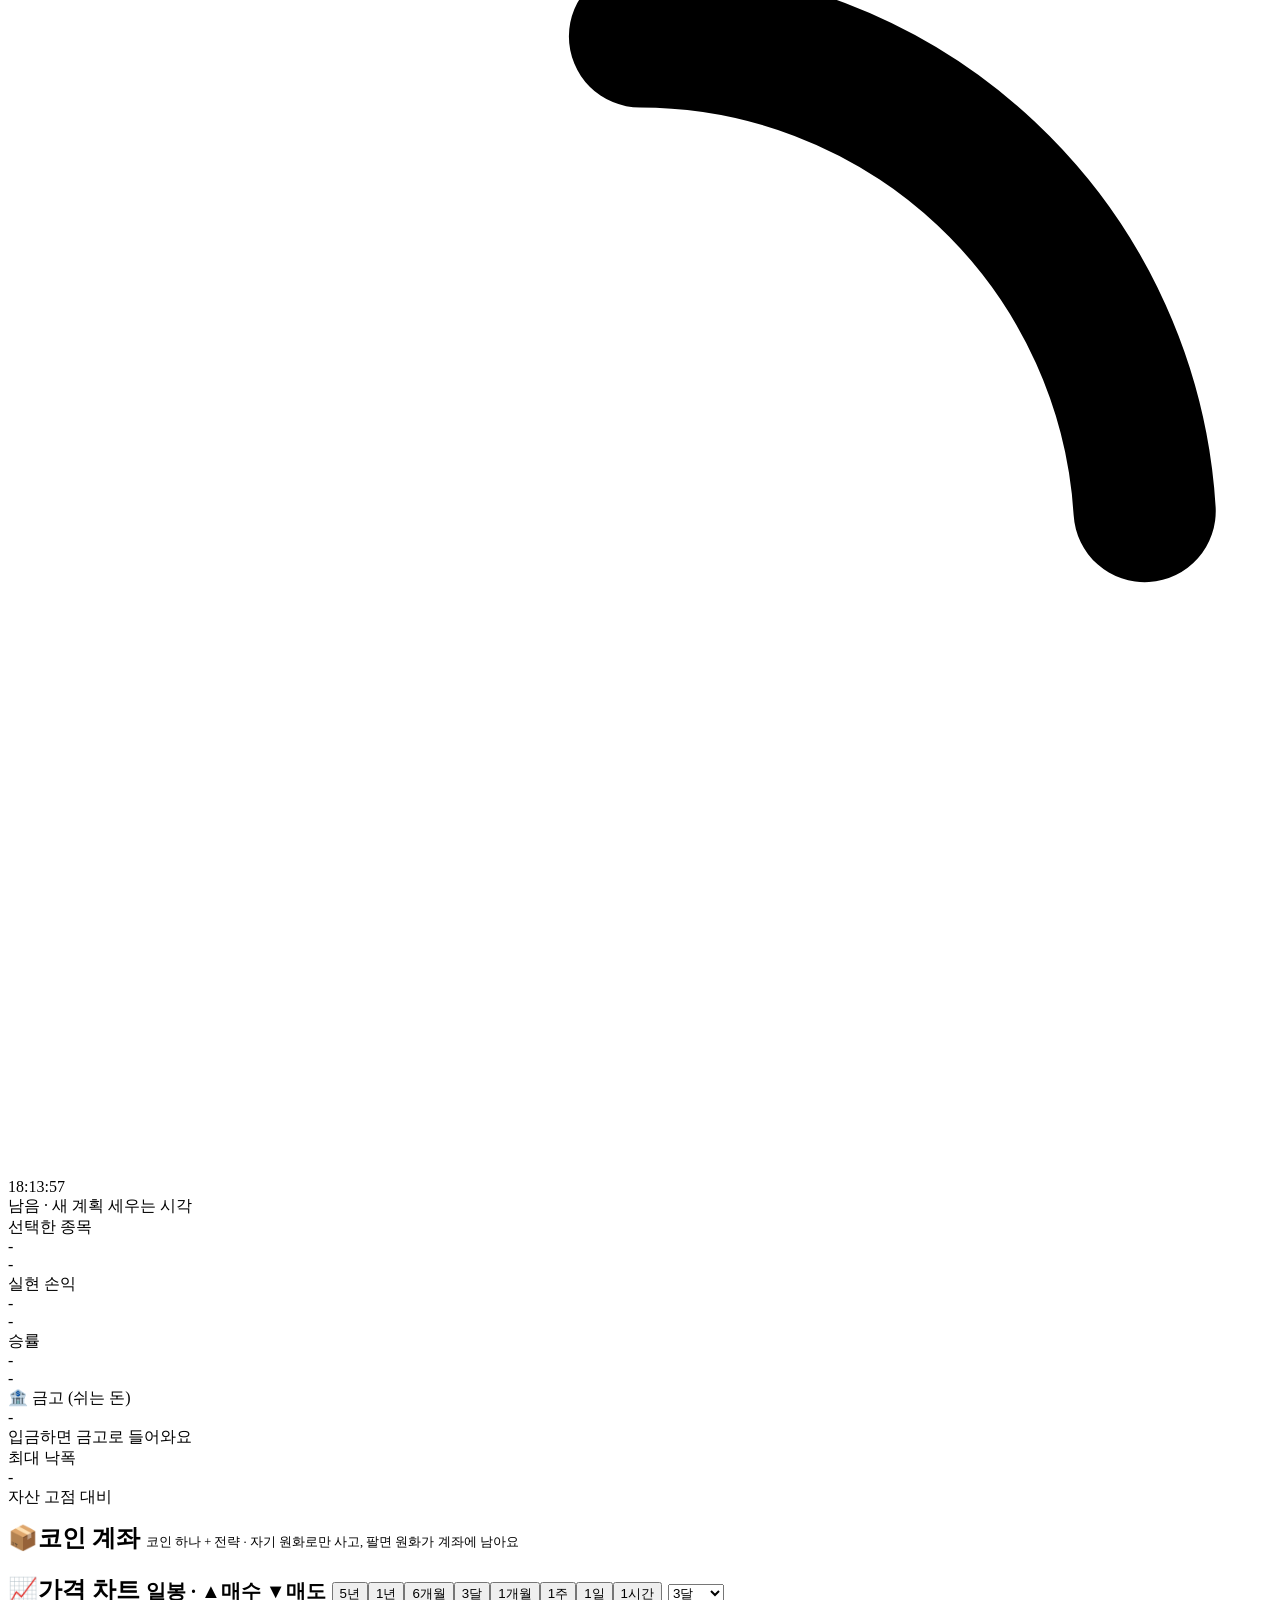
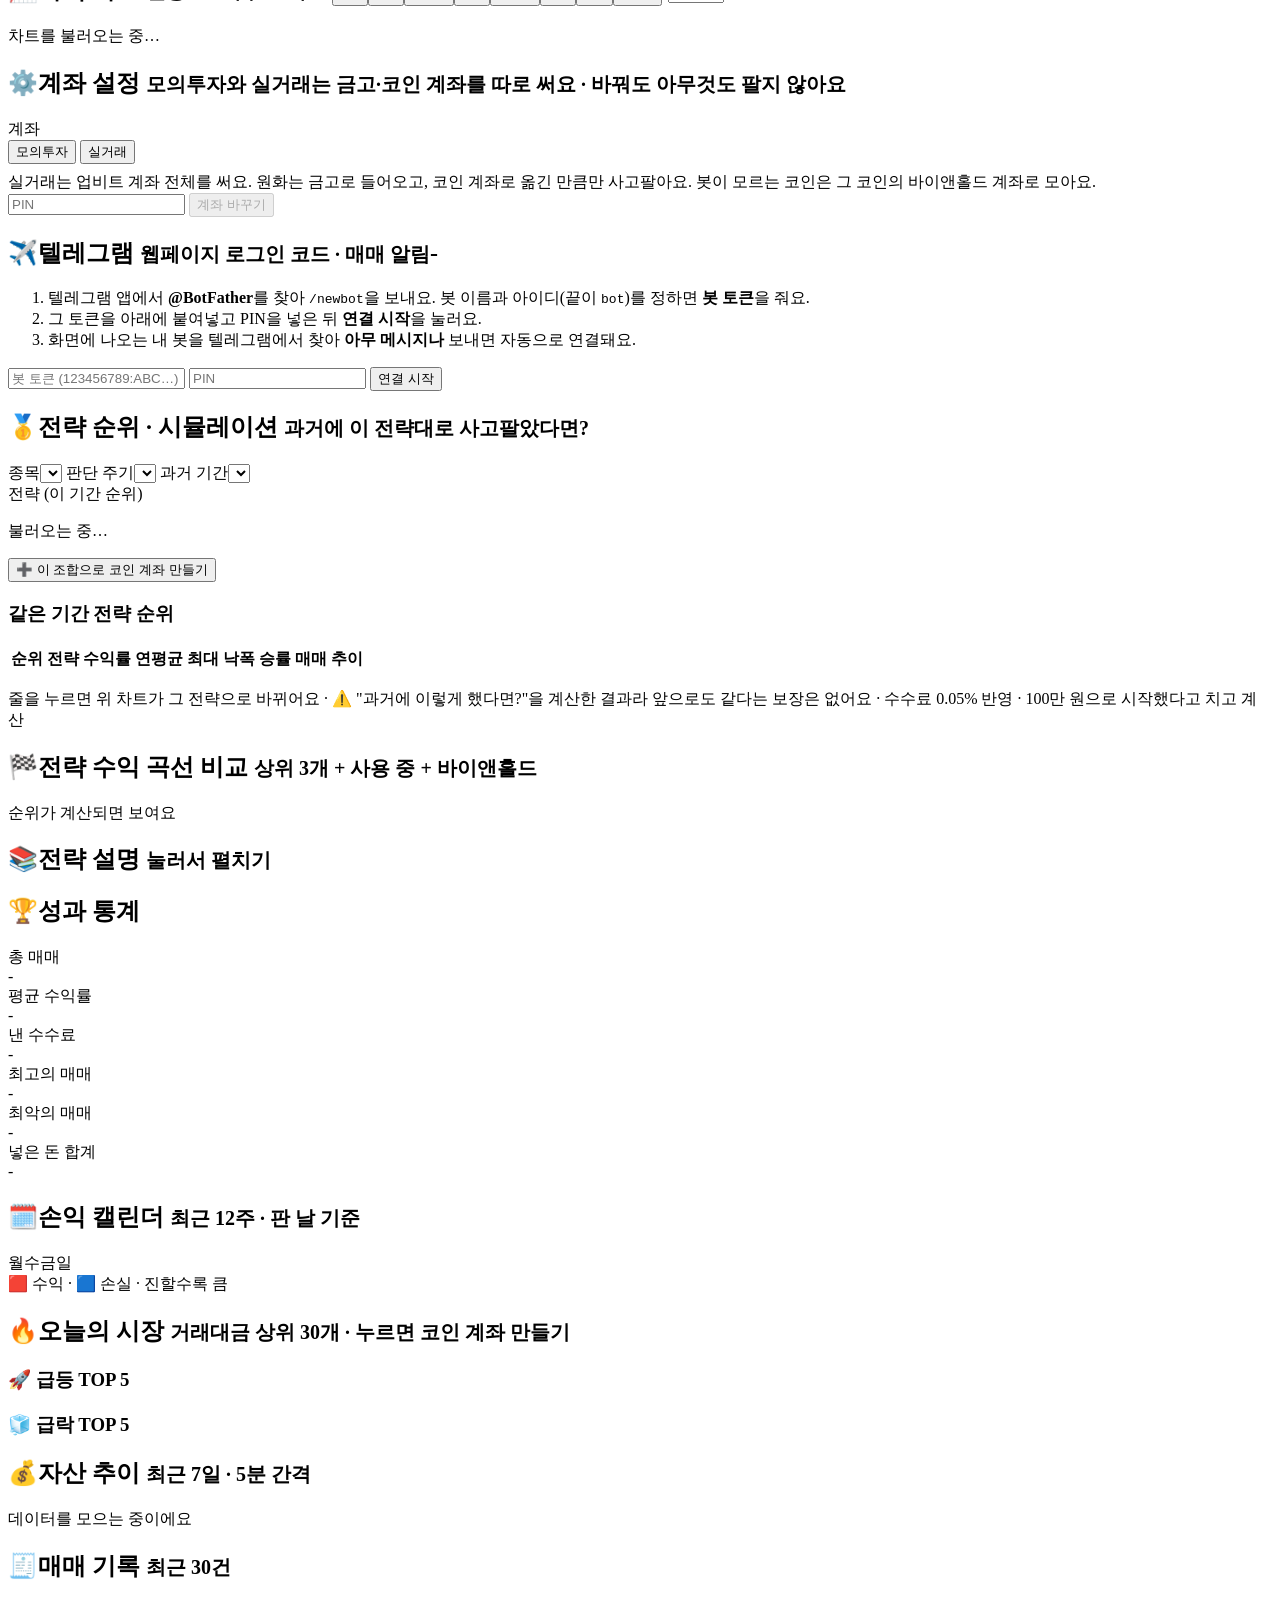
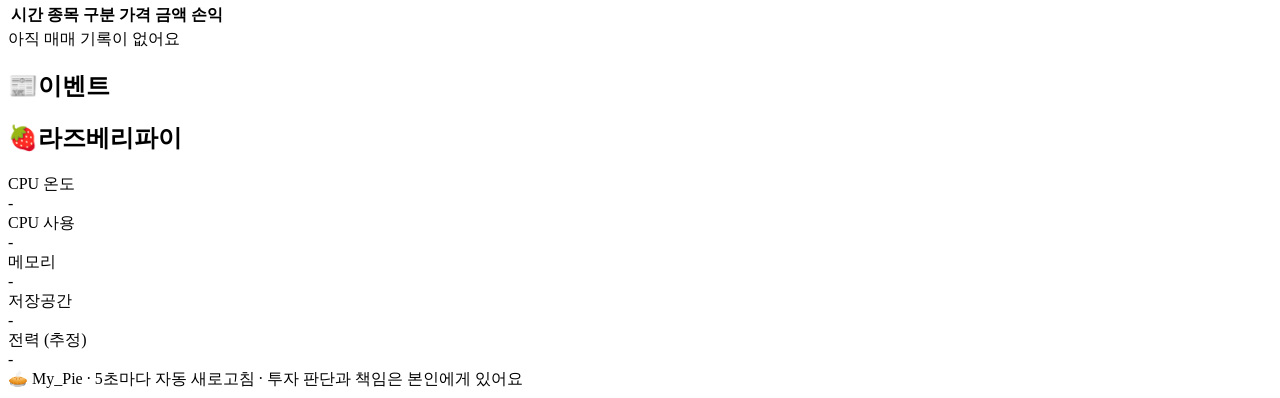
==== commit 5a14459a: "Give coins the same vault and accounts as stocks The coin portfolio of weighted lines becomes a vaul" ====
--- a/mypie/static/index.html
+++ b/mypie/static/index.html
@@ -21,7 +21,7 @@
         <button type="button" id="logout" class="ghost small" hidden>로그아웃</button>
       </div>
       <nav class="jump">
-        <a href="#overview">개요</a><a href="#portfolio">포트폴리오</a><a href="#chart">차트</a><a href="#settings">설정</a><a href="#telegram">텔레그램</a>
+        <a href="#overview">개요</a><a href="#accounts">코인 계좌</a><a href="#chart">차트</a><a href="#settings">설정</a><a href="#telegram">텔레그램</a>
         <a href="#ranking">전략 순위</a><a href="#calendar">손익 캘린더</a><a href="#market">시장</a><a href="#history">기록</a><a href="#system">라즈베리파이</a>
       </nav>
     </div>
@@ -70,12 +70,38 @@
   <div class="kpis">
     <div class="card"><div class="label">실현 손익</div><div class="value num" id="realized">-</div><div class="sub" id="realizedSub">-</div></div>
     <div class="card"><div class="label">승률</div><div class="value num" id="winrate">-</div><div class="sub" id="winrateSub">-</div></div>
-    <div class="card"><div class="label">대기 원화</div><div class="value num" id="reserve">-</div><div class="sub" id="reserveSub">비중에 안 들어간 돈</div></div>
+    <div class="card"><div class="label">🏦 금고 (쉬는 돈)</div><div class="value num" id="vault">-</div><div class="sub" id="vaultSub">입금하면 금고로 들어와요</div>
+      <div class="slot-actions" id="vaultActions" hidden>
+        <button type="button" id="paperIn">＋ 가상 입금</button><button type="button" id="paperOut" class="ghost">가상 출금</button>
+      </div>
+      <div id="vaultPanel"></div>
+    </div>
     <div class="card"><div class="label">최대 낙폭</div><div class="value num" id="mdd">-</div><div class="sub" id="mddSub">자산 고점 대비</div></div>
   </div>
 
-  <!-- 포트폴리오 -->
-  <div class="slots" id="portfolio"></div>
+  <!-- 코인 계좌 -->
+  <section id="accounts" style="margin-top:14px">
+    <h2 style="margin:0 0 10px"><span class="ico">📦</span>코인 계좌 <small class="muted" style="font-weight:400;font-size:12.5px">코인 하나 + 전략 · 자기 원화로만 사고, 팔면 원화가 계좌에 남아요</small></h2>
+    <div class="slots" id="portfolio"></div>
+  </section>
+
+  <!-- 코인 계좌 만들기 -->
+  <section class="card" id="addBox" hidden>
+    <h2><span class="ico">➕</span>코인 계좌 만들기 <small>같은 코인도 다른 전략으로 여러 개 만들 수 있어요 · 실거래면 원래 있던 코인은 그 코인의 바이앤홀드 계좌로 모아요</small>
+      <button type="button" class="ghost small right" id="addClose">닫기</button></h2>
+    <div class="addgrid three">
+      <label>종목<select id="addMarket"></select></label>
+      <label>판단 주기<select id="addTf"></select></label>
+      <label>금고에서 넣을 돈 (원)<input type="number" id="addAmount" min="0" step="10000" placeholder="0" inputmode="numeric"></label>
+      <div class="addrule">전략 <span id="addRankNote"></span><div id="addRule"></div></div>
+      <div class="addrule" id="addStop"></div>
+    </div>
+    <p class="guide-now" id="addGuide" hidden></p>
+    <div class="actions">
+      <input id="addPin" type="password" inputmode="numeric" placeholder="PIN" autocomplete="off" maxlength="32" aria-label="PIN">
+      <button type="button" class="primary" id="addGo">코인 계좌 만들기</button>
+    </div>
+  </section>
 
   <!-- 차트 -->
   <section class="card" id="chart">
@@ -92,19 +118,8 @@
 
   <!-- 설정 -->
   <section class="card" id="settings">
-    <h2><span class="ico">⚙️</span>포트폴리오 설정 <small>종목 + 전략 + 비중(%) · 줄마다 따로 사고팔아요</small></h2>
-    <div class="editor" id="editor"></div>
-    <div class="tools">
-      <button type="button" id="addRow">＋ 종목 추가</button>
-      <button type="button" id="equalize">⚖️ 균등 배분</button>
-    </div>
-    <div class="sum">
-      <div class="sum-bar" id="sumBar"></div>
-      <div class="sum-text"><span id="sumText"></span><span class="muted" id="sumHint"></span></div>
-    </div>
-    <p class="guide-now" id="pickGuide" hidden></p>
-
-    <div class="form" style="margin-top:16px">
+    <h2><span class="ico">⚙️</span>계좌 설정 <small>모의투자와 실거래는 금고·코인 계좌를 따로 써요 · 바꿔도 아무것도 팔지 않아요</small></h2>
+    <div class="form">
       <div class="field-label">계좌</div>
       <div class="field">
         <div class="seg big" role="group" aria-label="계좌">
@@ -113,21 +128,14 @@
         </div>
         <span class="hint" id="keyState"></span>
       </div>
-      <div class="field-label" id="budgetLabel">투자 한도</div>
-      <div class="field" id="budgetField">
-        <input id="budget" type="number" min="5000" step="10000" inputmode="numeric" aria-label="투자 한도">
-        <span class="hint">원</span>
-        <label class="hint" style="display:flex;gap:6px;align-items:center"><input type="checkbox" id="budgetAll"> 업비트 계좌 전액</label>
-        <span class="hint" style="flex-basis:100%" id="budgetHint"></span>
-      </div>
     </div>
+    <p class="hint" style="margin:8px 0 0">실거래는 업비트 계좌 전체를 써요. 원화는 금고로 들어오고, 코인 계좌로 옮긴 만큼만 사고팔아요. 봇이 모르는 코인은 그 코인의 바이앤홀드 계좌로 모아요.</p>
     <label class="check" id="confirmRow" hidden style="margin-top:10px">
       <input type="checkbox" id="confirmLive"> 실제 돈으로 주문이 나간다는 걸 이해했어요
     </label>
     <div class="actions">
-      <input id="pin" type="password" inputmode="numeric" placeholder="PIN" autocomplete="off" maxlength="32" aria-label="PIN">
-      <button class="primary" id="apply" type="button">설정 적용</button>
-      <button id="reset" type="button">되돌리기</button>
+      <input id="modePin" type="password" inputmode="numeric" placeholder="PIN" autocomplete="off" maxlength="32" aria-label="PIN">
+      <button class="primary" id="modeGo" type="button" disabled>계좌 바꾸기</button>
     </div>
     <p class="msg" id="msg"></p>
   </section>
@@ -177,7 +185,7 @@
     <div class="simtiles" id="simTiles"></div>
     <div class="chart-box" id="simBox"></div>
     <div class="legend" id="simLegend"></div>
-    <div class="tools"><button type="button" id="simUse">➕ 이 조합을 포트폴리오 설정에 넣기</button></div>
+    <div class="tools"><button type="button" id="simUse">➕ 이 조합으로 코인 계좌 만들기</button></div>
     <h3 class="subhead" id="rankPeriod">같은 기간 전략 순위</h3>
     <div class="scroll">
       <table>
@@ -223,7 +231,7 @@
 
   <div class="row2">
     <section class="card" id="market">
-      <h2><span class="ico">🔥</span>오늘의 시장 <small>거래대금 상위 30개 · 누르면 포트폴리오에 추가</small></h2>
+      <h2><span class="ico">🔥</span>오늘의 시장 <small>거래대금 상위 30개 · 누르면 코인 계좌 만들기</small></h2>
       <div class="movers">
         <div><h3>🚀 급등 TOP 5</h3><div id="gainers"></div></div>
         <div><h3>🧊 급락 TOP 5</h3><div id="losers"></div></div>
@@ -324,7 +332,7 @@
 const sym = (m) => m.replace('KRW-', '');
 
 const S = { data: null, candles: null, stats: null, system: null, span: '3m', offset: 0, sel: null,
-            rows: [], editSig: '', dirty: false, mode: 'paper', userMsg: false, focusRow: null,
+            open: {}, mine: {}, pin: null,  // 열어 둔 계좌 버튼 칸, 내가 보낸 요청, 이 창에서 넣은 PIN
             requested: {}, seenTrades: null, seenEvents: null, guidesTf: null, sim: null, simSel: null };
 
 function marketName(m) {
@@ -390,7 +398,7 @@
   renderMovers(d);
   renderAlerts(d);
   renderTelegram(d);
-  if (!s) { setBeat('bad', '봇이 아직 시작되지 않았어요'); renderEditorIfNeeded(); return; }
+  if (!s) { setBeat('bad', '봇이 아직 시작되지 않았어요'); return; }
   if (!S.sel || !s.slots.some(x => x.rank_key === S.sel)) {
     const prev = S.sel; S.sel = s.slots.length ? s.slots[0].rank_key : null;
     if (prev !== S.sel) refreshCandles();
@@ -401,9 +409,9 @@
   setBeat(alive ? 'ok' : 'bad', (alive ? '정상 작동 · ' : '봇 응답 없음 · ') + ago(age));
 
   const live = s.mode === 'live';
-  $('modeChip').textContent = live ? (s.budget === 'all' ? '🔴 실거래 · 계좌 전액' : `🔴 실거래 · 한도 ${compact(s.budget)}원`) : '🧪 모의투자';
+  $('modeChip').textContent = live ? '🔴 실거래' : '🧪 모의투자';
   $('modeChip').className = 'chip ' + (live ? 'live' : 'paper');
-  $('slotsChip').textContent = `📦 ${s.slots.map(x => sym(x.market)).join(' · ')}`;
+  $('slotsChip').textContent = s.slots.length ? `📦 ${[...new Set(s.slots.map(x => sym(x.market)))].join(' · ')}` : '📦 계좌 없음';
 
   // 총 자산
   const a = s.account;
@@ -412,9 +420,14 @@
   $('retBadge').className = 'badge ' + (a.return_pct > 0 ? 'up' : a.return_pct < 0 ? 'down' : '');
   tone($('retBadge'), a.return_pct);
   $('pnl').textContent = signedWon(a.equity - a.contributions); tone($('pnl'), a.equity - a.contributions);
-  $('totalSub').textContent = `넣은 돈 ${won(a.contributions)}` + (s.full ? ' (입출금 반영)' : '');
-  $('reserve').textContent = won(a.reserve);
-  $('reserveSub').textContent = a.equity > 0 ? `전체의 ${(a.reserve / a.equity * 100).toFixed(1)}% · 비중 밖 돈` : '비중에 안 들어간 돈';
+  $('totalSub').textContent = `넣은 돈 ${won(a.contributions)}` + (live ? ' (입출금 반영)' : '');
+  $('vault').textContent = won(a.vault);
+  $('vaultSub').textContent = live ? '업비트에 입금하면 여기로 들어와요 · 계좌로 옮겨야 사고팔아요'
+                                   : '모의투자: 가상 입금·출금으로 금고를 채워요';
+  $('vaultActions').hidden = live;
+  renderSettings(d);
+  renderResults(d.results);
+  if (S.add && !$('addBox').hidden && addSig() !== S.addSig) renderAdd();  // 순위 계산이 끝나면 고르는 칸도 새로
   renderDonut(s);
   renderSlots(s);
   renderSelected(s);
@@ -422,7 +435,6 @@
 
   document.title = `${won(a.equity)} · My_Pie`;
   $('chartTitle').textContent = `${live ? '실거래' : '모의투자'} · 최근 7일 · 5분 간격`;
-  renderEditorIfNeeded();
   simTick();
   renderCompare();
   renderTrades(d.trades);
@@ -436,8 +448,8 @@
 
 function renderDonut(s) {
   const root = $('donut'); root.innerHTML = '';
-  const parts = s.slots.map((x, i) => ({ label: sym(x.market), v: Math.max(0, x.equity), color: slotColor(i) }));
-  parts.push({ label: '대기 원화', v: Math.max(0, s.account.reserve), color: 'var(--c5)' });
+  const parts = s.slots.map((x, i) => ({ label: x.name, v: Math.max(0, x.equity), color: slotColor(i) }));
+  parts.push({ label: '🏦 금고', v: Math.max(0, s.account.vault), color: 'var(--c5)' });
   const total = parts.reduce((t, p) => t + p.v, 0) || 1;
   let start = -Math.PI / 2;
   const R = 52, r = 34, cx = 60, cy = 60;
@@ -450,11 +462,10 @@
     start += ang;
   }
   const t = svg('text', { x: 60, y: 57, 'text-anchor': 'middle', 'font-size': 11, fill: 'var(--muted)' }); t.textContent = '실제 비중';
-  const t2 = svg('text', { x: 60, y: 73, 'text-anchor': 'middle', 'font-size': 14, 'font-weight': 800, fill: 'var(--text)' }); t2.textContent = s.slots.length + '종목';
+  const t2 = svg('text', { x: 60, y: 73, 'text-anchor': 'middle', 'font-size': 14, 'font-weight': 800, fill: 'var(--text)' }); t2.textContent = s.slots.length + '계좌';
   root.append(t, t2);
   const lg = $('donutLegend'); lg.innerHTML = '';
-  parts.forEach((p, i) => lg.append(el('span', {}, el('i', { style: `background:${p.color}` }), `${p.label} ${(p.v / total * 100).toFixed(1)}%` +
-    (i < s.slots.length ? ` (목표 ${s.slots[i].weight}%)` : ''))));
+  parts.forEach((p) => lg.append(el('span', {}, el('i', { style: `background:${p.color}` }), `${p.label} ${(p.v / total * 100).toFixed(1)}%`)));
 }
 
 function holdLine(text, n) {  // 카드의 수익률·손익 아래 '(바이앤홀드 …)' 한 줄
@@ -475,15 +486,18 @@
 }
 
 function renderSlots(s) {
-  const box = $('portfolio'); box.innerHTML = '';
+  const box = $('portfolio');
+  const focused = document.activeElement && box.contains(document.activeElement) && ['INPUT', 'SELECT'].includes(document.activeElement.tagName);
+  if (focused) return;  // 입력 중이면 다시 그리지 않는다 (글자가 날아가지 않게)
+  box.innerHTML = '';
   const byMarket = (S.stats && S.stats.by_market) || {};
   s.slots.forEach((x, i) => {
     const t = ticker(x.market), rate = t ? (x.price / t.prev_close - 1) * 100 : null;
     const card = el('div', { class: 'card slot-card' + (x.rank_key === S.sel ? ' sel' : ''), title: '눌러서 이 종목의 차트·순위 보기' });
     card.append(el('div', { class: 'bar', style: `background:${slotColor(i)}` }));
+    const chip = x.closing ? '🧹 팔고 지우는 중' : x.holding ? '🟢 보유' : x.book.krw >= (S.data.min_order || 5000) ? '⏳ 대기' : '👀 지켜보기';
     const head = el('div', { class: 'slot-head' },
-      el('div', { class: 'slot-name' }, marketName(x.market), el('small', { text: sym(x.market) })),
-      el('span', { class: 'chip', text: x.weight > 0 ? `목표 ${x.weight}%` : '👀 0% · 지켜보기' }));
+      el('div', { class: 'slot-name' }, x.name, el('small', { text: sym(x.market) })), el('span', { class: 'chip', text: chip }));
     const nextMs = parseTs(x.next_at).getTime() - (Date.now() + S.offset);
     const when = el('div', { class: 'slot-when' }, el('span', { class: 'chip', text: `⏱ ${x.tf_label}` }),
       ` 다음 판단 ${x.tf === '1d' ? '09:00' : x.next_at.slice(11, 16)} · `, el('span', { 'data-next': x.next_at, text: leftText(nextMs) }));
@@ -497,18 +511,29 @@
     const ret = el('div', { class: 'v num', text: pct(x.return_pct) }); tone(ret, x.return_pct);
     const right = x.holding
       ? (() => { const v = el('div', { class: 'v num', text: `${signedWon(x.unrealized)}` }); tone(v, x.unrealized); return el('div', { class: 'tile' }, el('div', { class: 'label', text: `평가 손익 ${pct(x.unrealized_pct, 1)}` }), v); })()
-      : el('div', { class: 'tile' }, el('div', { class: 'label', text: '원화 몫' }), el('div', { class: 'v num', text: won(x.book.krw) }));
-    const retTile = el('div', { class: 'tile' }, el('div', { class: 'label', text: m ? `줄 수익률 · ${m.wins}승 ${m.round_trips - m.wins}패` : '줄 수익률' }), ret);
+      : el('div', { class: 'tile' }, el('div', { class: 'label', text: '계좌 원화' }), el('div', { class: 'v num', text: won(x.book.krw) }));
+    const retTile = el('div', { class: 'tile' }, el('div', { class: 'label', text: m ? `계좌 수익률 · ${m.wins}승 ${m.round_trips - m.wins}패` : '계좌 수익률' }), ret);
     // 같은 돈을 같은 때 넣고 그냥 들고 있었다면 (바이앤홀드)
     retTile.append(holdLine(x.hold_return_pct == null ? null : `(${pct(x.hold_return_pct)})`, x.hold_return_pct));
     right.append(holdLine(x.hold_pnl == null ? null : `(${signedWon(x.hold_pnl)})`, x.hold_pnl));
     const foot = el('div', { class: 'slot-foot' }, retTile, right);
-    const wbar = el('div', { class: 'wbar', title: `실제 ${x.actual_weight.toFixed(1)}% / 목표 ${x.weight}%` },
-      el('i', { style: `width:${Math.min(100, x.actual_weight)}%;background:${slotColor(i)}` }), el('b', { style: `left:${Math.min(100, x.weight)}%` }));
-    card.append(head, when, price, strat, state, wbar, foot);
-    card.onclick = () => selectMarket(x.rank_key);
+    // 넣기·빼기·전략 바꾸기·지우기 (누르면 카드 아래에 칸이 열린다)
+    const acts = el('div', { class: 'slot-actions' }), panel = el('div');
+    const open = (kind) => { S.open = S.open.slot === x.id && S.open.kind === kind ? {} : { slot: x.id, kind }; renderSlots(S.data.status); };
+    const removeLabel = x.closing ? '팔고 지우기 취소' : x.holding ? '팔고 지우기' : '지우기';
+    for (const [kind, label, cls] of [['in', '🏦→ 넣기', ''], ['out', '→🏦 빼기', 'ghost'], ['strategy', '전략 바꾸기', 'ghost'], ['remove', removeLabel, 'ghost']]) {
+      const b = el('button', { type: 'button', class: cls, text: label });
+      b.onclick = (ev) => { ev.stopPropagation(); open(kind); };
+      acts.append(b);
+    }
+    if (S.open.slot === x.id) panel.append(slotPanel(x, S.open.kind));
+    card.append(head, when, price, strat, state, foot, acts, panel);
+    card.onclick = (ev) => { if (!ev.target.closest('.slot-actions, .panel')) selectMarket(x.rank_key); };
     box.append(card);
   });
+  const add = el('div', { class: 'card add-card', text: '＋ 코인 계좌 만들기' });
+  add.onclick = () => openAdd();
+  box.append(add);
 }
 
 function selectMarket(key) {  // key = "종목|주기" (주기를 빼면 일봉)
@@ -562,8 +587,8 @@
       add('warn', '🌐', '집 공인 IP가 바뀐 것 같아요.', `${net.upbit_ok_ip} → ${net.ip} · 업비트 Open API 관리에서 허용 IP를 ${net.ip}(으)로 바꿔야 실거래 주문이 나가요.`);
     if (d.pending_order)
       add('info', '⏳', '끊기기 전에 낸 주문을 확인하는 중이에요.', '업비트에 결과를 물어서 장부를 맞춘 뒤 바로 이어서 매매해요.');
-    const small = s.slots.filter(x => !x.holding && x.book.krw < 5000 && x.book.krw >= 0 && x.weight > 0 && s.account.equity * x.weight / 100 < 5000);
-    if (small.length) add('warn', '🪙', '몫이 너무 작은 종목이 있어요.', `${small.map(x => sym(x.market)).join(', ')}의 몫이 업비트 최소 주문 금액(5,000원)보다 적어서 살 수 없어요. 비중을 늘려 주세요.`);
+    const small = s.slots.filter(x => !x.holding && x.book.krw > 0 && x.book.krw < (d.min_order || 5000));
+    if (small.length) add('warn', '🪙', '원화가 너무 적은 계좌가 있어요.', `${small.map(x => x.name).join(', ')}의 원화가 업비트 최소 주문 금액(5,000원)보다 적어서 살 수 없어요. 금고에서 더 넣어 주세요.`);
   }
   if (d.live_ready && d.key_info && d.key_info.expire_at) {
     const left = Math.floor((new Date(d.key_info.expire_at) - parseTs(d.server_time)) / 86400e3);
@@ -725,38 +750,38 @@
   box.innerHTML = ''; box.append(root);
 }
 
-// ---------- 포트폴리오 설정 ----------
-function settingsSig(d) {
-  const s = d.status;
-  return JSON.stringify([s && s.settings, Object.keys(d.rankings || {}).map(k => k + (d.rankings[k].computed_at || '')), (d.markets || []).length]);
-}
-function loadRows(d) {
-  const s = d.status;
-  const set = s ? s.settings : { mode: 'paper', budget: 100000, slots: [] };
-  S.rows = set.slots.map(x => ({ ...x, rule: normalizeRule(x) }));  // 예전 줄은 살 때·팔 때 같은 전략 하나
-  S.mode = set.mode;
-  const all = set.budget === 'all';
-  $('budget').value = all ? 100000 : Math.round(set.budget);
-  $('budgetAll').checked = all;
-  $('confirmLive').checked = false;
-}
-function renderEditorIfNeeded() {
-  const d = S.data, sig = settingsSig(d);
-  if (sig !== S.editSig && !S.dirty) { loadRows(d); S.editSig = sig; renderEditor(); }
-  updateFormView();
-}
-function marketChoices(current) {
-  const list = (S.data.markets || []).map(m => m.market);
-  for (const r of S.rows) if (!list.includes(r.market)) list.unshift(r.market);
-  if (current && !list.includes(current)) list.unshift(current);
-  return list;
-}
-function fillMarketSelect(sel, current, used = new Set()) {  // 거래대금 상위 30개, 그 아래 나머지 전부 가나다순
+// ---------- 요청 (PIN) ----------
+// 코인 계좌 만들기·이체·전략 바꾸기·지우기·계좌 전환은 요청을 하나씩 봇에게 보내고, 결과는 다음 새로고침 때 알림으로 온다
+async function send(body, pinInput, done) {
+  const p = (pinInput && pinInput.value) || S.pin;
+  if (!p) { toast('PIN을 넣어 주세요', 'bad'); if (pinInput) pinInput.focus(); return false; }
+  try {
+    const r = await postJSON('/api/control', { ...body, pin: p });
+    if (!r.ok) { toast(r.message, 'bad'); return false; }
+    S.pin = p;  // 이 창을 닫기 전까지만 기억 (다음 요청에 PIN을 다시 안 넣어도 되게)
+    S.mine[r.id] = true;
+    toast('⏳ ' + r.message, 'info');
+    if (done) done();
+    setTimeout(refreshStatus, 1500);
+    return true;
+  } catch (e) { toast('요청을 보내지 못했어요. 파이 연결을 확인해 주세요.', 'bad'); return false; }
+}
+function pinField() { return el('input', { type: 'password', inputmode: 'numeric', placeholder: S.pin ? 'PIN (기억됨)' : 'PIN', autocomplete: 'off', maxlength: 32, 'aria-label': 'PIN' }); }
+function renderResults(results) {  // 내가 보낸 요청의 결과만 알림으로
+  for (const r of results || []) {
+    if (!S.mine[r.id]) continue;
+    delete S.mine[r.id];
+    toast((r.ok ? '✅ ' : '⚠️ ') + r.message, r.ok ? 'ok' : 'bad');
+  }
+}
+
+// ---------- 종목·판단 주기·전략 고르는 칸 ----------
+function fillMarketSelect(sel, current) {  // 거래대금 상위 30개, 그 아래 나머지 전부 가나다순
   sel.innerHTML = '';
   const all = (S.data.markets || []).map(m => m.market);
   const names = Object.fromEntries((S.data.markets || []).map(m => [m.market, m.name]));
-  const option = (m) => { const o = el('option', { value: m, text: `${names[m] || marketName(m)} (${sym(m)})` }); o.disabled = used.has(m); return o; };
-  for (const m of marketChoices(current)) if (!all.includes(m)) sel.append(option(m));  // 목록에 없는 줄 종목
+  const option = (m) => el('option', { value: m, text: `${names[m] || marketName(m)} (${sym(m)})` });
+  if (current && !all.includes(current)) sel.append(option(current));
   const groups = [['거래대금 상위 30', all.slice(0, 30)],
                   ['나머지 (가나다순)', all.slice(30).sort((a, b) => names[a].localeCompare(names[b], 'ko'))]];
   for (const [label, list] of groups) {
@@ -765,146 +790,161 @@
     list.forEach(m => g.append(option(m)));
     sel.append(g);
   }
-  sel.value = current;
-}
-function renderEditor() {
-  const box = $('editor'); box.innerHTML = '';
-  box.append(el('div', { class: 'erow ehead' }, el('span'), el('span', { text: '종목' }), el('span', { text: '판단 주기' }),
-                el('span', { text: '비중' }), el('span')));
-  S.rows.forEach((row, i) => {
-    row.tf = row.tf || '1d';
-    const used = new Set(S.rows.filter((_, j) => j !== i).map(r => r.market));
-    const ms = el('select', { 'aria-label': '종목' });
-    fillMarketSelect(ms, row.market, used);
-    ms.onchange = () => { row.market = ms.value; touch(); requestRanking(row.market, row.tf); renderEditor(); };
-    const ts_ = el('select', { 'aria-label': '판단 주기', class: 'tfsel', title: '이 주기의 봉이 바뀔 때마다 계획을 새로 세워요' });
-    for (const t of (S.data.timeframes || [])) ts_.append(el('option', { value: t.id, text: t.label }));
-    ts_.value = row.tf;
-    ts_.onchange = () => { row.tf = ts_.value; S.focusRow = i; touch(); requestRanking(row.market, row.tf); renderEditor(); };
-    const key = rkey(row.market, row.tf), rk = ranking(key);
-    // 살 때·팔 때 전략 (이 종목·주기 기준 순위). 예전 줄은 살 때·팔 때 같은 전략 하나
-    row.rule = normalizeRule(row.rule || row);
-    const options = () => rankedList(key).map(r => ({ value: r.name,
-      text: (r.rank ? `${r.rank}위 · ` : '') + r.label + (r.total_return != null ? ` (${pct(r.total_return * 100, 0)})` : '') }));
-    const rb = ruleBuilder(row.rule, options, (rule) => { row.strategy = rule.strategy; S.focusRow = i; touch(); });
-    rb.addEventListener('focusin', () => { S.focusRow = i; updateFormView(); });
-    if (!rk || !rk.results) rb.append(el('span', { class: 'hint', text: rk && rk.error ? `⚠️ ${rk.error}` : '⏳ 이 종목·주기 순위 계산 중…' }));
-    const w = el('input', { type: 'number', min: 0, max: 100, step: 1, value: row.weight, inputmode: 'numeric', 'aria-label': '비중', title: '0%면 사지 않고 지켜보기만 해요' });
-    w.oninput = () => { row.weight = Number(w.value); touch(); };
-    const del = el('button', { type: 'button', class: 'del', title: '이 줄 빼기', text: '🗑' });
-    del.onclick = () => { S.rows.splice(i, 1); touch(); renderEditor(); };
-    const stop = stopField(row.stop_loss || 0, (pct) => { row.stop_loss = pct; S.focusRow = i; touch(); });
-    box.append(el('div', { class: 'erow' }, el('span', { class: 'swatch', style: `background:${slotColor(i)}` }), ms, ts_,
-                   el('div', { class: 'w' }, w, el('span', { class: 'hint', text: '%' })), del, rb, stop));
-    if (!rk) requestRanking(row.market, row.tf);
-  });
-  if (!S.rows.length) box.append(el('div', { class: 'empty', text: '종목을 하나 이상 추가해 주세요' }));
-  updateFormView();
-}
-function addRow(market, strategy, tf = '1d', rule = null, stop = 0) {
-  if (S.rows.length >= 10) { S.userMsg = true; setMsg('종목은 10개까지 넣을 수 있어요.', 'bad'); return; }
-  if (S.rows.some(r => r.market === market)) return;
-  const sum = S.rows.reduce((t, r) => t + (Number(r.weight) || 0), 0);
-  const first = rankedList(rkey(market, tf))[0];
-  const main = strategy || (first ? first.name : 'volatility_breakout');
-  S.rows.push({ id: '', market, tf, strategy: main, rule: normalizeRule(rule || { strategy: main }), stop_loss: stop,
-                weight: Math.max(0, Math.min(20, 100 - sum)) });  // 합계가 이미 100%면 0%(지켜보기)로 추가
-  touch(); requestRanking(market, tf); renderEditor();
-}
-$('addRow').onclick = () => {
-  const free = marketChoices().find(m => !S.rows.some(r => r.market === m));
-  if (free) addRow(free);
-};
-$('equalize').onclick = () => {  // 0%(지켜보기) 줄은 빼고 나눈다. 전부 0%면 모두에게
-  if (!S.rows.length) return;
-  const active = S.rows.some(r => Number(r.weight) > 0) ? S.rows.filter(r => Number(r.weight) > 0) : S.rows;
-  const each = Math.floor(100 / active.length);
-  active.forEach((r, i) => { r.weight = each + (i < 100 - each * active.length ? 1 : 0); });
-  touch(); renderEditor();
-};
+  if (current) sel.value = current;
+}
+function fillTfSelect(sel, current) {
+  sel.innerHTML = '';
+  for (const t of (S.data.timeframes || [])) sel.append(el('option', { value: t.id, text: t.label }));
+  sel.value = current || '1d';
+}
+function rankOptions(key) {  // 이 종목·주기 기준 순위대로
+  return rankedList(key).map(r => ({ value: r.name,
+    text: (r.rank ? `${r.rank}위 · ` : '') + r.label + (r.total_return != null ? ` (${pct(r.total_return * 100, 0)})` : '') }));
+}
+function rankNote(key) {
+  const rk = ranking(key);
+  return rk && rk.results ? '(이 종목·주기 순위)' : rk && rk.error ? `(${rk.error})` : '(순위 계산 중…)';
+}
+function guideLines(box, rule, tf) {  // 고른 전략마다 한 줄씩
+  box.innerHTML = '';
+  for (const name of rule ? [...new Set([...rule.buy, ...rule.sell])] : []) {
+    const g = (S.data.strategies || []).find(x => x.name === name);
+    if (g) box.append(el('div', {}, el('b', { text: `💡 ${g.label} · ` }), fmtGuide(g.guide || g.description, tf)));
+  }
+  box.hidden = !box.childNodes.length;
+}
 async function requestRanking(market, tf = '1d', refresh = false) {  // refresh: 순위가 있어도 봉을 새로 받아 달라고
   const key = rkey(market, tf);
   if (!market || (!refresh && ranking(key)) || Date.now() - (S.requested[key] || 0) < (refresh ? 60000 : 120000)) return;
   S.requested[key] = Date.now();
   try { await postJSON('/api/ranking', { market, tf }); } catch (e) {}
 }
-function touch() { S.dirty = true; updateFormView(); }
-function needsLiveConfirm() {  // 실거래로 넘어갈 때와 계좌 전액으로 바꿀 때만 '실제 돈' 체크를 받는다 (서버와 같은 규칙)
-  const s = S.data && S.data.status, cur = s ? s.settings : {};
-  return S.mode === 'live' && (cur.mode !== 'live' || ($('budgetAll').checked && cur.budget !== 'all'));
-}
-function updateFormView() {
-  const d = S.data, s = d && d.status;
-  const sum = S.rows.reduce((t, r) => t + (Number(r.weight) || 0), 0);
-  const bar = $('sumBar'); bar.innerHTML = '';
-  S.rows.forEach((r, i) => bar.append(el('i', { style: `width:${Math.max(0, Math.min(100, r.weight))}%;background:${slotColor(i)}` })));
-  $('sumText').textContent = sum > 100 ? `⚠️ 합계 ${sum}% · 100% 이하로 줄여 주세요` : `합계 ${sum}% · 대기 원화 ${(100 - sum).toFixed(0)}%`;
-  $('sumText').className = sum > 100 ? 'down' : '';
-  $('sumHint').textContent = '비중만 바꾸면 팔지 않고 몫만 다시 나눠요 · 0%는 지켜보기만 해요';
+
+// ---------- 코인 계좌 카드의 버튼 칸 (넣기·빼기·전략 바꾸기·지우기) ----------
+function slotPanel(x, kind) {
+  const p = el('div', { class: 'panel' }), row = el('div', { class: 'row' }), pin = pinField();
+  const close = () => { S.open = {}; renderSlots(S.data.status); };
+  if (kind === 'in' || kind === 'out') {
+    const max = kind === 'in' ? S.data.status.account.vault : x.book.krw;
+    const amt = el('input', { type: 'number', min: 0, step: 10000, placeholder: '금액 (원)', inputmode: 'numeric' });
+    const all = el('label', { class: 'toggle' }, el('input', { type: 'checkbox' }), '전부');
+    const go = el('button', { type: 'button', class: 'primary', text: kind === 'in' ? '금고 → 이 계좌' : '이 계좌 → 금고' });
+    go.onclick = () => {
+      const every = all.querySelector('input').checked;
+      if (!every && !(Number(amt.value) > 0)) { toast('금액을 넣어 주세요', 'bad'); return; }
+      send({ action: 'transfer', slot: x.id, direction: kind, amount: Number(amt.value), all: every }, pin, close);
+    };
+    row.append(amt, all, pin, go);
+    p.append(row, el('span', { class: 'hint', text: kind === 'in'
+      ? `금고에 ${won(max)} 있어요. 넣어도 바로 사지 않고, 매수 신호가 날 때 이 계좌 원화로 사요.`
+      : `이 계좌 원화 ${won(max)}을(를) 금고로 옮겨요. 코인은 그대로예요.` }));
+  } else if (kind === 'strategy') {  // 살 때·팔 때 전략, 판단 주기, 손절선 (고치는 중인 값은 5초마다 다시 그려도 남게)
+    if (!S.open.rule) Object.assign(S.open, { rule: slotRule(x), tf: x.tf, stop: x.stop_loss || 0 });
+    const ts_ = el('select', { class: 'tfsel', 'aria-label': '판단 주기' });
+    fillTfSelect(ts_, S.open.tf);
+    ts_.onchange = () => { S.open.tf = ts_.value; requestRanking(x.market, S.open.tf); renderSlots(S.data.status); };
+    const rb = ruleBuilder(S.open.rule, () => rankOptions(rkey(x.market, S.open.tf)), () => {});
+    const stop = stopField(S.open.stop, (pct) => { S.open.stop = pct; });
+    const go = el('button', { type: 'button', class: 'primary', text: '바꾸기' });
+    go.onclick = () => send({ action: 'strategy', slot: x.id, ...ruleFields(S.open.rule), tf: S.open.tf, stop_loss: S.open.stop || 0 }, pin, close);
+    row.append(pin, go);
+    p.append(el('label', { class: 'hint' }, '판단 주기 ', ts_), rb, stop, row,
+             el('span', { class: 'hint', text: '들고 있는 코인은 팔지 않고, 새 전략이 다음 봉부터 판단해요. 손절선은 산 값보다 정한 만큼 떨어지면 바로 팔아요.' }));
+  } else {  // 지우기: 코인이 있으면 '팔고 지우기' (바로 다 판 뒤에 지운다)
+    const action = x.closing ? 'cancel_close' : x.holding ? 'close' : 'remove';
+    const go = el('button', { type: 'button', class: 'primary', text: x.closing ? '팔고 지우기 취소' : x.holding ? '팔고 지우기' : '지우기' });
+    go.onclick = () => {
+      if (action === 'close' && !confirm(`${x.name}: 코인을 지금 시장가로 다 팔고 계좌를 지울까요?` + (S.data.status.mode === 'live' ? '\n\n⚠️ 실제 돈으로 업비트에 매도 주문이 나가요.' : ''))) return;
+      send({ action, slot: x.id }, pin, close);
+    };
+    row.append(pin, go);
+    p.append(row, el('span', { class: 'hint', text: x.closing ? '취소하면 지우지 않고 다시 전략대로 사고팔아요.'
+      : x.holding ? '들고 있는 코인을 바로 다 팔고 나서 지워요. 판 돈과 원화는 금고로 옮겨요.'
+      : `원화 ${won(x.book.krw)}은 금고로 옮기고 지워요.` }));
+  }
+  p.onclick = (ev) => ev.stopPropagation();
+  return p;
+}
+
+// ---------- 코인 계좌 만들기 ----------
+S.add = null;
+function openAdd(preset = {}) {  // preset: {market, tf, rule, stop} (시뮬레이션·급등락 목록에서 바로 만들 때)
+  S.add = { market: preset.market || 'KRW-BTC', tf: preset.tf || '1d',
+            rule: preset.rule ? normalizeRule(preset.rule) : null, touched: !!preset.rule, stop: preset.stop || 0 };
+  $('addBox').hidden = false;
+  if (S.addStopBox) S.addStopBox.set(S.add.stop);
+  renderAdd();
+  requestRanking(S.add.market, S.add.tf);
+  $('addBox').scrollIntoView({ block: 'start' });
+}
+function addSig() { const a = S.add, rk = a && ranking(rkey(a.market, a.tf)); return a ? `${a.market}|${a.tf}|${rk ? rk.computed_at || rk.error || '' : ''}` : ''; }
+function renderAdd() {
+  const a = S.add; if (!a) return;
+  const key = rkey(a.market, a.tf), list = rankedList(key);
+  if (!a.rule || !a.touched) a.rule = normalizeRule({ strategy: list[0].name });  // 손대기 전에는 이 종목·주기 1위 전략 하나
+  S.addSig = addSig();
+  fillMarketSelect($('addMarket'), a.market);
+  fillTfSelect($('addTf'), a.tf);
+  $('addRule').innerHTML = '';
+  $('addRule').append(ruleBuilder(a.rule, () => rankOptions(key), () => { a.touched = true; guideLines($('addGuide'), a.rule, a.tf); }));
+  if (!S.addStopBox) {  // 손절선 (한 번만 만든다: 숫자를 고치는 중에 다시 그리지 않게)
+    S.addStopBox = stopField(a.stop, (pct) => { if (S.add) S.add.stop = pct; });
+    $('addStop').append(S.addStopBox);
+  }
+  $('addRankNote').textContent = rankNote(key);
+  guideLines($('addGuide'), a.rule, a.tf);
+}
+$('addMarket').onchange = () => { S.add.market = $('addMarket').value; requestRanking(S.add.market, S.add.tf); renderAdd(); };
+$('addTf').onchange = () => { S.add.tf = $('addTf').value; requestRanking(S.add.market, S.add.tf); renderAdd(); };
+$('addClose').onclick = () => { $('addBox').hidden = true; S.add = null; };
+$('addGo').onclick = () => {
+  const a = S.add; if (!a) return;
+  send({ action: 'add', market: a.market, tf: a.tf, ...ruleFields(a.rule), stop_loss: a.stop || 0, amount: Number($('addAmount').value) || 0 },
+       $('addPin'), () => { $('addBox').hidden = true; $('addAmount').value = ''; $('addPin').value = ''; S.add = null; S.addStopBox.set(0); });
+};
+
+// ---------- 금고 (모의투자 가상 입출금) ----------
+for (const [id, sign] of [['paperIn', 1], ['paperOut', -1]]) {
+  $(id).onclick = () => {
+    const box = $('vaultPanel'); box.innerHTML = '';
+    const p = el('div', { class: 'panel' }), row = el('div', { class: 'row' }), pin = pinField();
+    const amt = el('input', { type: 'number', min: 0, step: 100000, placeholder: '금액 (원)', inputmode: 'numeric' });
+    const go = el('button', { type: 'button', class: 'primary', text: sign > 0 ? '가상 입금' : '가상 출금' });
+    go.onclick = () => { if (!(Number(amt.value) > 0)) { toast('금액을 넣어 주세요', 'bad'); return; }
+      send({ action: 'paper_cash', amount: sign * Number(amt.value) }, pin, () => { box.innerHTML = ''; }); };
+    const cancel = el('button', { type: 'button', class: 'ghost', text: '닫기' }); cancel.onclick = () => { box.innerHTML = ''; };
+    row.append(amt, pin, go, cancel); p.append(row); box.append(p); amt.focus();
+  };
+}
+
+// ---------- 계좌 설정 (모의투자 ↔ 실거래) ----------
+S.mode = null;
+function renderSettings(d) {
+  const s = d.status;
+  if (!s) return;
+  if (S.mode == null) S.mode = s.mode;
   $('modePaper').setAttribute('aria-pressed', S.mode === 'paper');
   $('modeLive').setAttribute('aria-pressed', S.mode === 'live');
-  $('modeLive').disabled = !(d && d.live_ready);
-  let keyText = d && d.live_ready ? '✅ 업비트 키 연결됨' : '🔑 키 없음 · 파이에서 python3 -m mypie.keys';
-  if (d && d.live_ready && d.key_info && d.key_info.expire_at) {
+  $('modeLive').disabled = !d.live_ready;
+  let keyText = d.live_ready ? '✅ 업비트 키 연결됨' : '🔑 키 없음 · 파이에서 python3 -m mypie.keys';
+  if (d.live_ready && d.key_info && d.key_info.expire_at) {
     const left = Math.floor((new Date(d.key_info.expire_at) - parseTs(d.server_time)) / 86400e3);
     keyText += ` · 만료 ${d.key_info.expire_at.slice(0, 10)} (${left <= 30 ? '⚠️ ' : ''}${left}일 남음)`;
   }
   $('keyState').textContent = keyText;
-  const live = S.mode === 'live', all = $('budgetAll').checked;
-  $('budgetLabel').hidden = $('budgetField').hidden = !live;
-  $('budget').disabled = all;
-  if (d) { $('budget').min = d.limits.min_budget; $('budget').max = d.limits.max_budget; }
-  $('budgetHint').textContent = all
-    ? '업비트 계좌의 원화와 포트폴리오 종목 코인 전체를 비중대로 굴려요. 원래 있던 코인은 그 종목 줄의 보유분이 되고, 입금하면 비중대로 나눠서 추가 매수해요.'
-    : '이 금액을 비중대로 나눠서 시작해요. 번 돈은 각 줄에서 다음 매매에 다시 들어가요. 업비트에 원래 있던 다른 돈·코인은 건드리지 않아요.';
-  $('confirmRow').hidden = !needsLiveConfirm();
-  const ready = d && d.pin_set && s;
-  $('pin').disabled = !ready;
-  $('apply').disabled = !ready || sum > 100 || !S.rows.length;
-  const row = S.rows[S.focusRow != null && S.rows[S.focusRow] ? S.focusRow : 0];
-  const g = row && d ? rankedList(rkey(row.market, row.tf)).find(r => r.name === row.strategy) : null;
-  $('pickGuide').hidden = !g;
-  if (g) { $('pickGuide').innerHTML = ''; $('pickGuide').append(el('b', { text: `💡 ${sym(row.market)} · ${g.label} · ` }), fmtGuide(g.guide || g.description, row.tf)); }
-  if (d && d.pending) { setMsg('설정을 바꾸는 중이에요…', 'info'); S.userMsg = false; }
-  else if (d && !d.pin_set && !S.userMsg) setMsg('설정을 바꾸려면 PIN이 필요해요. 파이에서 python3 -m mypie.pin 을 실행해서 만들어 주세요.', 'info');
-  else if (!S.userMsg) setMsg('', '');
-}
-$('budget').addEventListener('input', touch);
-$('budgetAll').addEventListener('change', touch);
-$('modePaper').addEventListener('click', () => { S.mode = 'paper'; touch(); });
-$('modeLive').addEventListener('click', () => { S.mode = 'live'; touch(); });
-$('reset').addEventListener('click', () => { S.dirty = false; S.editSig = ''; S.userMsg = false; if (S.data) renderAll(); });
-$('apply').addEventListener('click', async () => {
-  const d = S.data, s = d && d.status;
-  if (!s) return;
-  const cur = s.settings, all = S.mode === 'live' && $('budgetAll').checked;
-  const body = { mode: S.mode, budget: all ? 'all' : Number($('budget').value), pin: $('pin').value, confirm_live: $('confirmLive').checked,
-                 slots: S.rows.map(r => ({ id: r.id || '', market: r.market, ...ruleFields(r.rule || r), tf: r.tf || '1d', weight: Number(r.weight),
-                                           ...(r.stop_loss > 0 ? { stop_loss: r.stop_loss } : {}) })) };
-  S.userMsg = true;
-  if (!body.pin) { setMsg('PIN을 입력해 주세요.', 'bad'); $('pin').focus(); return; }
-  if (needsLiveConfirm() && !body.confirm_live) { setMsg("실거래로 바꾸려면 '실제 돈으로 주문이 나간다'에 체크해 주세요.", 'bad'); return; }
-  const accountChanged = body.mode !== cur.mode || (body.mode === 'live' && String(body.budget) !== String(cur.budget === 'all' ? 'all' : Math.round(cur.budget)));
-  const lines = S.rows.map(r => `· ${marketLabel(r.market)} — ${TF(r.tf || "1d").short} · ${ruleText(r.rule || r, stratLabel)} ${r.weight}%`
-                                + (r.stop_loss > 0 ? ` · ${stopText(r.stop_loss)}` : ''));
-  lines.unshift(`계좌: ${body.mode === 'live' ? (all ? '실거래 (계좌 전액)' : `실거래 (한도 ${won(body.budget)})`) : '모의투자'}`);
-  const willSell = s.slots.filter(x => x.holding && (accountChanged || !S.rows.some(r => r.id === x.id && r.market === x.market && sameRule(r.rule || r, slotRule(x)) && (r.tf || "1d") === x.tf)));
-  if (willSell.length) lines.push('', `바로 매도돼요: ${willSell.map(x => sym(x.market)).join(', ')}`);
-  const cutNow = accountChanged ? [] : s.slots.filter(x => {  // 새 손절선이 지금 가격보다 위면 곧바로 손절
-    const r = S.rows.find(r => r.id === x.id), b = x.book;
-    return x.holding && r && r.stop_loss > 0 && !willSell.includes(x) && b.coin > 0 && x.price <= b.cost / b.coin * (1 - r.stop_loss / 100);
-  });
-  if (cutNow.length) lines.push('', `지금 가격이 손절선 아래라 곧바로 팔려요: ${cutNow.map(x => sym(x.market)).join(', ')}`);
-  if (body.mode === 'live') lines.push('', '⚠️ 실제 돈으로 업비트에 주문이 나가요.');
-  if (!confirm('이렇게 바꿀까요?\n\n' + lines.join('\n'))) return;
-  $('apply').disabled = true;
-  try {
-    const data = await postJSON('/api/control', body);
-    setMsg(data.message, data.ok ? 'ok' : 'bad');
-    if (data.ok) { $('pin').value = ''; S.dirty = false; S.editSig = ''; refreshStatus(); toast('⚙️ 설정 변경을 요청했어요', 'info'); }
-  } catch (e) { setMsg('요청을 보내지 못했어요. 파이 연결을 확인해 주세요.', 'bad'); }
-  finally { updateFormView(); }
-});
+  $('confirmRow').hidden = !(S.mode === 'live' && s.mode !== 'live');
+  $('modeGo').disabled = !d.pin_set || S.mode === s.mode;
+  setMsg(!d.pin_set ? '설정을 바꾸려면 PIN이 필요해요. 파이에서 python3 -m mypie.pin 을 실행해서 만들어 주세요.'
+         : d.pending ? '봇이 요청을 처리하는 중이에요…' : '', 'info');
+}
+$('modePaper').onclick = () => { S.mode = 'paper'; renderSettings(S.data); };
+$('modeLive').onclick = () => { S.mode = 'live'; renderSettings(S.data); };
+$('modeGo').onclick = () => {
+  if (S.mode === 'live' && S.data.status.mode !== 'live' && !$('confirmLive').checked) { toast("'실제 돈으로 주문이 나간다'에 체크해 주세요", 'bad'); return; }
+  if (!confirm(S.mode === 'live' ? '실거래로 바꿀까요?\n\n⚠️ 업비트 계좌에 실제 주문이 나가요. 계좌 원화는 실거래 금고로 들어와요.' : '모의투자로 바꿀까요?\n\n실거래 코인은 팔지 않고 그대로 둬요.')) return;
+  send({ action: 'mode', mode: S.mode, confirm_live: $('confirmLive').checked }, $('modePin'),
+       () => { $('modePin').value = ''; $('confirmLive').checked = false; S.mode = null; });
+};
 
 // ---------- 텔레그램 ----------
 function tgMsg(text, kind) { $('tgMsg').textContent = text; $('tgMsg').className = 'msg ' + (kind || ''); }
@@ -1040,12 +1080,9 @@
 $('simMarket').onchange = () => { S.simSel.market = $('simMarket').value; refreshSim(); };
 $('simTf').onchange = () => { const q = S.simSel; q.tf = $('simTf').value; q.days = SIM_DEFAULT_DAYS[q.tf]; refreshSim(); renderGuides(S.data); };
 $('simDays').onchange = () => { S.simSel.days = +$('simDays').value; refreshSim(); };
-$('simUse').onclick = () => {  // 저장은 설정 칸에서 PIN을 넣고 해야 실제로 바뀐다
+$('simUse').onclick = () => {  // 고른 종목·주기·조합·손절선으로 계좌 만들기 칸을 채운다 (만드는 건 PIN을 넣고)
   const q = S.simSel; if (!q || !q.rule) return;
-  const row = S.rows.find(x => x.market === q.market), rule = normalizeRule(q.rule);
-  if (row) { row.rule = rule; row.strategy = rule.strategy; row.tf = q.tf; row.stop_loss = q.stop || 0; S.focusRow = S.rows.indexOf(row); touch(); renderEditor(); }
-  else addRow(q.market, rule.strategy, q.tf, rule, q.stop || 0);
-  $('settings').scrollIntoView({ block: 'start' });
+  openAdd({ market: q.market, tf: q.tf, rule: q.rule, stop: q.stop || 0 });
 };
 
 function renderSim() {
@@ -1270,7 +1307,7 @@
       const row = el('div', { class: 'mover', title: '눌러서 포트폴리오 설정에 추가' },
         el('span', { class: 'n' }, t.name, el('small', { text: sym(t.market) })),
         el('span', { class: 'num ' + (t.change_rate > 0 ? 'up' : t.change_rate < 0 ? 'down' : ''), text: pct(t.change_rate * 100) }));
-      row.onclick = () => { addRow(t.market); selectMarket(t.market); $('settings').scrollIntoView({ block: 'start' }); };
+      row.onclick = () => { selectMarket(t.market); openAdd({ market: t.market }); };
       box.append(row);
     }
   }
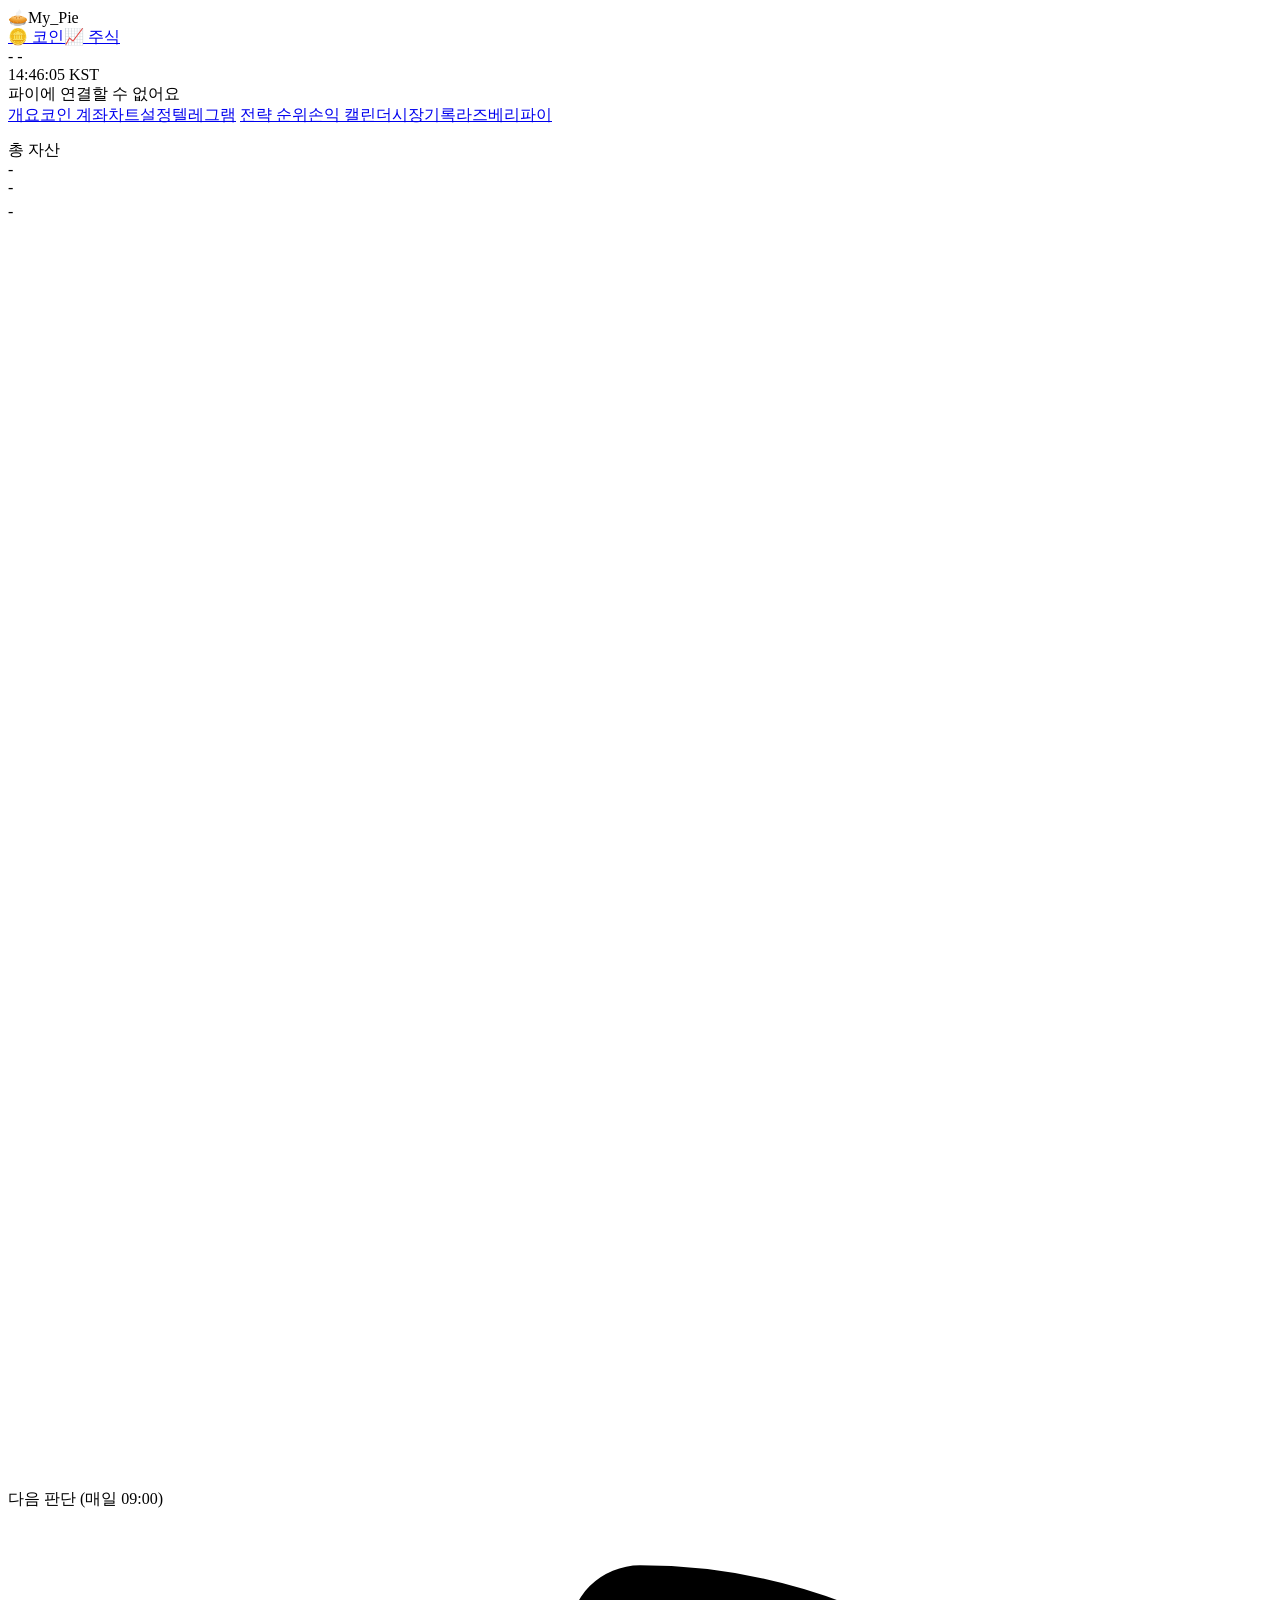
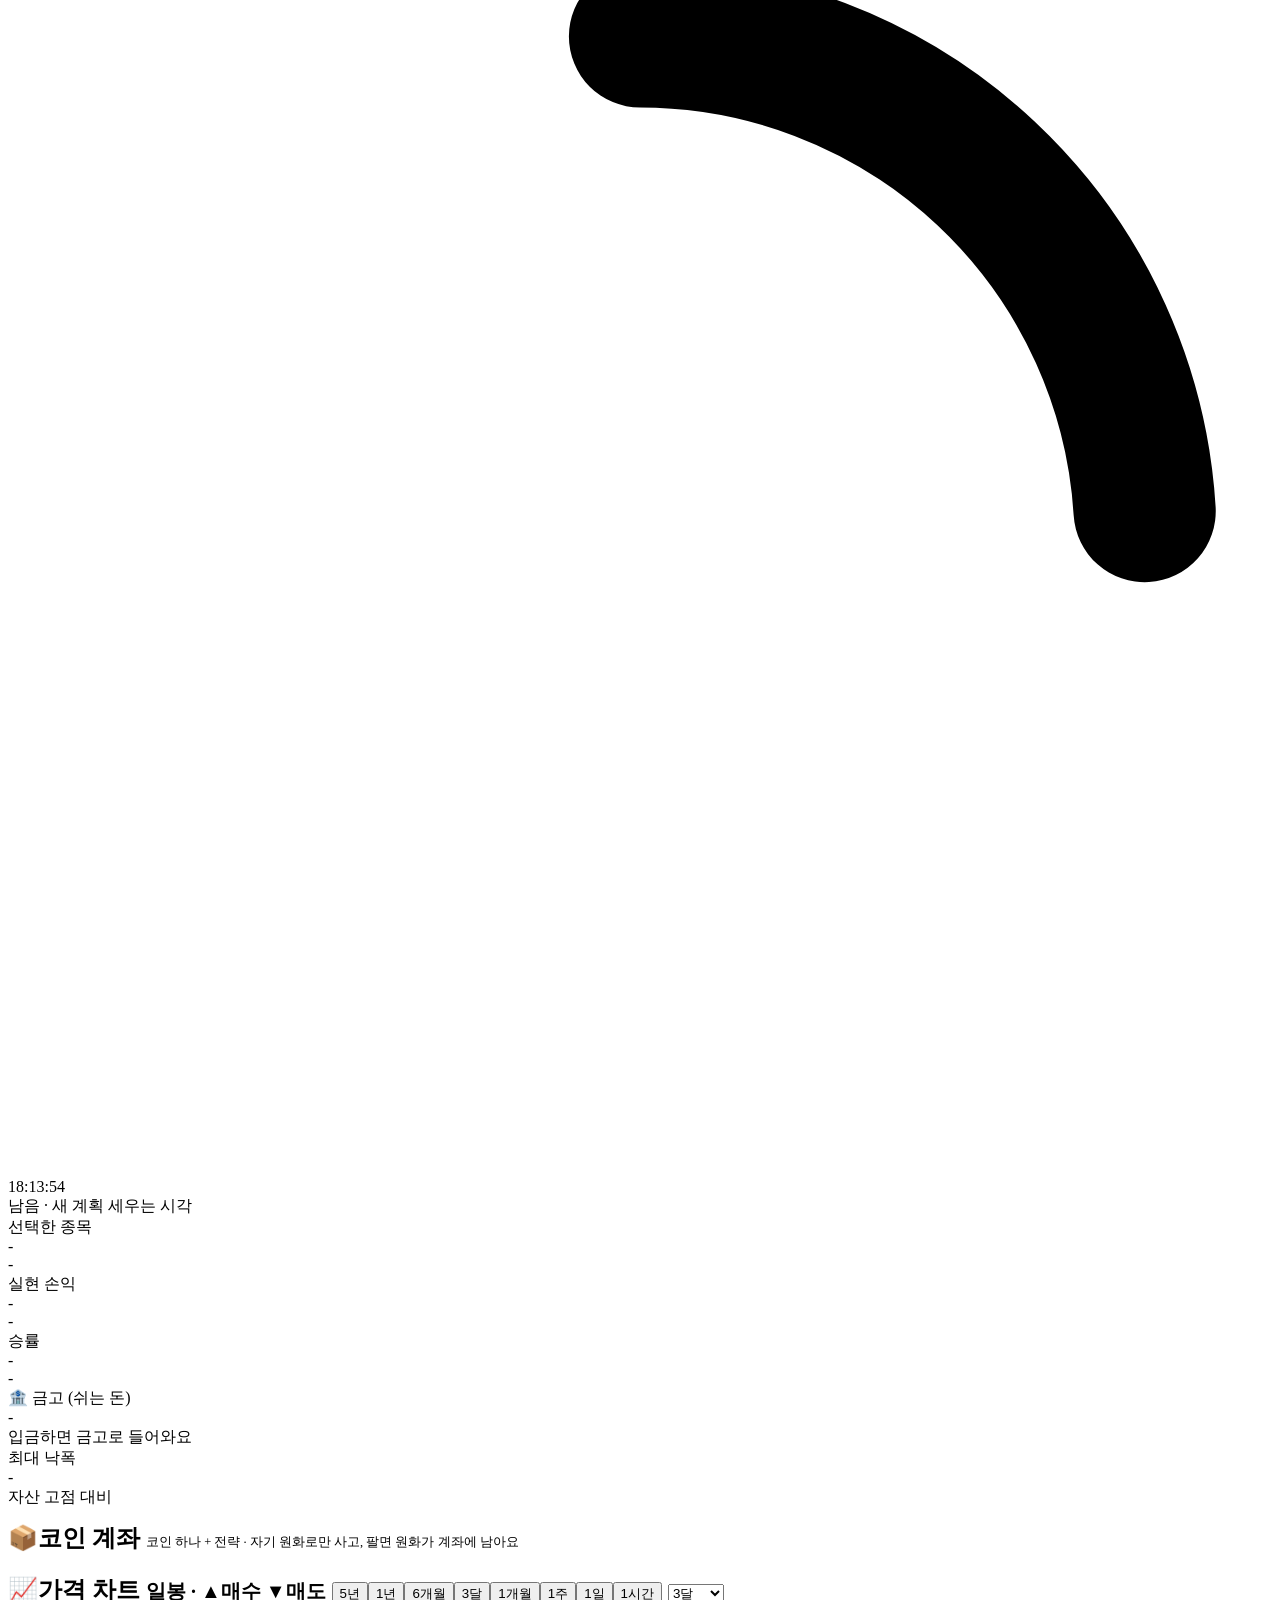
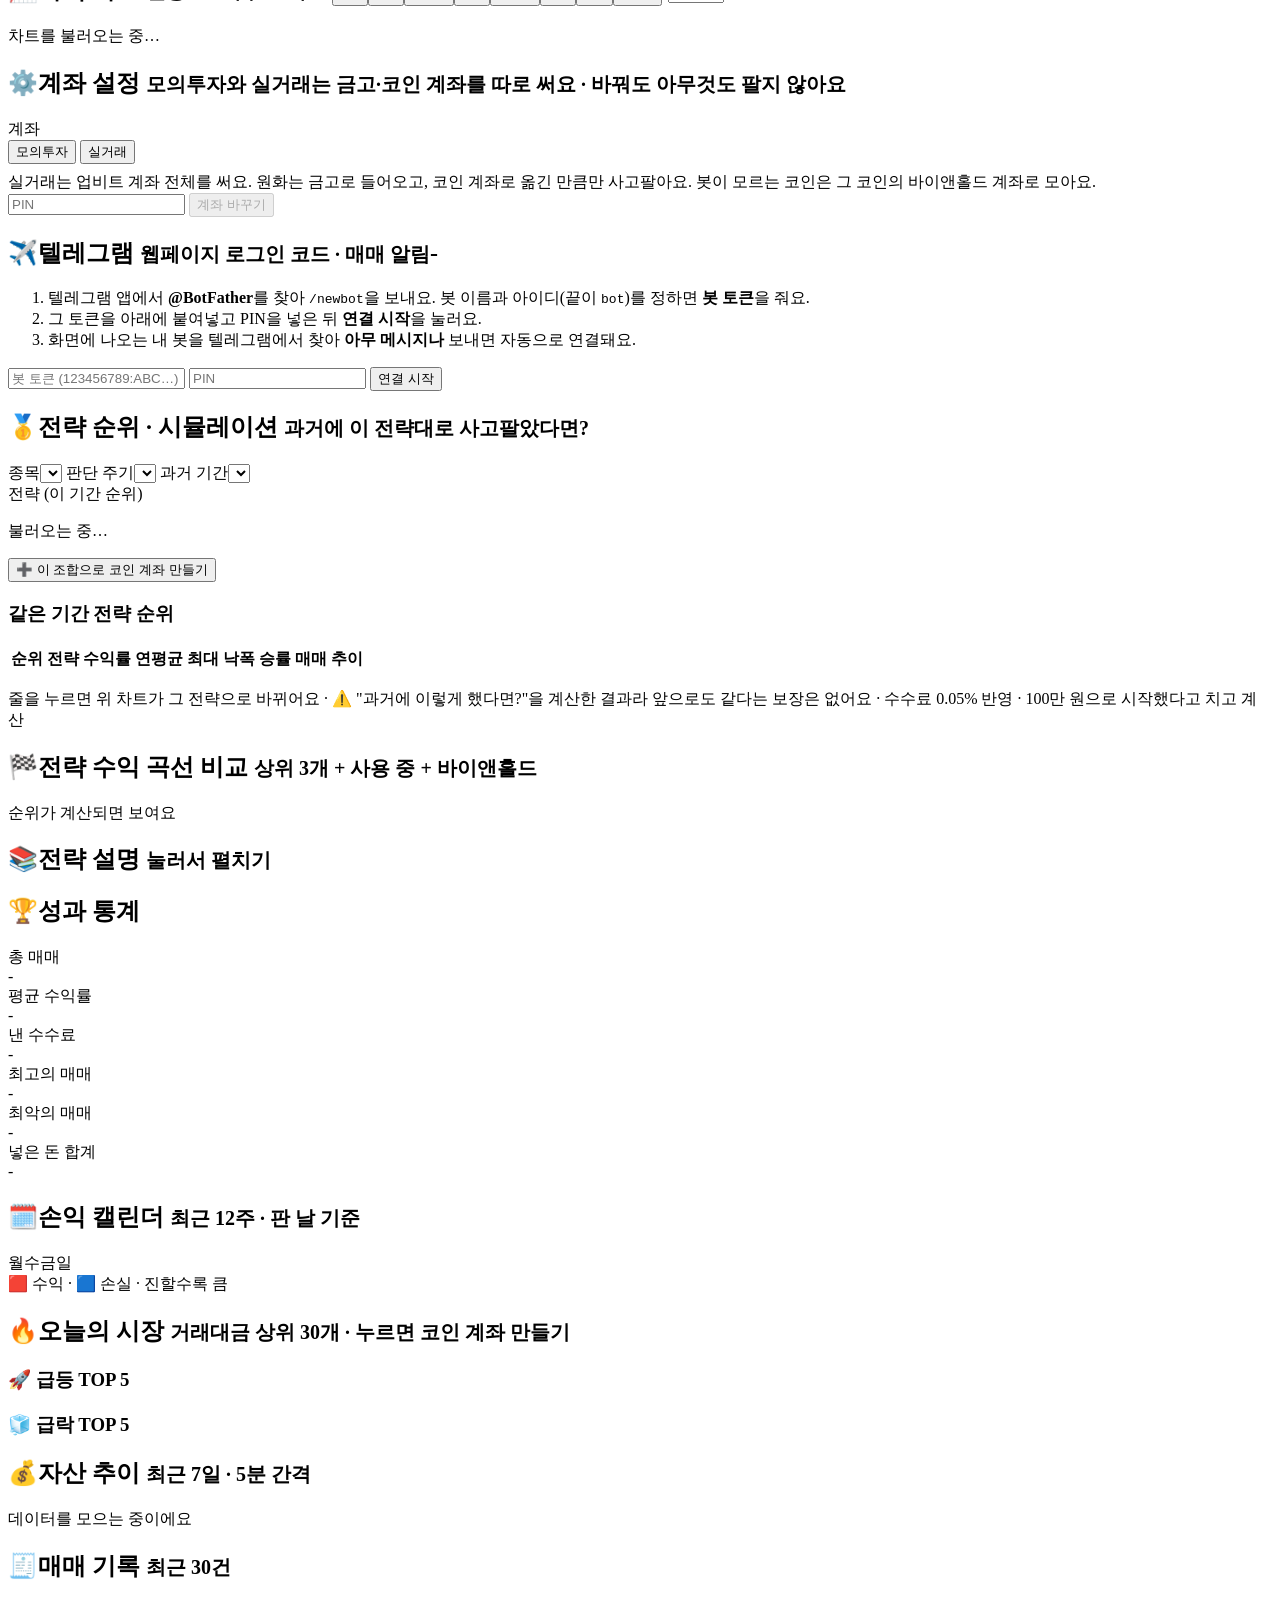
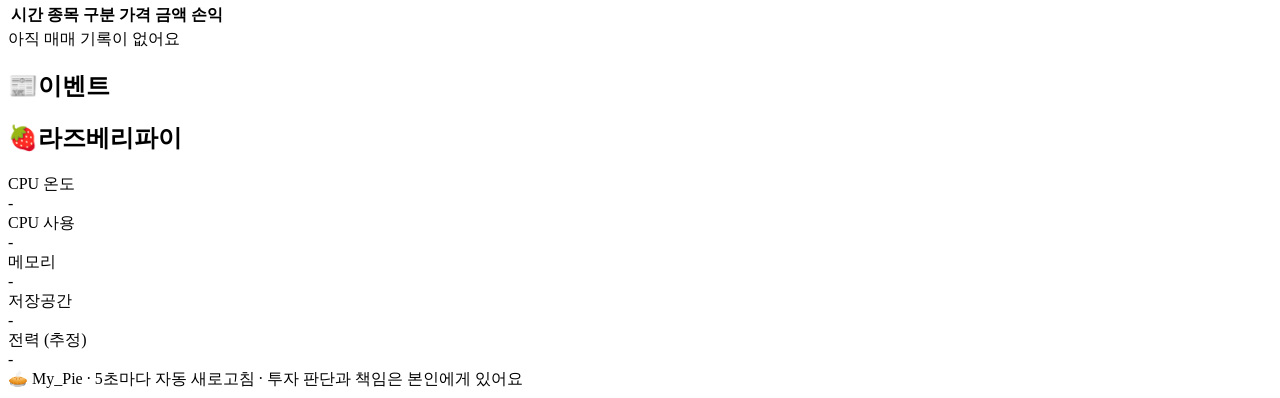
==== commit ada1fbbb: "Show "sell and withdraw" whenever an account holds money An account with cash or coins (or shares) n" ====
--- a/mypie/static/index.html
+++ b/mypie/static/index.html
@@ -495,7 +495,7 @@
     const t = ticker(x.market), rate = t ? (x.price / t.prev_close - 1) * 100 : null;
     const card = el('div', { class: 'card slot-card' + (x.rank_key === S.sel ? ' sel' : ''), title: '눌러서 이 종목의 차트·순위 보기' });
     card.append(el('div', { class: 'bar', style: `background:${slotColor(i)}` }));
-    const chip = x.closing ? '🧹 팔고 지우는 중' : x.holding ? '🟢 보유' : x.book.krw >= (S.data.min_order || 5000) ? '⏳ 대기' : '👀 지켜보기';
+    const chip = x.closing ? '🧹 팔고 빼는 중' : x.holding ? '🟢 보유' : x.book.krw >= (S.data.min_order || 5000) ? '⏳ 대기' : '👀 지켜보기';
     const head = el('div', { class: 'slot-head' },
       el('div', { class: 'slot-name' }, x.name, el('small', { text: sym(x.market) })), el('span', { class: 'chip', text: chip }));
     const nextMs = parseTs(x.next_at).getTime() - (Date.now() + S.offset);
@@ -520,7 +520,7 @@
     // 넣기·빼기·전략 바꾸기·지우기 (누르면 카드 아래에 칸이 열린다)
     const acts = el('div', { class: 'slot-actions' }), panel = el('div');
     const open = (kind) => { S.open = S.open.slot === x.id && S.open.kind === kind ? {} : { slot: x.id, kind }; renderSlots(S.data.status); };
-    const removeLabel = x.closing ? '팔고 지우기 취소' : x.holding ? '팔고 지우기' : '지우기';
+    const removeLabel = x.closing ? '팔고 빼기 취소' : hasMoney(x) ? '팔고 빼기' : '지우기';
     for (const [kind, label, cls] of [['in', '🏦→ 넣기', ''], ['out', '→🏦 빼기', 'ghost'], ['strategy', '전략 바꾸기', 'ghost'], ['remove', removeLabel, 'ghost']]) {
       const b = el('button', { type: 'button', class: cls, text: label });
       b.onclick = (ev) => { ev.stopPropagation(); open(kind); };
@@ -820,7 +820,10 @@
   try { await postJSON('/api/ranking', { market, tf }); } catch (e) {}
 }
 
-// ---------- 코인 계좌 카드의 버튼 칸 (넣기·빼기·전략 바꾸기·지우기) ----------
+// ---------- 코인 계좌 카드의 버튼 칸 (넣기·빼기·전략 바꾸기·팔고 빼기/지우기) ----------
+// 원화나 코인이 있으면 '팔고 빼기', 하나도 없으면(지켜보기) '지우기'
+const hasMoney = (x) => x.holding || x.book.krw >= 1;
+
 function slotPanel(x, kind) {
   const p = el('div', { class: 'panel' }), row = el('div', { class: 'row' }), pin = pinField();
   const close = () => { S.open = {}; renderSlots(S.data.status); };
@@ -850,17 +853,20 @@
     row.append(pin, go);
     p.append(el('label', { class: 'hint' }, '판단 주기 ', ts_), rb, stop, row,
              el('span', { class: 'hint', text: '들고 있는 코인은 팔지 않고, 새 전략이 다음 봉부터 판단해요. 손절선은 산 값보다 정한 만큼 떨어지면 바로 팔아요.' }));
-  } else {  // 지우기: 코인이 있으면 '팔고 지우기' (바로 다 판 뒤에 지운다)
-    const action = x.closing ? 'cancel_close' : x.holding ? 'close' : 'remove';
-    const go = el('button', { type: 'button', class: 'primary', text: x.closing ? '팔고 지우기 취소' : x.holding ? '팔고 지우기' : '지우기' });
+  } else {  // 팔고 빼기: 코인을 바로 다 판 뒤에 원화를 금고로 빼고 지운다 · 돈이 없으면 그냥 지우기
+    const money = hasMoney(x);
+    const action = x.closing ? 'cancel_close' : money ? 'close' : 'remove';
+    const go = el('button', { type: 'button', class: 'primary', text: x.closing ? '팔고 빼기 취소' : money ? '팔고 빼기' : '지우기' });
     go.onclick = () => {
-      if (action === 'close' && !confirm(`${x.name}: 코인을 지금 시장가로 다 팔고 계좌를 지울까요?` + (S.data.status.mode === 'live' ? '\n\n⚠️ 실제 돈으로 업비트에 매도 주문이 나가요.' : ''))) return;
+      if (action === 'close' && x.holding && !confirm(`${x.name}: 코인을 지금 시장가로 다 팔고, 원화를 금고로 뺀 뒤 계좌를 지울까요?`
+                                                      + (S.data.status.mode === 'live' ? '\n\n⚠️ 실제 돈으로 업비트에 매도 주문이 나가요.' : ''))) return;
       send({ action, slot: x.id }, pin, close);
     };
     row.append(pin, go);
     p.append(row, el('span', { class: 'hint', text: x.closing ? '취소하면 지우지 않고 다시 전략대로 사고팔아요.'
-      : x.holding ? '들고 있는 코인을 바로 다 팔고 나서 지워요. 판 돈과 원화는 금고로 옮겨요.'
-      : `원화 ${won(x.book.krw)}은 금고로 옮기고 지워요.` }));
+      : x.holding ? '들고 있는 코인을 바로 다 팔고, 판 돈과 원화를 금고로 뺀 뒤 계좌를 지워요.'
+      : money ? `원화 ${won(x.book.krw)}을(를) 금고로 빼고 계좌를 지워요.`
+      : '돈도 코인도 없는 계좌(지켜보기)라 바로 지워요.' }));
   }
   p.onclick = (ev) => ev.stopPropagation();
   return p;
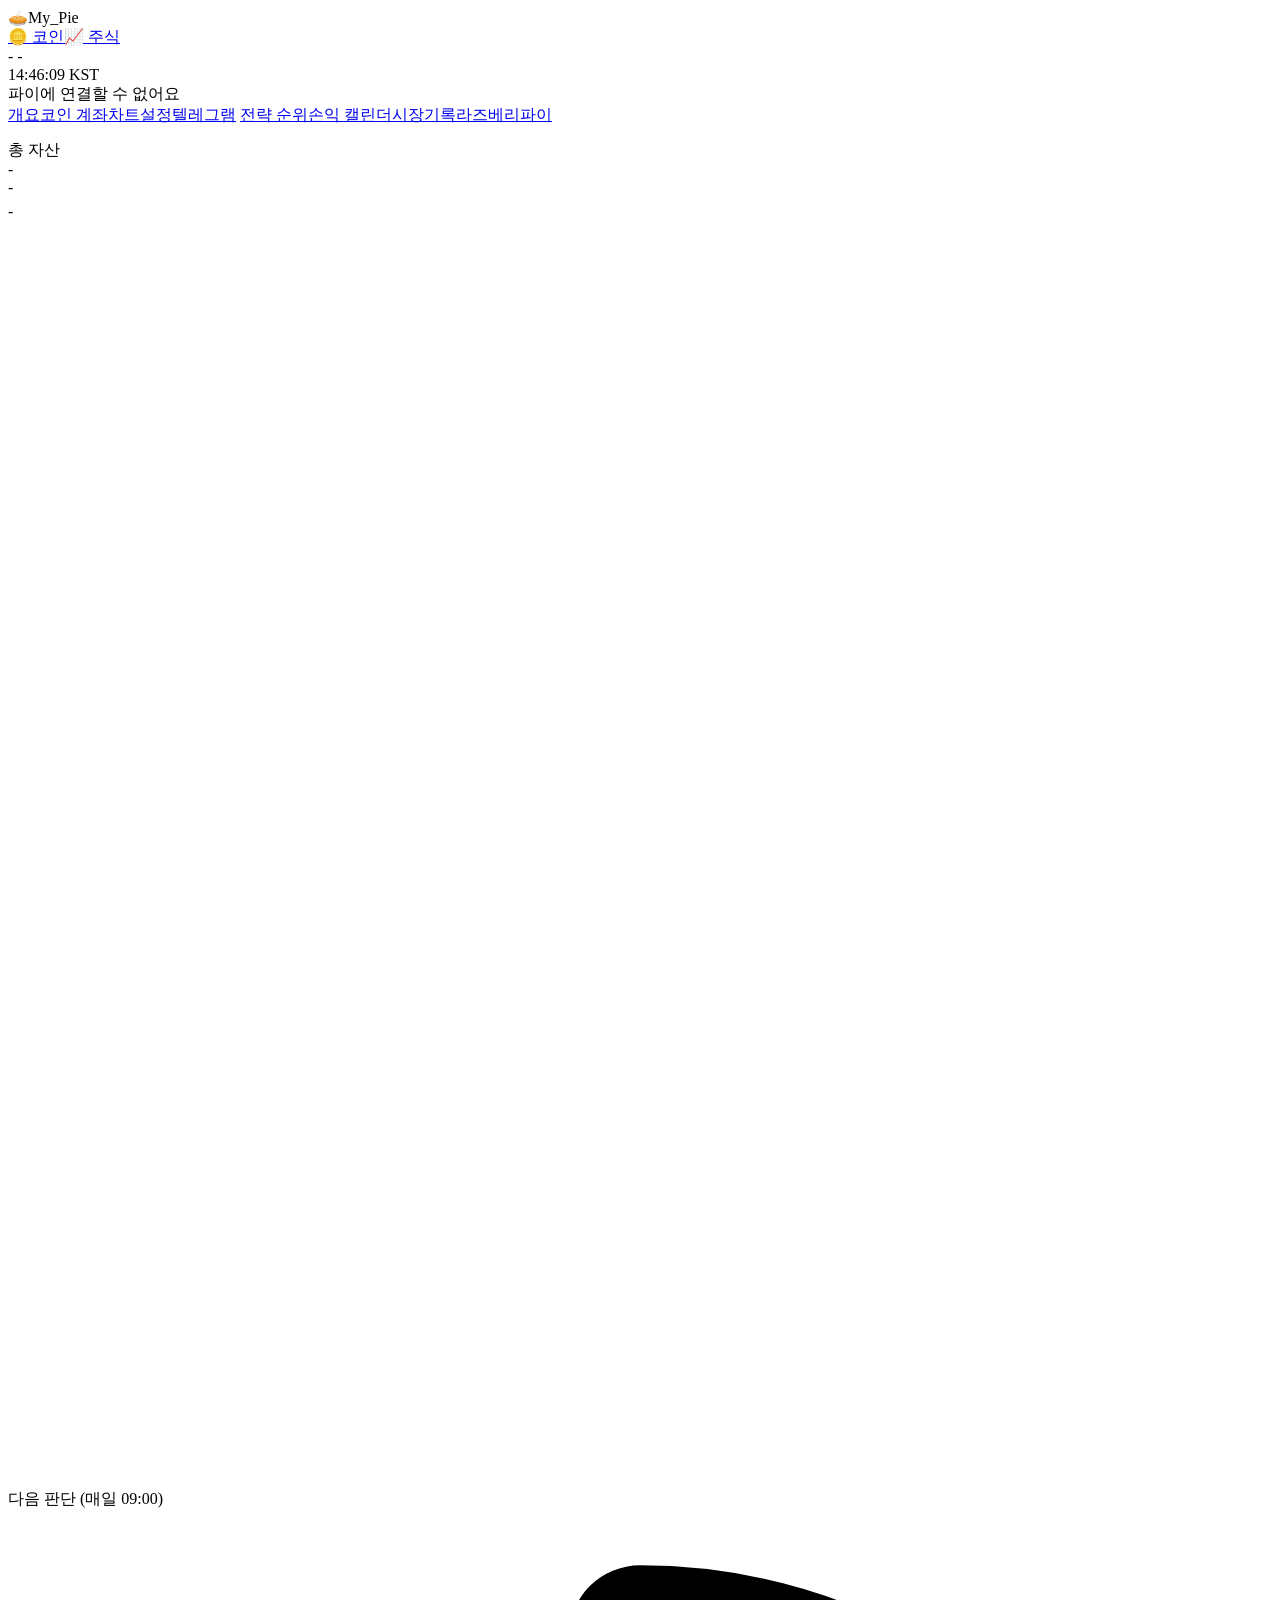
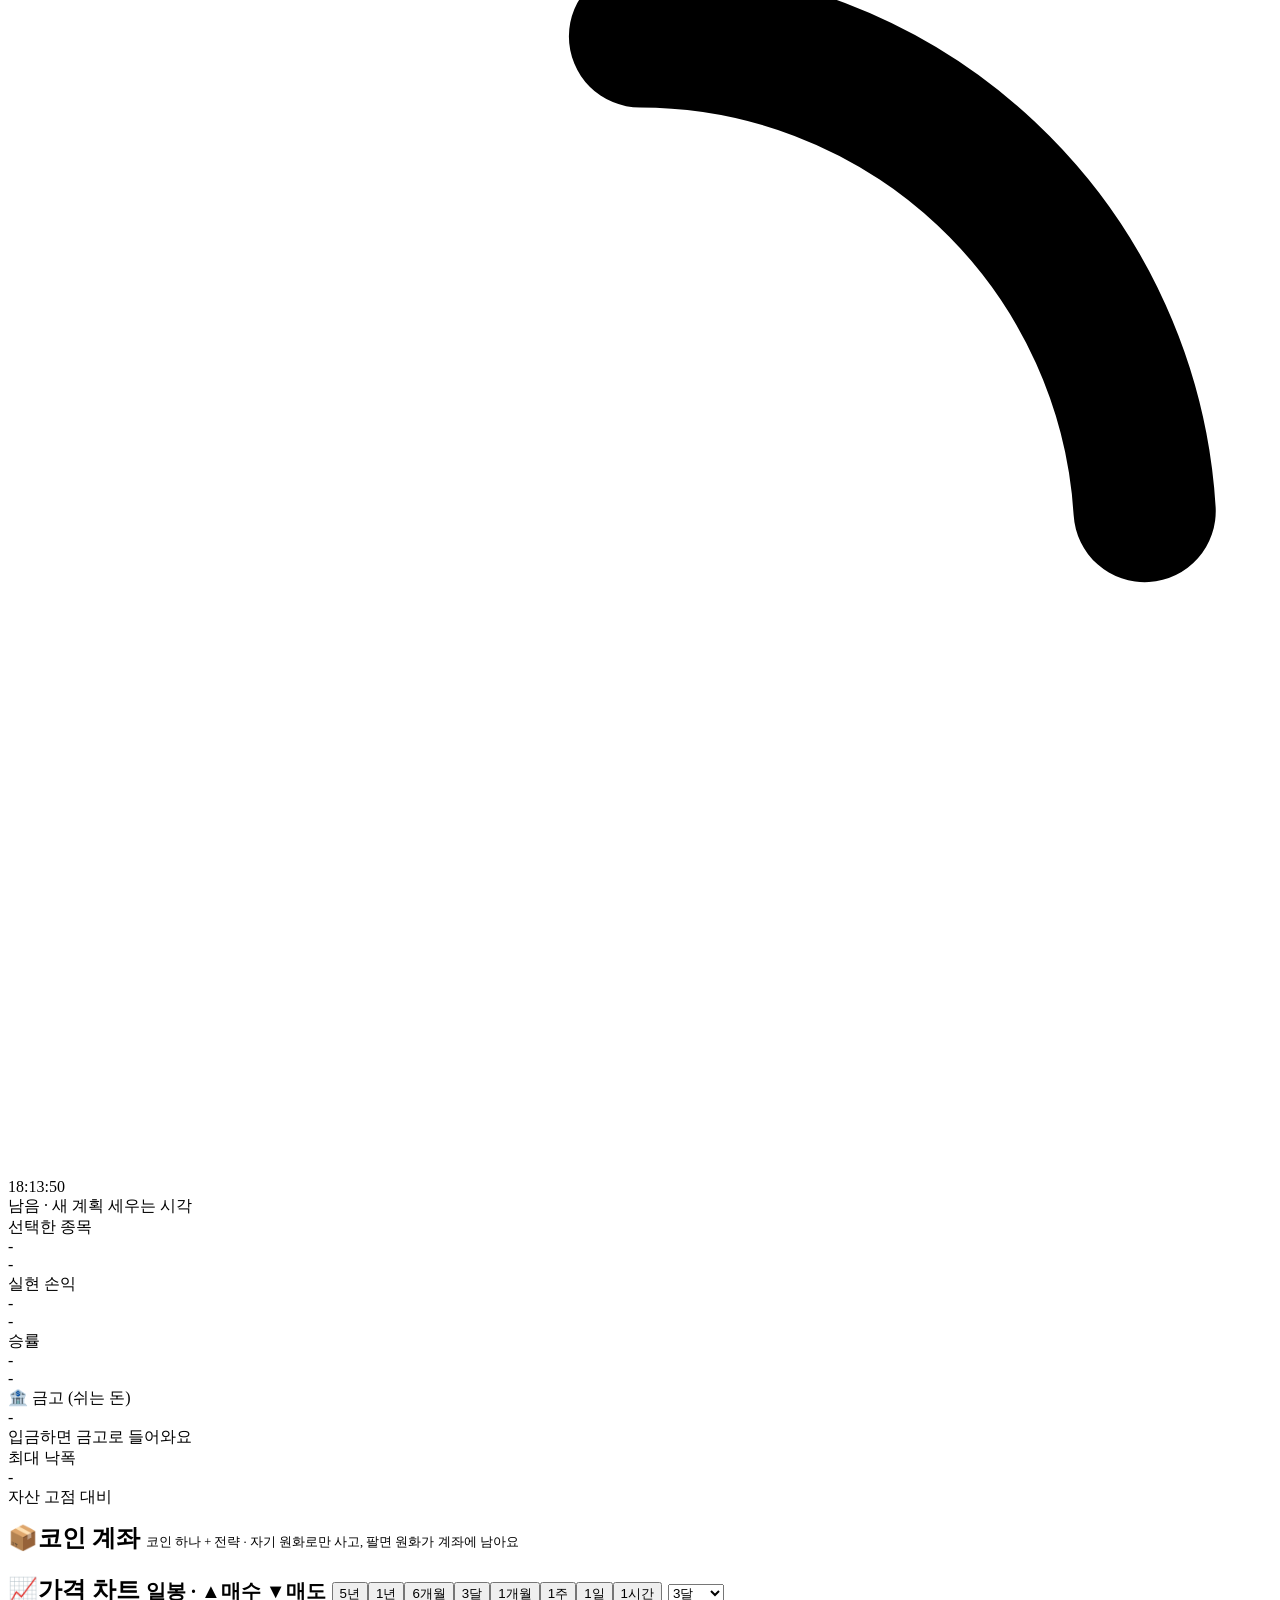
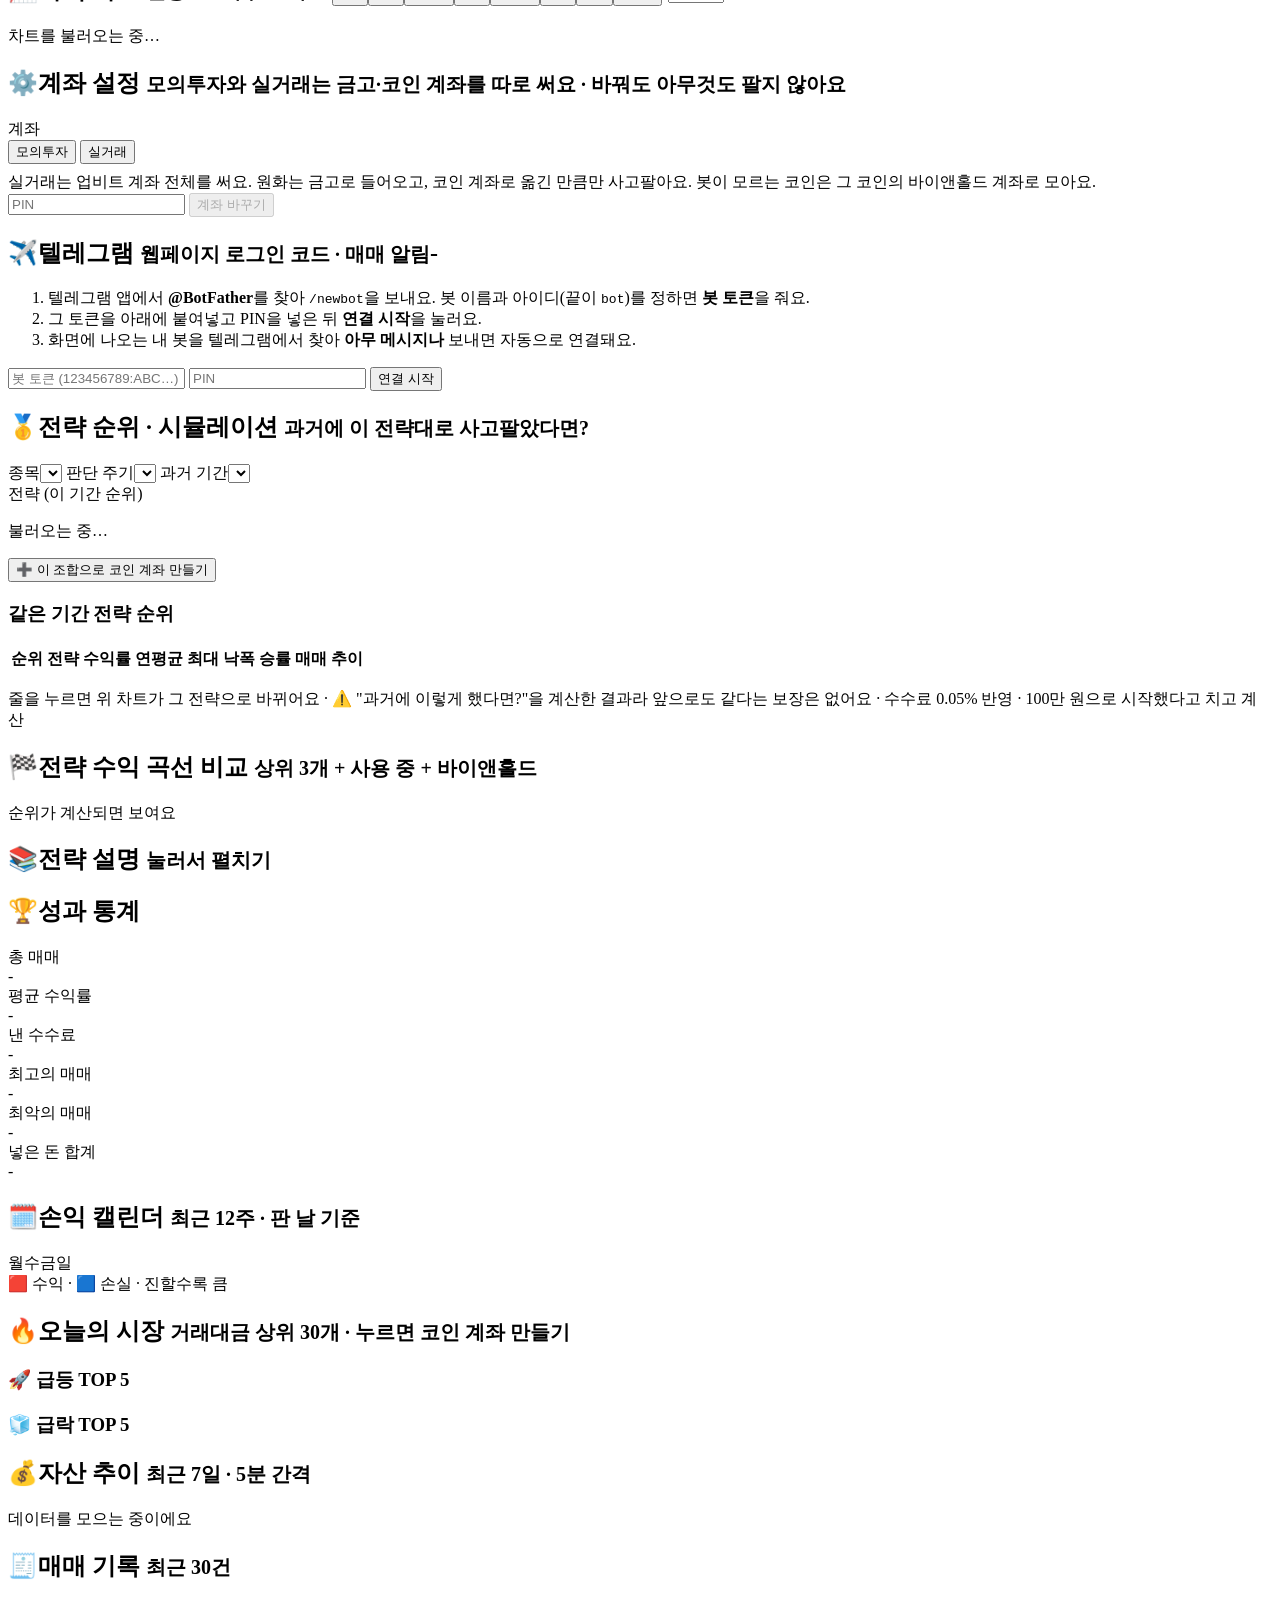
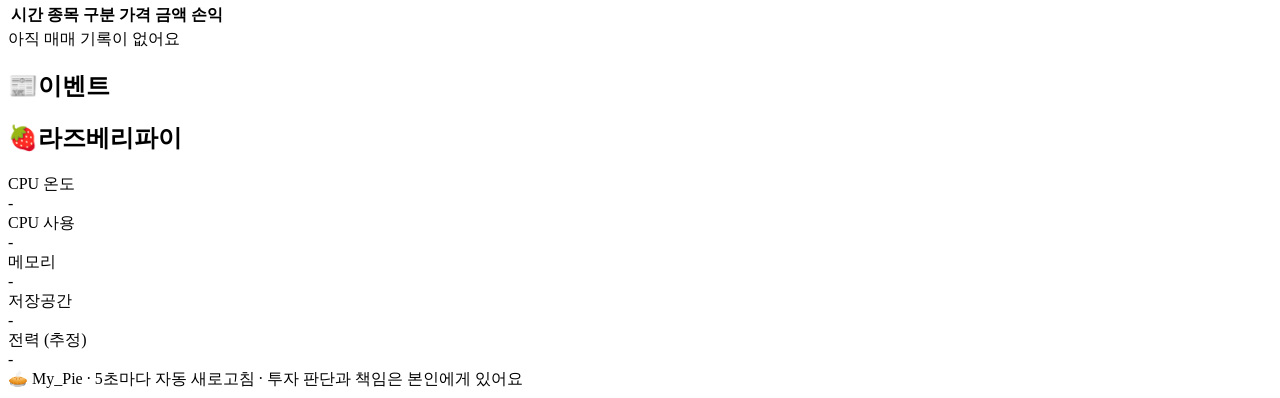
==== commit 70f831f2: "Keep the account as a watch account after "sell and withdraw" "팔고 빼기" now sells what the account hol" ====
--- a/mypie/static/index.html
+++ b/mypie/static/index.html
@@ -853,20 +853,21 @@
     row.append(pin, go);
     p.append(el('label', { class: 'hint' }, '판단 주기 ', ts_), rb, stop, row,
              el('span', { class: 'hint', text: '들고 있는 코인은 팔지 않고, 새 전략이 다음 봉부터 판단해요. 손절선은 산 값보다 정한 만큼 떨어지면 바로 팔아요.' }));
-  } else {  // 팔고 빼기: 코인을 바로 다 판 뒤에 원화를 금고로 빼고 지운다 · 돈이 없으면 그냥 지우기
+  } else {  // 팔고 빼기: 코인을 바로 다 팔고 원화를 금고로 뺀다 (계좌는 0원 지켜보기로 남는다) · 0원이면 지우기
     const money = hasMoney(x);
     const action = x.closing ? 'cancel_close' : money ? 'close' : 'remove';
     const go = el('button', { type: 'button', class: 'primary', text: x.closing ? '팔고 빼기 취소' : money ? '팔고 빼기' : '지우기' });
     go.onclick = () => {
-      if (action === 'close' && x.holding && !confirm(`${x.name}: 코인을 지금 시장가로 다 팔고, 원화를 금고로 뺀 뒤 계좌를 지울까요?`
+      if (action === 'close' && x.holding && !confirm(`${x.name}: 코인을 지금 시장가로 다 팔고, 원화를 금고로 뺄까요?
+계좌는 지우지 않고 0원 지켜보기로 남아요.`
                                                       + (S.data.status.mode === 'live' ? '\n\n⚠️ 실제 돈으로 업비트에 매도 주문이 나가요.' : ''))) return;
       send({ action, slot: x.id }, pin, close);
     };
     row.append(pin, go);
-    p.append(row, el('span', { class: 'hint', text: x.closing ? '취소하면 지우지 않고 다시 전략대로 사고팔아요.'
-      : x.holding ? '들고 있는 코인을 바로 다 팔고, 판 돈과 원화를 금고로 뺀 뒤 계좌를 지워요.'
-      : money ? `원화 ${won(x.book.krw)}을(를) 금고로 빼고 계좌를 지워요.`
-      : '돈도 코인도 없는 계좌(지켜보기)라 바로 지워요.' }));
+    p.append(row, el('span', { class: 'hint', text: x.closing ? '취소하면 팔지 않고 다시 전략대로 사고팔아요.'
+      : x.holding ? '들고 있는 코인을 바로 다 팔고, 판 돈과 원화를 금고로 빼요. 계좌는 0원 지켜보기로 남고, 그다음에 지울 수 있어요.'
+      : money ? `원화 ${won(x.book.krw)}을(를) 금고로 빼요. 계좌는 0원 지켜보기로 남고, 그다음에 지울 수 있어요.`
+      : '원화도 코인도 없는 계좌(지켜보기)예요. 바로 지워요.' }));
   }
   p.onclick = (ev) => ev.stopPropagation();
   return p;
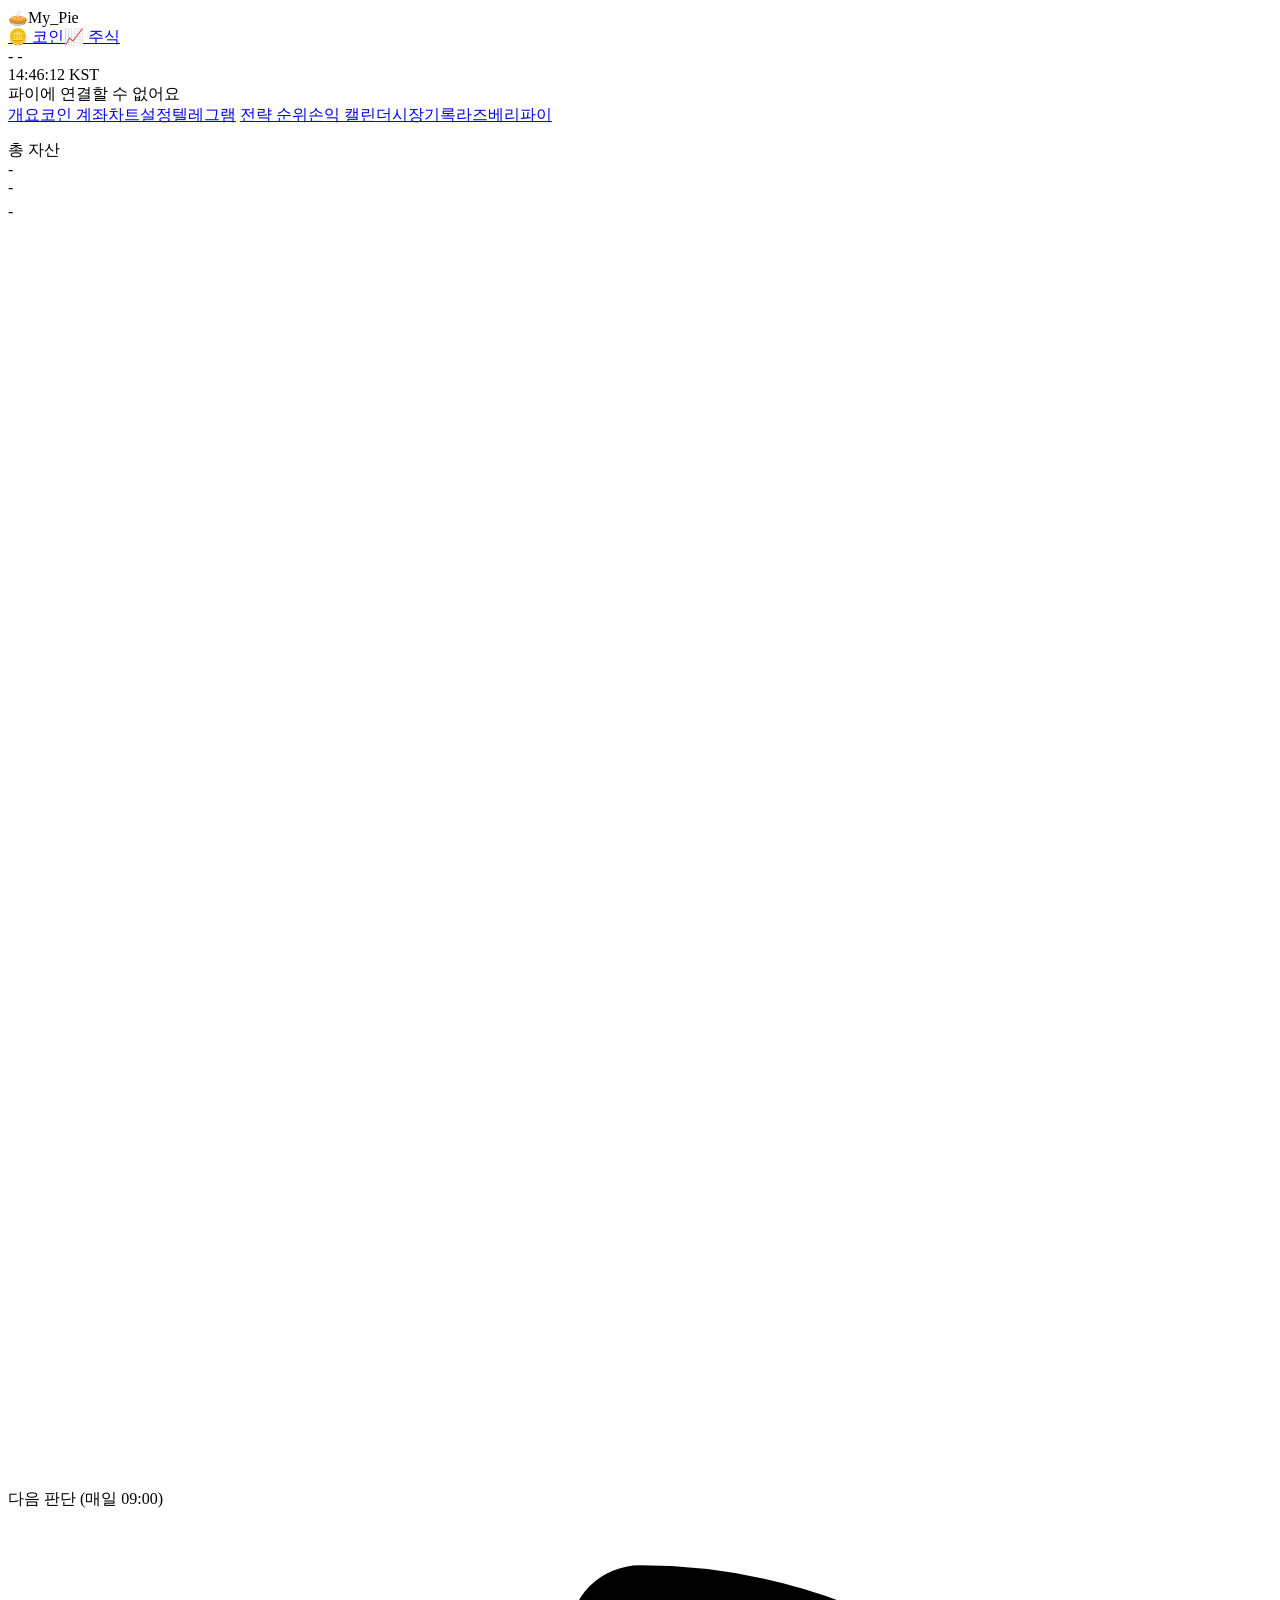
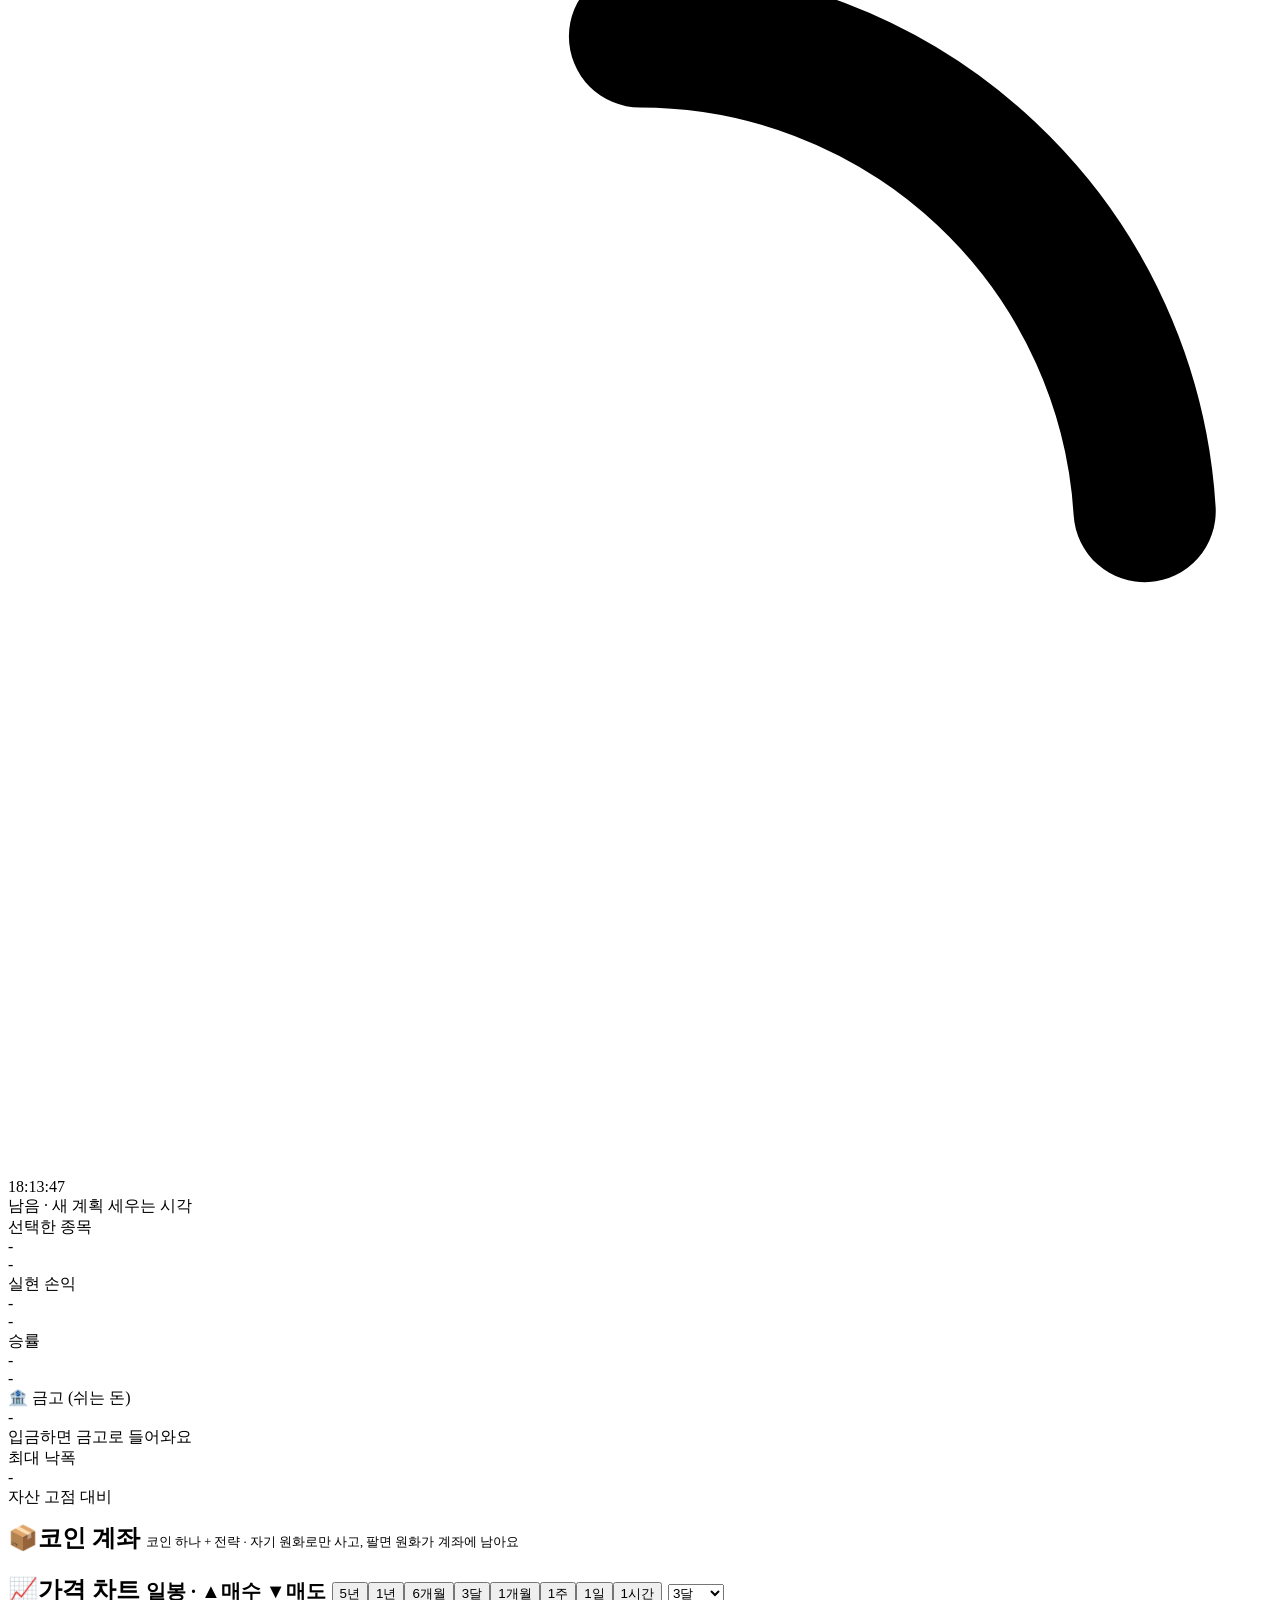
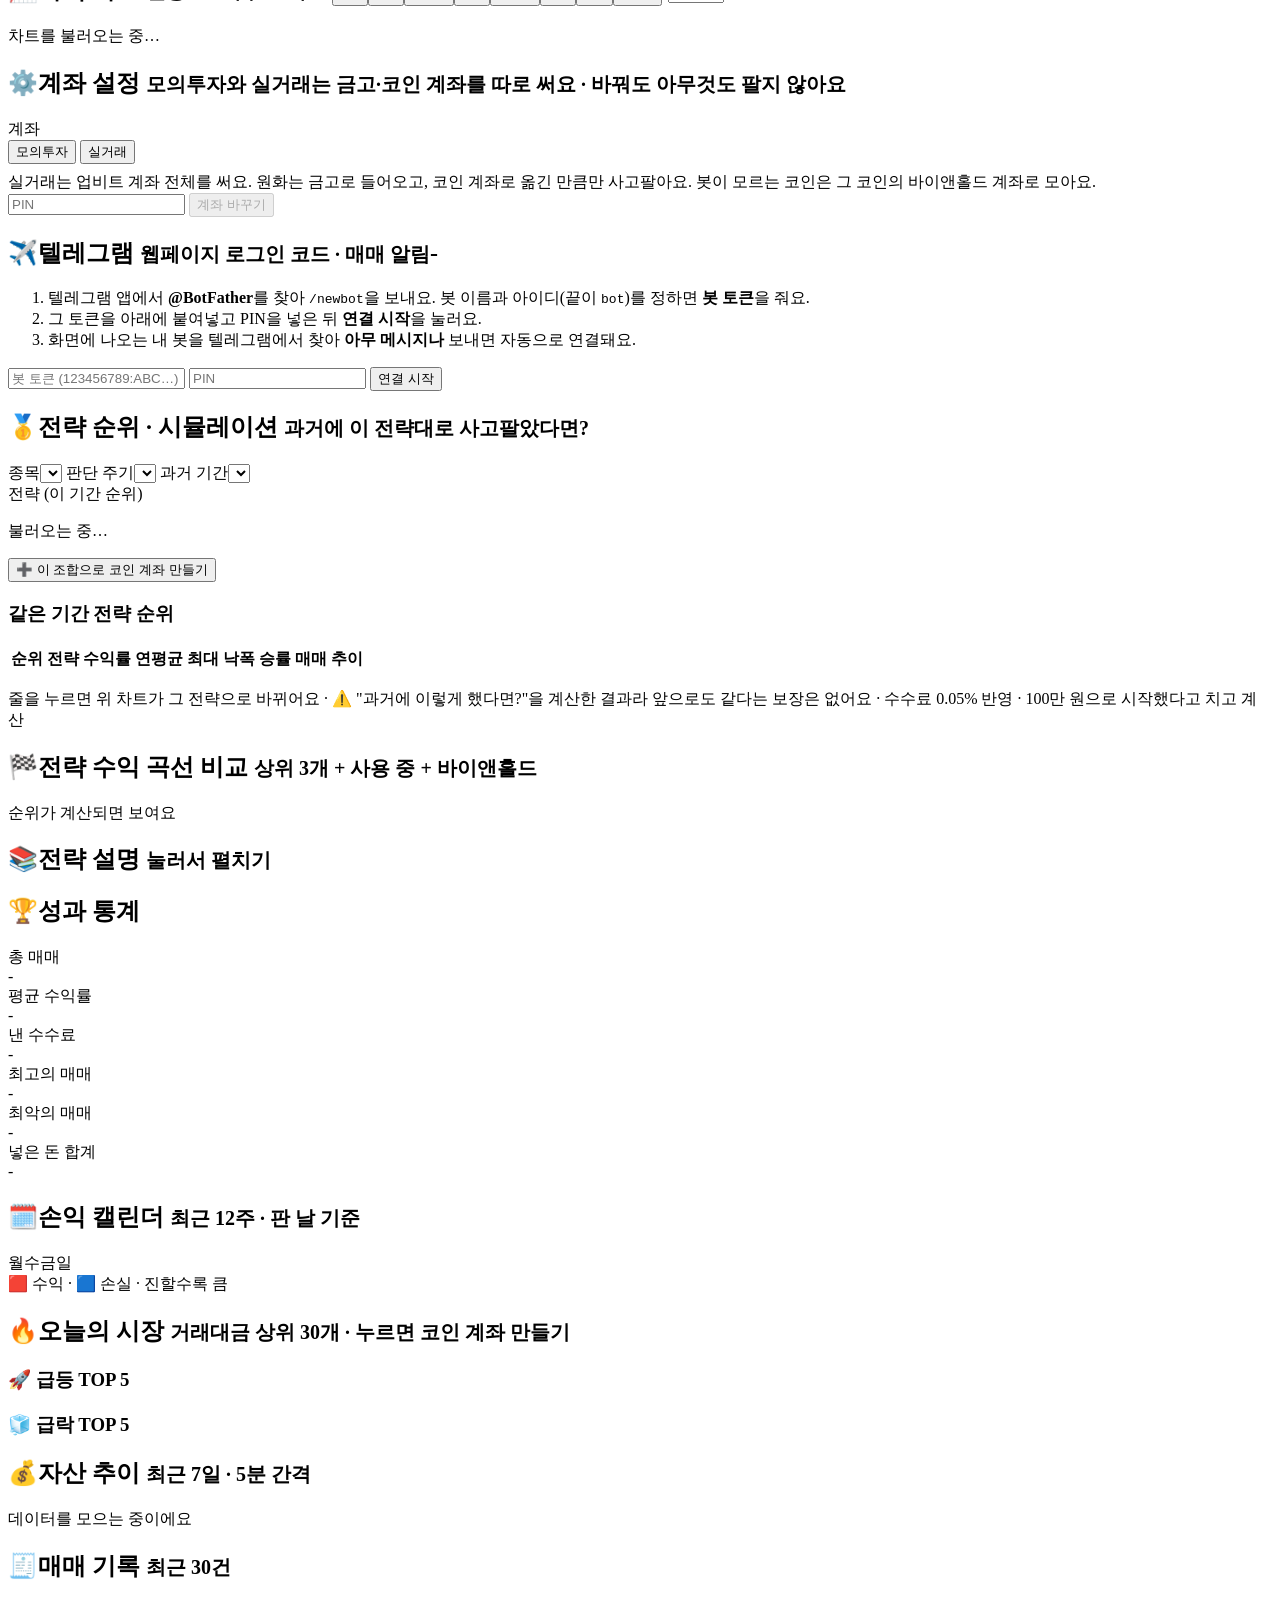
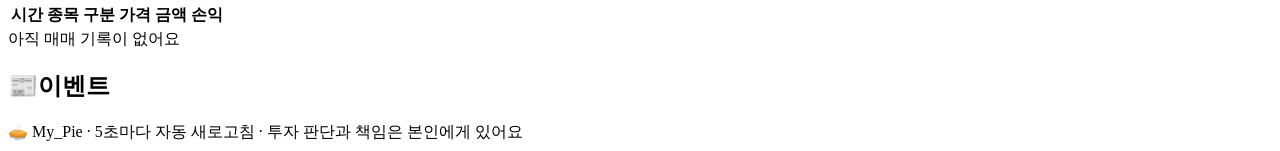
==== commit f368f81e: "Show the Raspberry Pi status card on the stock page too The Pi card (temperature, CPU, memory, stora" ====
--- a/mypie/static/index.html
+++ b/mypie/static/index.html
@@ -261,24 +261,14 @@
     </section>
   </div>
 
-  <section class="card" id="system">
-    <h2><span class="ico">🍓</span>라즈베리파이 <small id="sysSub"></small></h2>
-    <div class="sys">
-      <div class="tile"><div class="label">CPU 온도</div><div class="v num" id="sysTemp">-</div><div class="meter"><i id="sysTempBar"></i></div></div>
-      <div class="tile"><div class="label">CPU 사용</div><div class="v num" id="sysLoad">-</div><div class="meter"><i id="sysLoadBar"></i></div></div>
-      <div class="tile"><div class="label">메모리</div><div class="v num" id="sysMem">-</div><div class="meter"><i id="sysMemBar"></i></div></div>
-      <div class="tile"><div class="label">저장공간</div><div class="v num" id="sysDisk">-</div><div class="meter"><i id="sysDiskBar"></i></div></div>
-      <div class="tile power" title="파이 3B에는 전력 센서가 없어서 CPU 사용량으로 어림한 값이에요"><div class="label">전력 (추정)</div>
-        <div class="v num" id="sysPower">-</div><div class="sub" id="sysPowerSub"></div><div class="meter"><i id="sysPowerBar"></i></div></div>
-    </div>
-    <div class="desc" id="sysFoot"></div>
-  </section>
+  <section class="card" id="system"></section><!-- 라즈베리파이 상태: /pi.js가 채운다 -->
 
   <footer>🥧 My_Pie · 5초마다 자동 새로고침 · 투자 판단과 책임은 본인에게 있어요</footer>
 </div>
 <div class="toasts" id="toasts"></div>
 
 <script src="/rules.js"></script>
+<script src="/pi.js"></script>
 <script>
 // ---------- 도우미 ----------
 const $ = (id) => document.getElementById(id);
@@ -331,7 +321,7 @@
 }
 const sym = (m) => m.replace('KRW-', '');
 
-const S = { data: null, candles: null, stats: null, system: null, span: '3m', offset: 0, sel: null,
+const S = { data: null, candles: null, stats: null, span: '3m', offset: 0, sel: null,
             open: {}, mine: {}, pin: null,  // 열어 둔 계좌 버튼 칸, 내가 보낸 요청, 이 창에서 넣은 PIN
             requested: {}, seenTrades: null, seenEvents: null, guidesTf: null, sim: null, simSel: null };
 
@@ -1412,36 +1402,6 @@
   $('calSum').textContent = days ? `12주 동안 ${days}일 매도 · 합계 ${signedWon(sum)}` : '매도한 날이 생기면 칸이 채워져요';
 }
 
-// ---------- 라즈베리파이 (15초) ----------
-function meter(id, ratio, warnAt = .75, badAt = .9) {
-  const bar = $(id);
-  bar.style.width = Math.max(2, Math.min(100, ratio * 100)) + '%';
-  bar.style.background = ratio >= badAt ? 'var(--bad)' : ratio >= warnAt ? 'var(--warn)' : 'var(--ok)';
-}
-function renderSystem() {
-  const x = S.system; if (!x) return;
-  if (x.temp_c != null) { $('sysTemp').textContent = x.temp_c.toFixed(1) + '°C'; meter('sysTempBar', x.temp_c / 85, 60 / 85, 75 / 85); }
-  if (x.load != null) { const r = x.load / (x.cpus || 1); $('sysLoad').textContent = Math.round(r * 100) + '%'; meter('sysLoadBar', r); }
-  if (x.mem_total_mb) { $('sysMem').textContent = `${x.mem_used_mb} / ${x.mem_total_mb}MB`; meter('sysMemBar', x.mem_used_mb / x.mem_total_mb); }
-  if (x.disk_total_gb) { $('sysDisk').textContent = `${x.disk_used_gb.toFixed(1)} / ${x.disk_total_gb.toFixed(0)}GB`; meter('sysDiskBar', x.disk_used_gb / x.disk_total_gb); }
-  if (x.power_w != null) {  // 막대 끝 = 권장 어댑터. 색은 전압 상태 (W가 작아도 전압이 모자라면 빨강)
-    const rec = x.power_w_recommended;
-    $('sysPower').textContent = `약 ${x.power_w.toFixed(1)}W`;
-    $('sysPowerSub').textContent = `권장 어댑터 ${rec}W (5V ${(rec / 5).toFixed(1)}A)` + (x.undervoltage_now ? ' · 지금 전압 부족' : '');
-    meter('sysPowerBar', x.power_w / rec);
-    $('sysPowerBar').style.background = x.undervoltage_now ? 'var(--bad)' : x.undervoltage_ever ? 'var(--warn)' : 'var(--ok)';
-  }
-  const up = x.uptime_sec;
-  $('sysSub').textContent = up != null ? `켜진 지 ${up >= 86400 ? Math.floor(up / 86400) + '일 ' : ''}${Math.floor(up % 86400 / 3600)}시간 ${Math.floor(up % 3600 / 60)}분` : '';
-  const notes = [];
-  if (x.undervoltage_now) notes.push('⚠️ 지금 전원 전압이 부족해요! 5V 2.5A 이상 어댑터와 짧고 굵은 케이블을 쓰세요' + (x.throttled_now ? ' (그래서 CPU 속도도 낮춰진 상태예요)' : ''));
-  else if (x.undervoltage_ever) notes.push('⚡ 켜진 뒤로 전압 부족이 있었어요. 어댑터·케이블을 확인해 보세요');
-  else if (x.undervoltage_now === false) notes.push('⚡ 전원 정상');
-  if (x.temp_limit_now) notes.push('🔥 온도가 높아서 속도를 낮추는 중이에요. 통풍을 확인하세요');
-  if (x.db_mb != null) notes.push(`💾 기록 DB ${x.db_mb.toFixed(1)}MB`);
-  $('sysFoot').textContent = notes.join(' · ');
-}
-
 // ---------- 불러오기 ----------
 async function refreshStatus() { try { S.data = await getJSON('/api/status'); renderAll(); } catch (e) { setBeat('bad', '파이에 연결할 수 없어요'); } }
 async function refreshCandles() {
@@ -1450,13 +1410,11 @@
   try { const c = await getJSON(`/api/candles?market=${encodeURIComponent(m)}&span=${S.span}`); if (key === S.sel) { S.candles = c; renderCandles(); } } catch (e) {}
 }
 async function refreshStats() { try { S.stats = await getJSON('/api/stats'); renderStats(); if (S.data && S.data.status) renderSlots(S.data.status); } catch (e) {} }
-async function refreshSystem() { try { S.system = await getJSON('/api/system'); renderSystem(); } catch (e) {} }
-
-refreshStatus().then(() => { refreshCandles(); refreshStats(); refreshSystem(); });
+
+refreshStatus().then(() => { refreshCandles(); refreshStats(); });
 setInterval(refreshStatus, 5000);
 setInterval(refreshCandles, 60000);
 setInterval(refreshStats, 30000);
-setInterval(refreshSystem, 15000);
 setInterval(tick, 1000); tick();
 </script>
 </body>
